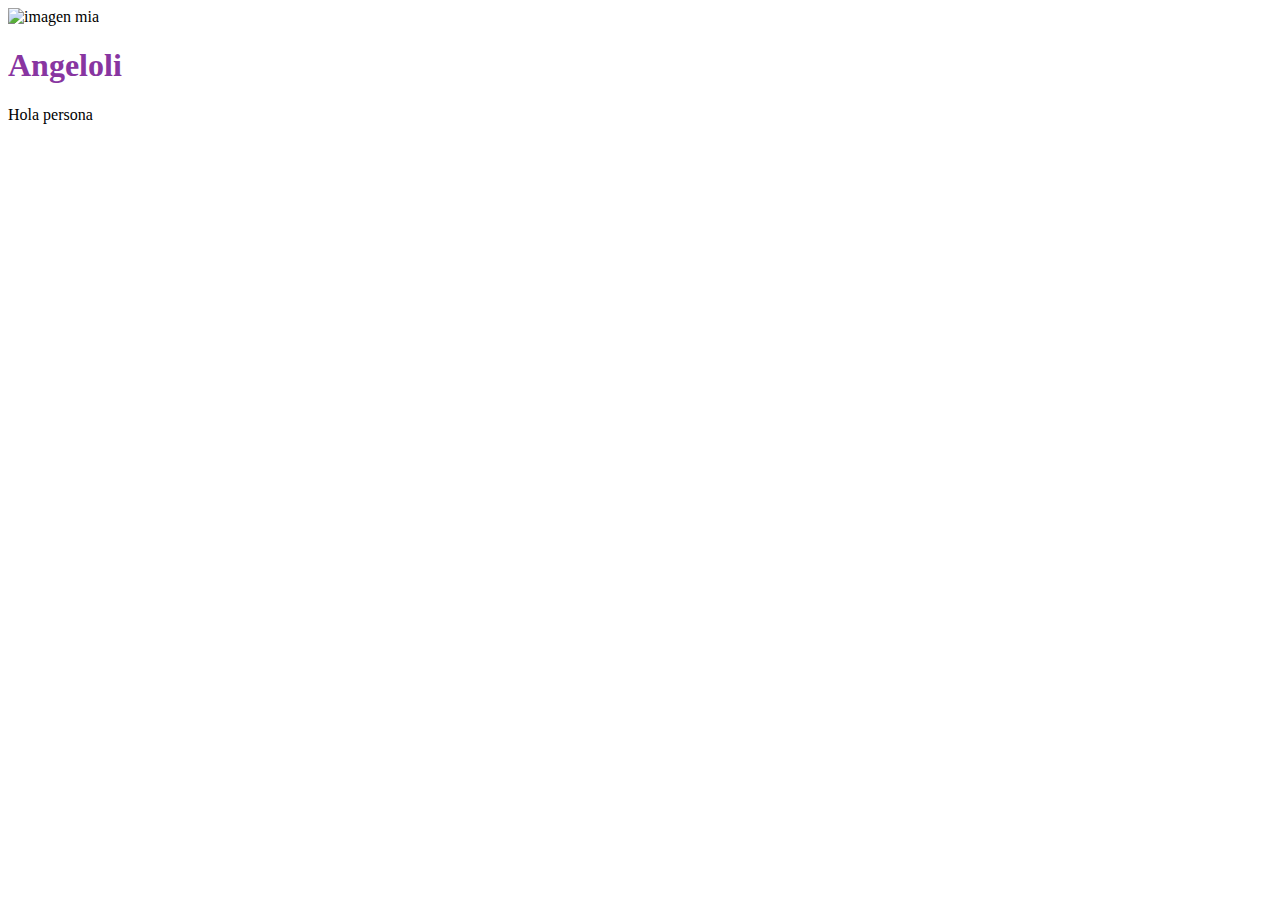
==== index.html @ 4c0efcfb "agregue imagen" ====
<!DOCTYPE html>
<html lang="en">
<head>
  <meta charset="UTF-8">
  <meta name="viewport" content="width=device-width, initial-scale=1.0">
  <title>Angeloli</title>
  <style>
    h1 {
      color: #8835a1;
    }
  </style>
</head>
<body>
  <img src="yo.jfif" alt="imagen mia" width="80">
  <h1>
    Angeloli 
  </h1>
  <p>
    Hola persona
  </p>   
</body>
</html>
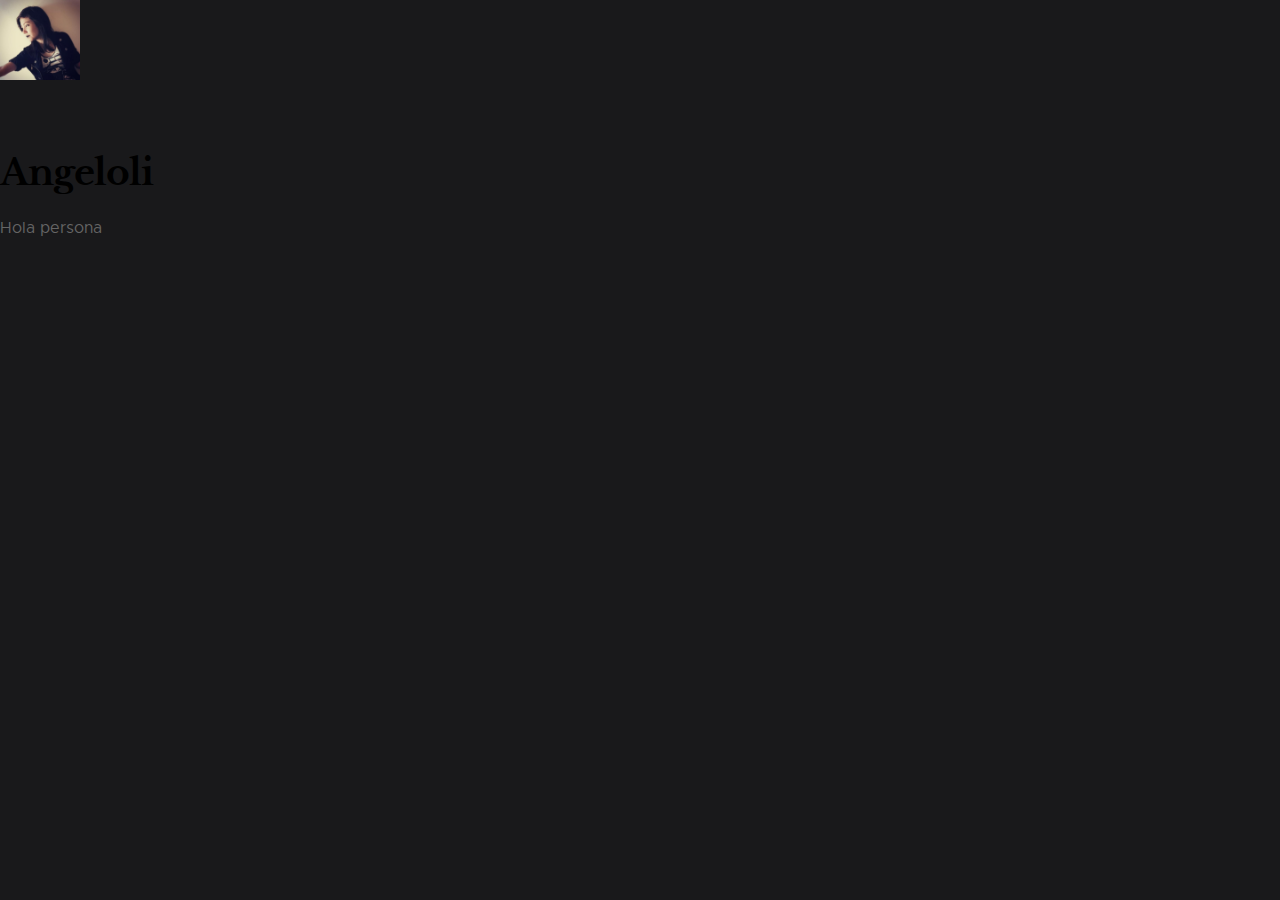
==== commit 607fc6e7: "agregue css de base.css,fonts.css,main.css,verdor.css" ====
--- a/index.html
+++ b/index.html
@@ -9,6 +9,10 @@
       color: #8835a1;
     }
   </style>
+  <link rel="stylesheet" type="text/css" href="css/base.css">
+  <link rel="stylesheet" type="text/css" href="css/fonts.css">
+  <link rel="stylesheet" type="text/css" href="css/main.css">
+  <link rel="stylesheet" type="text/css" href="css/vendor.css">
 </head>
 <body>
   <img src="yo.jfif" alt="imagen mia" width="80">
--- a/css/base.css
+++ b/css/base.css
@@ -0,0 +1,944 @@
+/* =================================================================== 
+ *
+ *  Philosophy v1.0 Base Stylesheet
+ *  12-30-2017
+ *  ------------------------------------------------------------------
+ *
+ *  TOC:
+ *  # imports
+ *  # normalize
+ *  # basic/base setup styles
+ *    ## Media
+ *    ## Typography resets
+ *    ## links
+ *    ## inputs
+ *  # grid
+ *    ## medium size devices
+ *    ## tablets
+ *    ## mobile devices
+ *    ## small mobile devices
+ *  # block grids
+ *    ## medium size devices
+ *    ## tablets
+ *    ## mobile devices
+ *    ## small mobile devices
+ *  # MISC
+ *
+ * =================================================================== */
+
+
+/* ===================================================================
+ *  # imports 
+ *
+ * ------------------------------------------------------------------- */
+@import url("font-awesome/css/font-awesome.min.css");
+@import url("fonts.css");
+
+
+/* ===================================================================
+ *  # normalize
+ *  normalize.css v5.0.0 | MIT License | 
+ *  github.com/necolas/normalize.css
+ *
+ * ------------------------------------------------------------------- */
+html {
+   font-family: sans-serif;
+   line-height: 1.15;
+   -ms-text-size-adjust: 100%;
+   -webkit-text-size-adjust: 100%;
+}
+
+body {
+   margin: 0;
+}
+
+article,
+aside,
+footer,
+header,
+nav,
+section {
+   display: block;
+}
+
+h1 {
+   font-size: 2em;
+   margin: 0.67em 0;
+}
+
+figcaption,
+figure,
+main {
+   display: block;
+}
+
+figure {
+   margin: 1em 40px;
+}
+
+hr {
+   box-sizing: content-box;
+   height: 0;
+   overflow: visible;
+}
+
+pre {
+   font-family: monospace, monospace;
+   font-size: 1em;
+}
+
+a {
+   background-color: transparent;
+   -webkit-text-decoration-skip: objects;
+}
+
+a:active,
+a:hover {
+   outline-width: 0;
+}
+
+abbr[title] {
+   border-bottom: none;
+   text-decoration: underline;
+   text-decoration: underline dotted;
+}
+
+b,
+strong {
+   font-weight: inherit;
+}
+
+b,
+strong {
+   font-weight: bolder;
+}
+
+code,
+kbd,
+samp {
+   font-family: monospace, monospace;
+   font-size: 1em;
+}
+
+dfn {
+   font-style: italic;
+}
+
+mark {
+   background-color: #ff0;
+   color: #000;
+}
+
+small {
+   font-size: 80%;
+}
+
+sub,
+sup {
+   font-size: 75%;
+   line-height: 0;
+   position: relative;
+   vertical-align: baseline;
+}
+
+sub {
+   bottom: -0.25em;
+}
+
+sup {
+   top: -0.5em;
+}
+
+audio,
+video {
+   display: inline-block;
+}
+
+audio:not([controls]) {
+   display: none;
+   height: 0;
+}
+
+img {
+   border-style: none;
+}
+
+svg:not(:root) {
+   overflow: hidden;
+}
+
+button,
+input,
+optgroup,
+select,
+textarea {
+   font-family: sans-serif;
+   font-size: 100%;
+   line-height: 1.15;
+   margin: 0;
+}
+
+button,
+input {
+   overflow: visible;
+}
+
+button,
+select {
+   text-transform: none;
+}
+
+button,
+html [type="button"],
+[type="reset"],
+[type="submit"] {
+   -webkit-appearance: button;
+}
+
+button::-moz-focus-inner,
+[type="button"]::-moz-focus-inner,
+[type="reset"]::-moz-focus-inner,
+[type="submit"]::-moz-focus-inner {
+   border-style: none;
+   padding: 0;
+}
+
+button:-moz-focusring,
+[type="button"]:-moz-focusring,
+[type="reset"]:-moz-focusring,
+[type="submit"]:-moz-focusring {
+   outline: 1px dotted ButtonText;
+}
+
+fieldset {
+   border: 1px solid #c0c0c0;
+   margin: 0 2px;
+   padding: 0.35em 0.625em 0.75em;
+}
+
+legend {
+   box-sizing: border-box;
+   color: inherit;
+   display: table;
+   max-width: 100%;
+   padding: 0;
+   white-space: normal;
+}
+
+progress {
+   display: inline-block;
+   vertical-align: baseline;
+}
+
+textarea {
+   overflow: auto;
+}
+
+[type="checkbox"],
+[type="radio"] {
+   box-sizing: border-box;
+   padding: 0;
+}
+
+[type="number"]::-webkit-inner-spin-button,
+[type="number"]::-webkit-outer-spin-button {
+   height: auto;
+}
+
+[type="search"] {
+   -webkit-appearance: textfield;
+   outline-offset: -2px;
+}
+
+[type="search"]::-webkit-search-cancel-button,
+[type="search"]::-webkit-search-decoration {
+   -webkit-appearance: none;
+}
+
+::-webkit-file-upload-button {
+   -webkit-appearance: button;
+   font: inherit;
+}
+
+details,
+menu {
+   display: block;
+}
+
+summary {
+   display: list-item;
+}
+
+canvas {
+   display: inline-block;
+}
+
+template {
+   display: none;
+}
+
+[hidden] {
+   display: none;
+}
+
+
+/* ===================================================================
+*  # basic/base setup styles
+*
+* ------------------------------------------------------------------- */
+html {
+   font-size: 62.5%;
+   box-sizing: border-box;
+}
+
+*,
+*::before,
+*::after {
+   box-sizing: inherit;
+}
+
+body {
+   font-weight: normal;
+   line-height: 1;
+   word-wrap: break-word;
+   text-rendering: optimizeLegibility;
+   -webkit-overflow-scrolling: touch;
+   -webkit-text-size-adjust: none;
+}
+
+body,
+input,
+button {
+   -moz-osx-font-smoothing: grayscale;
+   -webkit-font-smoothing: antialiased;
+}
+
+/* ------------------------------------------------------------------- 
+ * ## Media
+ * ------------------------------------------------------------------- */
+img,
+video {
+   max-width: 100%;
+   height: auto;
+}
+
+/* ------------------------------------------------------------------- 
+ * ## Typography resets 
+ * ------------------------------------------------------------------- */
+div, dl, dt, dd, ul, ol, li, h1, h2, h3, h4, h5, h6, pre, form, p, blockquote, th, td {
+   margin: 0;
+   padding: 0;
+}
+
+h1, h2, h3, h4, h5, h6 {
+   -webkit-font-smoothing: auto;
+   -webkit-font-smoothing: antialiased;
+   -webkit-font-variant-ligatures: common-ligatures;
+   -moz-font-variant-ligatures: common-ligatures;
+   font-variant-ligatures: common-ligatures;
+   text-rendering: optimizeLegibility;
+}
+
+em,
+i {
+   font-style: italic;
+   line-height: inherit;
+}
+
+strong,
+b {
+   font-weight: bold;
+   line-height: inherit;
+}
+
+small {
+   font-size: 60%;
+   line-height: inherit;
+}
+
+ol,
+ul {
+   list-style: none;
+}
+
+li {
+   display: block;
+}
+
+/* ------------------------------------------------------------------- 
+ * ## links
+ * ------------------------------------------------------------------- */
+a {
+   text-decoration: none;
+   line-height: inherit;
+}
+
+a img {
+   border: none;
+}
+
+/* ------------------------------------------------------------------- 
+ *  ## inputs
+ * ------------------------------------------------------------------- */
+fieldset {
+   margin: 0;
+   padding: 0;
+}
+
+input[type="email"],
+input[type="number"],
+input[type="search"],
+input[type="text"],
+input[type="tel"],
+input[type="url"],
+input[type="password"],
+textarea {
+   -webkit-appearance: none;
+   -moz-appearance: none;
+   -ms-appearance: none;
+   -o-appearance: none;
+   appearance: none;
+}
+
+
+/* ===================================================================
+ * # grid
+ *
+ * ------------------------------------------------------------------- */
+.row {
+   width: 94%;
+   max-width: 1200px;
+   margin: 0 auto;
+}
+
+.row:after {
+   content: "";
+   display: table;
+   clear: both;
+}
+
+.row .row {
+   width: auto;
+   max-width: none;
+   margin-left: -20px;
+   margin-right: -20px;
+}
+
+/* column blocks
+ * -------------------------------------- */
+[class*="col-"] {
+   float: left;
+   padding: 0 20px;
+}
+
+[class*="col-"] + [class*="col-"].end {
+   float: right;
+}
+
+/* column width classes 
+ * -------------------------------------- */
+.col-one {
+   width: 8.33333%;
+}
+
+.col-two,
+.col-1-6 {
+   width: 16.66667%;
+}
+
+.col-three,
+.col-1-4 {
+   width: 25%;
+}
+
+.col-four,
+.col-1-3 {
+   width: 33.33333%;
+}
+
+.col-five {
+   width: 41.66667%;
+}
+
+.col-six,
+.col-1-2 {
+   width: 50%;
+}
+
+.col-seven {
+   width: 58.33333%;
+}
+
+.col-eight,
+.col-2-3 {
+   width: 66.66667%;
+}
+
+.col-nine,
+.col-3-4 {
+  width: 75%;
+}
+
+.col-ten,
+.col-5-6 {
+   width: 83.33333%;
+}
+
+.col-eleven {
+   width: 91.66667%;
+}
+
+.col-twelve,
+.col-full {
+   width: 100%;
+}
+
+
+/* ------------------------------------------------------------------- 
+ * ## medium size devices
+ * ------------------------------------------------------------------- */
+@media only screen and (max-width: 1200px) {
+   .row .row {
+      margin-left: -15px;
+      margin-right: -15px;
+   }
+
+   [class*="col-"] {
+      padding: 0 15px;
+   }
+
+   .md-two,
+   .md-1-6 {
+      width: 16.66667%;
+   }
+
+   .md-one {
+      width: 8.33333%;
+   }
+
+   .md-three,
+   .md-1-4 {
+      width: 25%;
+   }
+
+   .md-four,
+   .md-1-3 {
+      width: 33.33333%;
+   }
+
+   .md-five {
+      width: 41.66667%;
+   }
+
+   .md-six,
+   .md-1-2 {
+      width: 50%;
+   }
+
+   .md-seven {
+      width: 58.33333%;
+   }
+
+   .md-eight,
+   .md-2-3 {
+      width: 66.66667%;
+   }
+
+   .md-nine,
+   .md-3-4 {
+      width: 75%;
+   }
+
+   .md-ten,
+   .md-5-6 {
+      width: 83.33333%;
+   }
+
+   .md-eleven {
+      width: 91.66667%;
+   }
+
+   .md-twelve,
+   .md-full {
+      width: 100%;
+   }
+}
+
+/* ------------------------------------------------------------------- 
+ * ## tablets
+ * ------------------------------------------------------------------- */
+@media only screen and (max-width: 800px) {
+   .row {
+      width: 90%;
+   }
+
+   .tab-1-4 {
+      width: 25%;
+   }
+
+   .tab-1-3 {
+      width: 33.33333%;
+   }
+
+   .tab-1-2 {
+      width: 50%;
+   }
+
+   .tab-2-3 {
+      width: 66.66667%;
+   }
+
+   .tab-3-4 {
+      width: 75%;
+   }
+
+   .tab-full {
+      width: 100%;
+   }
+
+   .hide-on-tablet {
+      display: none;
+   }
+}
+
+/* ------------------------------------------------------------------- 
+ * ## mobile devices
+ * ------------------------------------------------------------------- */
+@media only screen and (max-width: 600px) {
+   .row {
+      width: auto;
+      padding-left: 25px;
+      padding-right: 25px;
+   }
+
+   .row .row {
+      margin-left: -10px;
+      margin-right: -10px;
+      padding-left: 0;
+      padding-right: 0;
+   }
+
+   [class*="col-"] {
+      padding: 0 10px;
+   }
+
+   .mob-1-4 {
+      width: 25%;
+   }
+
+   .mob-1-3 {
+      width: 33.33333%;
+   }
+
+   .mob-1-2 {
+      width: 50%;
+   }
+
+   .mob-2-3 {
+      width: 66.66667%;
+   }
+
+   .mob-3-4 {
+      width: 75%;
+   }
+
+   .mob-full {
+      width: 100%;
+   }
+
+   .hide-on-mobile {
+      display: none;
+   }
+}
+
+/* ------------------------------------------------------------------- 
+ * ## small mobile devices
+ * ------------------------------------------------------------------- */
+
+/* stack columns on small mobile devices
+ * ------------------------------------------------------------------- */
+@media only screen and (max-width: 400px) {
+   .row .row {
+      margin-left: 0;
+      margin-right: 0;
+   }
+
+   [class*="col-"] {
+      width: 100% !important;
+      float: none !important;
+      clear: both !important;
+      margin-left: 0;
+      margin-right: 0;
+      padding: 0;
+   }
+
+   [class*="col-"] + [class*="col-"].end {
+      float: none;
+   }
+}
+
+
+/* ===================================================================
+ * # block grids
+ *
+ * ------------------------------------------------------------------- */
+
+/* Equally-sized columns define at row level
+ * ------------------------------------------------------------------- */
+[class*="block-"]:after {
+   content: "";
+   display: table;
+   clear: both;
+}
+
+.block-1-6 .col-block {
+   width: 16.66667%;
+}
+
+.block-1-5 .col-block {
+   width: 20%;
+}
+
+.block-1-4 .col-block {
+   width: 25%;
+}
+
+.block-1-3 .col-block {
+   width: 33.33333%;
+}
+
+.block-1-2 .col-block {
+   width: 50%;
+}
+
+/**
+ * Clearing for block grid columns. Allow columns with 
+ * different heights to align properly.
+ */
+.block-1-6 .col-block:nth-child(6n + 1),
+.block-1-5 .col-block:nth-child(5n + 1),
+.block-1-4 .col-block:nth-child(4n + 1),
+.block-1-3 .col-block:nth-child(3n + 1),
+.block-1-2 .col-block:nth-child(2n + 1) {
+   clear: both;
+}
+
+/* ------------------------------------------------------------------- 
+ * ## medium size devices
+ * ------------------------------------------------------------------- */
+@media only screen and (max-width: 1200px) {
+   .block-m-1-6 .col-block {
+      width: 16.66667%;
+   }
+
+   .block-m-1-5 .col-block {
+      width: 20%;
+   }
+
+   .block-m-1-4 .col-block {
+      width: 25%;
+   }
+
+   .block-m-1-3 .col-block {
+      width: 33.33333%;
+   }
+
+   .block-m-1-2 .col-block {
+      width: 50%;
+   }
+
+   .block-m-full .col-block {
+      width: 100%;
+      clear: both;
+   }
+
+   [class*="block-m-"] .col-block:nth-child(n) {
+      clear: none;
+   }
+
+   .block-m-1-6 .col-block:nth-child(6n + 1),
+   .block-m-1-5 .col-block:nth-child(5n + 1),
+   .block-m-1-4 .col-block:nth-child(4n + 1),
+   .block-m-1-3 .col-block:nth-child(3n + 1),
+   .block-m-1-2 .col-block:nth-child(2n + 1) {
+      clear: both;
+   }
+}
+
+/* ------------------------------------------------------------------- 
+ * ## tablets
+ * ------------------------------------------------------------------- */
+@media only screen and (max-width: 800px) {
+   .block-tab-1-6 .col-block {
+      width: 16.66667%;
+   }
+
+   .block-tab-1-5 .col-block {
+      width: 20%;
+   }
+
+   .block-tab-1-4 .col-block {
+      width: 25%;
+   }
+
+   .block-tab-1-3 .col-block {
+      width: 33.33333%;
+   }
+
+   .block-tab-1-2 .col-block {
+      width: 50%;
+   }
+
+   .block-tab-full .col-block {
+      width: 100%;
+      clear: both;
+   }
+
+   [class*="block-tab-"] .col-block:nth-child(n) {
+      clear: none;
+   }
+
+   .block-tab-1-6 .col-block:nth-child(6n + 1),
+   .block-tab-1-6 .col-block:nth-child(5n + 1),
+   .block-tab-1-4 .col-block:nth-child(4n + 1),
+   .block-tab-1-3 .col-block:nth-child(3n + 1),
+   .block-tab-1-2 .col-block:nth-child(2n + 1) {
+      clear: both;
+   }
+}
+
+/* ------------------------------------------------------------------- 
+ * ## mobile devices
+ * ------------------------------------------------------------------- */
+@media only screen and (max-width: 600px) {
+   .block-mob-1-6 .col-block {
+      width: 16.66667%;
+   }
+
+   .block-mob-1-5 .col-block {
+      width: 20%;
+   }
+
+   .block-mob-1-4 .col-block {
+      width: 25%;
+   }
+
+   .block-mob-1-3 .col-block {
+      width: 33.33333%;
+   }
+
+   .block-mob-1-2 .col-block {
+      width: 50%;
+   }
+
+   .block-mob-full .col-block {
+      width: 100%;
+      clear: both;
+   }
+
+   [class*="block-mob-"] .col-block:nth-child(n) {
+      clear: none;
+   }
+
+   .block-mob-1-6 .col-block:nth-child(6n + 1),
+   .block-mob-1-5 .col-block:nth-child(5n + 1),
+   .block-mob-1-4 .col-block:nth-child(4n + 1),
+   .block-mob-1-3 .col-block:nth-child(3n + 1),
+   .block-mob-1-2 .col-block:nth-child(2n + 1) {
+      clear: both;
+   }
+}
+
+/* ------------------------------------------------------------------- 
+ * ## small mobile devices
+ * ------------------------------------------------------------------- */
+
+/* stack columns on small mobile devices
+ * ------------------------------------------------------------------- */
+@media only screen and (max-width: 400px) {
+   .stack .col-block {
+      width: 100% !important;
+      float: none !important;
+      clear: both !important;
+      margin-left: 0;
+      margin-right: 0;
+   }
+}
+
+
+/* ===================================================================
+ * # MISC
+ *
+ * ------------------------------------------------------------------- */
+.group:after {
+   content: "";
+   display: table;
+   clear: both;
+}
+
+/* Misc Helper Styles
+ * -------------------------------------- */
+.is-hidden {
+   display: none;
+}
+
+.is-invisible {
+   visibility: hidden;
+}
+
+.antialiased {
+   -webkit-font-smoothing: antialiased;
+   -moz-osx-font-smoothing: grayscale;
+}
+
+.overflow-hidden {
+   overflow: hidden;
+}
+
+.remove-bottom {
+   margin-bottom: 0;
+}
+
+.half-bottom {
+   margin-bottom: 1.5rem !important;
+}
+
+.add-bottom {
+   margin-bottom: 3rem !important;
+}
+
+.no-border {
+   border: none;
+}
+
+.full-width {
+   width: 100%;
+}
+
+.text-center {
+   text-align: center;
+}
+
+.text-left {
+   text-align: left;
+}
+
+.text-right {
+   text-align: right;
+}
+
+.pull-left {
+   float: left;
+}
+
+.pull-right {
+   float: right;
+}
+
+.align-center {
+   margin-left: auto;
+   margin-right: auto;
+   text-align: center;
+}
+
+/*# sourceMappingURL=base.css.map */
--- a/css/fonts.css
+++ b/css/fonts.css
@@ -0,0 +1,159 @@
+/* ===================================================================
+ * fonts.scss
+ *
+ * ------------------------------------------------------------------- */
+
+/*
+ * libre baskerville
+================================================================================ */
+@font-face {
+   font-family: "librebaskerville-regular";
+   src: url("../fonts/librebaskerville/librebaskerville-regular-webfont.woff2") format("woff2"), url("../fonts/librebaskerville/librebaskerville-regular-webfont.woff") format("woff");
+   font-style: normal;
+   font-weight: normal;
+}
+
+@font-face {
+   font-family: "librebaskerville-italic";
+   src: url("../fonts/librebaskerville/librebaskerville-italic-webfont.woff2") format("woff2"), url("../fonts/librebaskerville/librebaskerville-italic-webfont.woff") format("woff");
+   font-style: normal;
+   font-weight: normal;
+}
+
+@font-face {
+   font-family: "librebaskerville-bold";
+   src: url("../fonts/librebaskerville/librebaskerville-bold-webfont.woff2") format("woff2"), url("../fonts/librebaskerville/librebaskerville-bold-webfont.woff") format("woff");
+   font-style: normal;
+   font-weight: normal;
+}
+
+/*
+ * metropolis
+================================================================================ */
+@font-face {
+   font-family: "metropolis-black";
+   src: url("../fonts/metropolis/metropolis-black-webfont.woff2") format("woff2"), url("../fonts/metropolis/metropolis-black-webfont.woff") format("woff");
+   font-style: normal;
+   font-weight: normal;
+}
+
+@font-face {
+   font-family: "metropolis-black-italic";
+   src: url("../fonts/metropolis/metropolis-blackitalic-webfont.woff2") format("woff2"), url("../fonts/metropolis/metropolis-blackitalic-webfont.woff") format("woff");
+   font-style: normal;
+   font-weight: normal;
+}
+
+@font-face {
+   font-family: "metropolis-extrabold";
+   src: url("../fonts/metropolis/metropolis-extrabold-webfont.woff2") format("woff2"), url("../fonts/metropolis/metropolis-extrabold-webfont.woff") format("woff");
+   font-style: normal;
+   font-weight: normal;
+}
+
+@font-face {
+   font-family: "metropolis-extrabold-italic";
+   src: url("../fonts/metropolis/metropolis-extrabolditalic-webfont.woff2") format("woff2"), url("../fonts/metropolis/metropolis-extrabolditalic-webfont.woff") format("woff");
+   font-style: normal;
+   font-weight: normal;
+}
+
+@font-face {
+   font-family: "metropolis-bold";
+   src: url("../fonts/metropolis/metropolis-bold-webfont.woff2") format("woff2"), url("../fonts/metropolis/metropolis-bold-webfont.woff") format("woff");
+   font-style: normal;
+   font-weight: normal;
+}
+
+@font-face {
+   font-family: "metropolis-bold-italic";
+   src: url("../fonts/metropolis/metropolis-bolditalic-webfont.woff2") format("woff2"), url("../fonts/metropolis/metropolis-bolditalic-webfont.woff") format("woff");
+   font-style: normal;
+   font-weight: normal;
+}
+
+@font-face {
+   font-family: "metropolis-semibold";
+   src: url("../fonts/metropolis/metropolis-semibold-webfont.woff2") format("woff2"), url("../fonts/metropolis/metropolis-semibold-webfont.woff") format("woff");
+   font-style: normal;
+   font-weight: normal;
+}
+
+@font-face {
+   font-family: "metropolis-semibold-italic";
+   src: url("../fonts/metropolis/metropolis-semibolditalic-webfont.woff2") format("woff2"), url("../fonts/metropolis/metropolis-semibolditalic-webfont.woff") format("woff");
+   font-style: normal;
+   font-weight: normal;
+}
+
+@font-face {
+   font-family: "metropolis-medium";
+   src: url("../fonts/metropolis/metropolis-medium-webfont.woff2") format("woff2"), url("../fonts/metropolis/metropolis-medium-webfont.woff") format("woff");
+   font-style: normal;
+   font-weight: normal;
+}
+
+@font-face {
+   font-family: "metropolis-medium-italic";
+   src: url("../fonts/metropolis/metropolis-mediumitalic-webfont.woff2") format("woff2"), url("../fonts/metropolis/metropolis-mediumitalic-webfont.woff") format("woff");
+   font-style: normal;
+   font-weight: normal;
+}
+
+@font-face {
+   font-family: "metropolis-regular";
+   src: url("../fonts/metropolis/metropolis-regular-webfont.woff2") format("woff2"), url("../fonts/metropolis/metropolis-regular-webfont.woff") format("woff");
+   font-style: normal;
+   font-weight: normal;
+}
+
+@font-face {
+   font-family: "metropolis-italic";
+   src: url("../fonts/metropolis/metropolis-regularitalic-webfont.woff2") format("woff2"), url("../fonts/metropolis/metropolis-regularitalic-webfont.woff") format("woff");
+   font-style: normal;
+   font-weight: normal;
+}
+
+@font-face {
+   font-family: "metropolis-light";
+   src: url("../fonts/metropolis/metropolis-light-webfont.woff2") format("woff2"), url("../fonts/metropolis/metropolis-light-webfont.woff") format("woff");
+   font-style: normal;
+   font-weight: normal;
+}
+
+@font-face {
+   font-family: "metropolis-light-italic";
+   src: url("../fonts/metropolis/metropolis-lightitalic-webfont.woff2") format("woff2"), url("../fonts/metropolis/metropolis-lightitalic-webfont.woff") format("woff");
+   font-style: normal;
+   font-weight: normal;
+}
+
+@font-face {
+   font-family: "metropolis-extralight";
+   src: url("../fonts/metropolis/metropolis-extralight-webfont.woff2") format("woff2"), url("../fonts/metropolis/metropolis-extralight-webfont.woff") format("woff");
+   font-style: normal;
+   font-weight: normal;
+}
+
+@font-face {
+   font-family: "metropolis-extralight-italic";
+   src: url("../fonts/metropolis/metropolis-extralightitalic-webfont.woff2") format("woff2"), url("../fonts/metropolis/metropolis-extralightitalic-webfont.woff") format("woff");
+   font-style: normal;
+   font-weight: normal;
+}
+
+@font-face {
+   font-family: "metropolis-thin";
+   src: url("../fonts/metropolis/metropolis-thin-webfont.woff2") format("woff2"), url("../fonts/metropolis/metropolis-thin-webfont.woff") format("woff");
+   font-style: normal;
+   font-weight: normal;
+}
+
+@font-face {
+   font-family: "metropolis-thin-italic";
+   src: url("../fonts/metropolis/metropolis-thinitalic-webfont.woff2") format("woff2"), url("../fonts/metropolis/metropolis-thinitalic-webfont.woff") format("woff");
+   font-style: normal;
+   font-weight: normal;
+}
+
+/*# sourceMappingURL=fonts.css.map */
--- a/css/main.css
+++ b/css/main.css
@@ -0,0 +1,4216 @@
+/* =================================================================== 
+ *
+ *  Philosophy v1.0 Main Stylesheet
+ *  1-2-2018
+ *  ------------------------------------------------------------------
+ *
+ *  TOC:
+ *  # base style overrides
+ *    ## links
+ *  # typography & general theme styles
+ *    ## Lists
+ *    ## responsive video container
+ *    ## floated image
+ *    ## tables
+ *    ## spacing 
+ *    ## pace.js styles - minimal
+ *  # preloader (line scale)
+ *  # forms
+ *    ## Style Placeholder Text
+ *    ## Change Autocomplete styles in Chrome
+ *  # buttons
+ *  # additional components
+ *    ## alert box
+ *    ## additional typo styles
+ *    ## pagination
+ *  # reusable and common theme styles
+ *    ## mediaelement style overrides
+ *    ## close button for search and mobile navigation
+ *    ## slick slider
+ *    ## masonry entries
+ *    ## post formats - masonry view
+ *  # pageheader
+ *    ## header logo
+ *    ## header social
+ *    ## header-toggle
+ *    ## header-search
+ *    ## header search trigger
+ *    ## main navigation
+ *    ## pageheader content
+ *    ## feature section animation
+ *  # s-content
+ *    ## masonry layout
+ *  # s-extra
+ *    ## popular posts
+ *    ## about
+ *    ## tags
+ *  # footer
+ *    ## footer link list
+ *    ## subscribe form
+ *    ## copyright
+ *    ## go to top
+ *  # blog styles
+ *    ## content main
+ *    ## content media
+ *    ## post tags
+ *    ## author profile
+ *    ## blog single page navigation
+ *    ## format gallery
+ *    ## format video
+ *    ## format audio
+ *    ## comments
+ *  # page styles
+ *    ## contact page
+ *
+ * =================================================================== */
+
+
+/* ===================================================================
+ * # base style overrides
+ *
+ * ------------------------------------------------------------------- */
+html {
+   font-size: 10px;
+}
+
+@media only screen and (max-width:400px) {
+   html {
+      font-size: 9.375px;
+   }
+
+}
+
+html, body {
+   height: 100%;
+}
+
+body {
+   background: #19191b;
+   font-family: "metropolis-regular", sans-serif;
+   font-size: 1.6rem;
+   font-style: normal;
+   font-weight: normal;
+   line-height: 1.875;
+   color: #656565;
+   margin: 0;
+   padding: 0;
+}
+
+
+/* ------------------------------------------------------------------- 
+ * ## links
+ * ------------------------------------------------------------------- */
+a {
+   color: #0054a5;
+   -webkit-transition: all 0.3s ease-in-out;
+   transition: all 0.3s ease-in-out;
+}
+
+a:hover, a:focus, a:active {
+   color: #000000;
+}
+
+a:hover, a:active {
+   outline: 0;
+}
+
+
+
+/* ===================================================================
+ * # typography & general theme styles
+ * 
+ * ------------------------------------------------------------------- */
+h1, h2, h3, h4, h5, h6, .h1, .h2, .h3, .h4, .h5, .h6 {
+   font-family: "librebaskerville-bold", serif;
+   color: #000000;
+   font-style: normal;
+   font-weight: normal;
+   text-rendering: optimizeLegibility;
+}
+
+h1, .h1, h2, .h2, h3, .h3, h4, .h4 {
+   margin-top: 6rem;
+   margin-bottom: 1.8rem;
+}
+
+@media only screen and (max-width:600px) {
+   h1, .h1, h2, .h2, h3, .h3, h4, .h4 {
+      margin-top: 5.1rem;
+   }
+
+}
+
+h5, .h5, h6, .h6 {
+   margin-top: 4.2rem;
+   margin-bottom: 1.5rem;
+}
+
+@media only screen and (max-width:600px) {
+   h5, .h5, h6, .h6 {
+      margin-top: 3.6rem;
+      margin-bottom: 0.9rem;
+   }
+
+}
+
+h1, .h1 {
+   font-size: 3.6rem;
+   line-height: 1.25;
+   letter-spacing: -.1rem;
+}
+
+@media only screen and (max-width:600px) {
+   h1, .h1 {
+      font-size: 3.3rem;
+      letter-spacing: -.07rem;
+   }
+
+}
+
+h2, .h2 {
+   font-size: 3rem;
+   line-height: 1.3;
+}
+
+@media only screen and (max-width:600px) {
+   h2, .h2 {
+      font-size: 2.8rem;
+   }
+
+}
+
+h3, .h3 {
+   font-size: 2.4rem;
+   line-height: 1.25;
+}
+
+h4, .h4 {
+   font-size: 2.1rem;
+   line-height: 1.286;
+}
+
+h5, .h5 {
+   font-size: 1.6rem;
+   line-height: 1.313;
+}
+
+h6, .h6 {
+   font-size: 1.3rem;
+   line-height: 1.385;
+   text-transform: uppercase;
+   letter-spacing: .16rem;
+}
+
+p img {
+   margin: 0;
+}
+
+p.lead {
+   font-family: "metropolis-medium", sans-serif;
+   font-size: 2rem;
+   line-height: 1.8;
+   margin-bottom: 3.6rem;
+   color: #000000;
+}
+
+@media only screen and (max-width:800px) {
+   p.lead {
+      font-size: 1.8rem;
+   }
+
+}
+
+em, i, strong, b {
+   font-size: inherit;
+   line-height: inherit;
+   font-style: normal;
+   font-weight: normal;
+}
+
+em, i {
+   font-family: "metropolis-italic", sans-serif;
+}
+
+strong, b {
+   font-family: "metropolis-bold", sans-serif;
+}
+
+small {
+   font-size: 1.2rem;
+   line-height: inherit;
+}
+
+blockquote {
+   margin: 3.9rem 0;
+   padding-left: 4.5rem;
+   position: relative;
+}
+
+blockquote:before {
+   content: "\201C";
+   font-size: 10rem;
+   line-height: 0px;
+   margin: 0;
+   color: rgba(0, 0, 0, 0.25);
+   font-family: arial, sans-serif;
+   position: absolute;
+   top: 3.6rem;
+   left: 0;
+}
+
+blockquote p {
+   font-family: "metropolis-medium", sans-serif;
+   padding: 0;
+   font-size: 2.1rem;
+   line-height: 1.857;
+   color: #000000;
+}
+
+blockquote cite {
+   display: block;
+   font-family: "metropolis-medium", sans-serif;
+   font-size: 1.5rem;
+   font-style: normal;
+   line-height: 1.4;
+}
+
+blockquote cite:before {
+   content: "\2014 \0020";
+}
+
+blockquote cite a, blockquote cite a:visited {
+   color: #727272;
+   border: none;
+}
+
+abbr {
+   font-family: "metropolis-bold", sans-serif;
+   font-variant: small-caps;
+   text-transform: lowercase;
+   letter-spacing: .05rem;
+   color: #727272;
+}
+
+var, kbd, samp, code, pre {
+   font-family: Consolas, "Andale Mono", Courier, "Courier New", monospace;
+}
+
+pre {
+   padding: 2.4rem 3rem 3rem;
+   background: #F1F1F1;
+   overflow-x: auto;
+}
+
+code {
+   font-size: 1.4rem;
+   margin: 0 .2rem;
+   padding: .3rem .6rem;
+   white-space: nowrap;
+   background: #e5e5e5;
+   border: 1px solid #d8d8d8;
+   border-radius: 3px;
+}
+
+pre > code {
+   display: block;
+   white-space: pre;
+   line-height: 2;
+   padding: 0;
+   margin: 0;
+}
+
+pre.prettyprint > code {
+   border: none;
+}
+
+del {
+   text-decoration: line-through;
+}
+
+abbr[title], dfn[title] {
+   border-bottom: 1px dotted;
+   cursor: help;
+   text-decoration: none;
+}
+
+mark {
+   background: #ffd900;
+   color: #000000;
+}
+
+hr {
+   border: solid rgba(0, 0, 0, 0.1);
+   border-width: 1px 0 0;
+   clear: both;
+   margin: 2.4rem 0 1.5rem;
+   height: 0;
+}
+
+
+/* ------------------------------------------------------------------- 
+ * ## Lists
+ * ------------------------------------------------------------------- */
+ol {
+   list-style: decimal;
+}
+
+ul {
+   list-style: disc;
+}
+
+li {
+   display: list-item;
+}
+
+ol, ul {
+   margin-left: 1.7rem;
+}
+
+ul li {
+   padding-left: .4rem;
+}
+
+ul ul, ul ol, ol ol, ol ul {
+   margin: .6rem 0 .6rem 1.7rem;
+}
+
+ul.disc li {
+   display: list-item;
+   list-style: none;
+   padding: 0 0 0 .8rem;
+   position: relative;
+}
+
+ul.disc li::before {
+   content: "";
+   display: inline-block;
+   width: 8px;
+   height: 8px;
+   border-radius: 50%;
+   background: #0054a5;
+   position: absolute;
+   left: -17px;
+   top: 11px;
+   vertical-align: middle;
+}
+
+dt {
+   margin: 0;
+   color: #0054a5;
+}
+
+dd {
+   margin: 0 0 0 2rem;
+}
+
+
+/* ------------------------------------------------------------------- 
+ * ## responsive video container
+ * ------------------------------------------------------------------- */
+.video-container {
+   position: relative;
+   padding-bottom: 56.25%;
+   height: 0;
+   overflow: hidden;
+}
+
+.video-container iframe,
+.video-container object,
+.video-container embed,
+.video-container video {
+   position: absolute;
+   top: 0;
+   left: 0;
+   width: 100%;
+   height: 100%;
+}
+
+
+/* ------------------------------------------------------------------- 
+ * ## floated image
+ * ------------------------------------------------------------------- */
+img.pull-right {
+   margin: 1.5rem 0 0 3rem;
+}
+
+img.pull-left {
+   margin: 1.5rem 3rem 0 0;
+}
+
+
+/* ------------------------------------------------------------------- 
+ * ## tables
+ * ------------------------------------------------------------------- */
+table {
+   border-width: 0;
+   width: 100%;
+   max-width: 100%;
+   font-family: "metropolis-regular", sans-serif;
+}
+
+th, td {
+   padding: 1.5rem 3rem;
+   text-align: left;
+   border-bottom: 1px solid rgba(0, 0, 0, 0.1);
+}
+
+th {
+   color: #000000;
+   font-family: "metropolis-bold", sans-serif;
+}
+
+td {
+   line-height: 1.5;
+}
+
+th:first-child, td:first-child {
+   padding-left: 0;
+}
+
+th:last-child, td:last-child {
+   padding-right: 0;
+}
+
+.table-responsive {
+   overflow-x: auto;
+   -webkit-overflow-scrolling: touch;
+}
+
+
+/* ------------------------------------------------------------------- 
+ * ## spacing 
+ * ------------------------------------------------------------------- */
+button, .btn {
+   margin-bottom: 1.2rem;
+}
+
+fieldset {
+   margin-bottom: 1.5rem;
+}
+
+input,
+textarea,
+select,
+pre,
+blockquote,
+figure,
+table,
+p,
+ul,
+ol,
+dl,
+form,
+.video-container,
+.cl-custom-select {
+   margin-bottom: 3rem;
+}
+
+
+/* ------------------------------------------------------------------- 
+ * ## pace.js styles - minimal
+ * ------------------------------------------------------------------- */
+.pace {
+   -webkit-pointer-events: none;
+   pointer-events: none;
+   -webkit-user-select: none;
+   -moz-user-select: none;
+   user-select: none;
+}
+
+.pace-inactive {
+   display: none;
+}
+
+.pace .pace-progress {
+   background: #FFFFFF;
+   position: fixed;
+   z-index: 900;
+   top: 0;
+   right: 100%;
+   width: 100%;
+   height: 4px;
+}
+
+.oldie .pace {
+   display: none;
+}
+
+
+
+/* ===================================================================
+ * # preloader (line scale)
+ *
+ * ------------------------------------------------------------------- */
+#preloader {
+   position: fixed;
+   top: 0;
+   left: 0;
+   right: 0;
+   bottom: 0;
+   background: #050505;
+   z-index: 800;
+   height: 100%;
+   width: 100%;
+   display: table;
+}
+
+.no-js #preloader, .oldie #preloader {
+   display: none;
+}
+
+#loader {
+   display: table-cell;
+   text-align: center;
+   vertical-align: middle;
+}
+
+.line-scale > div:nth-child(1) {
+   -webkit-animation: line-scale 1s -0.4s infinite cubic-bezier(0.2, 0.68, 0.18, 1.08);
+   animation: line-scale 1s -0.4s infinite cubic-bezier(0.2, 0.68, 0.18, 1.08);
+}
+
+.line-scale > div:nth-child(2) {
+   -webkit-animation: line-scale 1s -0.3s infinite cubic-bezier(0.2, 0.68, 0.18, 1.08);
+   animation: line-scale 1s -0.3s infinite cubic-bezier(0.2, 0.68, 0.18, 1.08);
+}
+
+.line-scale > div:nth-child(3) {
+   -webkit-animation: line-scale 1s -0.2s infinite cubic-bezier(0.2, 0.68, 0.18, 1.08);
+   animation: line-scale 1s -0.2s infinite cubic-bezier(0.2, 0.68, 0.18, 1.08);
+}
+
+.line-scale > div:nth-child(4) {
+   -webkit-animation: line-scale 1s -0.1s infinite cubic-bezier(0.2, 0.68, 0.18, 1.08);
+   animation: line-scale 1s -0.1s infinite cubic-bezier(0.2, 0.68, 0.18, 1.08);
+}
+
+.line-scale > div:nth-child(5) {
+   -webkit-animation: line-scale 1s 0s infinite cubic-bezier(0.2, 0.68, 0.18, 1.08);
+   animation: line-scale 1s 0s infinite cubic-bezier(0.2, 0.68, 0.18, 1.08);
+}
+
+.line-scale > div {
+   background-color: #fff;
+   width: 4px;
+   height: 35px;
+   border-radius: 2px;
+   margin: 2px;
+   -webkit-animation-fill-mode: both;
+   animation-fill-mode: both;
+   display: inline-block;
+}
+
+@-webkit-keyframes line-scale {
+   0% {
+      -webkit-transform: scaley(1);
+      transform: scaley(1);
+   }
+
+   50% {
+      -webkit-transform: scaley(0.4);
+      transform: scaley(0.4);
+   }
+
+   100% {
+      -webkit-transform: scaley(1);
+      transform: scaley(1);
+   }
+
+}
+
+@keyframes line-scale {
+   0% {
+      -webkit-transform: scaley(1);
+      transform: scaley(1);
+   }
+
+   50% {
+      -webkit-transform: scaley(0.4);
+      transform: scaley(0.4);
+   }
+
+   100% {
+      -webkit-transform: scaley(1);
+      transform: scaley(1);
+   }
+
+}
+
+
+
+/* ===================================================================
+ * # forms
+ *
+ * ------------------------------------------------------------------- */
+fieldset {
+   border: none;
+}
+
+input[type="email"],
+input[type="number"],
+input[type="search"],
+input[type="text"],
+input[type="tel"],
+input[type="url"],
+input[type="password"],
+textarea,
+select {
+   display: block;
+   height: 6rem;
+   padding: 1.5rem 0;
+   border: 0;
+   outline: none;
+   color: #151515;
+   font-family: "metropolis-regular", sans-serif;
+   font-size: 1.6rem;
+   line-height: 3rem;
+   max-width: 100%;
+   background: transparent;
+   border-bottom: 2px solid rgba(0, 0, 0, 0.5);
+   -webkit-transition: all 0.3s ease-in-out;
+   transition: all 0.3s ease-in-out;
+}
+
+.cl-custom-select {
+   position: relative;
+   padding: 0;
+}
+
+.cl-custom-select select {
+   -webkit-appearance: none;
+   -moz-appearance: none;
+   -ms-appearance: none;
+   -o-appearance: none;
+   appearance: none;
+   text-indent: 0.01px;
+   text-overflow: '';
+   margin: 0;
+   line-height: 3rem;
+   vertical-align: middle;
+}
+
+.cl-custom-select select option {
+   padding-left: 2rem;
+   padding-right: 2rem;
+}
+
+.cl-custom-select select::-ms-expand {
+   display: none;
+}
+
+.cl-custom-select::after {
+   border-bottom: 2px solid rgba(0, 0, 0, 0.5);
+   border-right: 2px solid rgba(0, 0, 0, 0.5);
+   content: '';
+   display: block;
+   height: 8px;
+   width: 8px;
+   margin-top: -7px;
+   pointer-events: none;
+   position: absolute;
+   right: 2.4rem;
+   top: 50%;
+   -webkit-transform-origin: 66% 66%;
+   -ms-transform-origin: 66% 66%;
+   transform-origin: 66% 66%;
+   -webkit-transform: rotate(45deg);
+   -ms-transform: rotate(45deg);
+   transform: rotate(45deg);
+   -webkit-transition: all 0.15s ease-in-out;
+   transition: all 0.15s ease-in-out;
+}
+
+/* IE9 and below */
+.oldie .cl-custom-select::after {
+   display: none;
+}
+
+textarea {
+   min-height: 25rem;
+}
+
+input[type="email"]:focus,
+input[type="number"]:focus,
+input[type="search"]:focus,
+input[type="text"]:focus,
+input[type="tel"]:focus,
+input[type="url"]:focus,
+input[type="password"]:focus,
+textarea:focus,
+select:focus {
+   color: #0054a5;
+   border-bottom: 2px solid #0054a5;
+}
+
+label, legend {
+   font-family: "metropolis-regular", sans-serif;
+   font-size: 1.4rem;
+   font-weight: bold;
+   margin-bottom: .9rem;
+   line-height: 1.714;
+   color: #000000;
+   display: block;
+}
+
+input[type="checkbox"], input[type="radio"] {
+   display: inline;
+}
+
+label > .label-text {
+   display: inline-block;
+   margin-left: 1rem;
+   font-family: "librebaskerville-regular", serif;
+   font-weight: normal;
+   line-height: inherit;
+}
+
+label > input[type="checkbox"], label > input[type="radio"] {
+   margin: 0;
+   position: relative;
+   top: .15rem;
+}
+
+
+/* ------------------------------------------------------------------- 
+ * ## Style Placeholder Text
+ * ------------------------------------------------------------------- */
+::-webkit-input-placeholder {
+   color: #6d6d6d;
+}
+
+:-moz-placeholder {
+   color: #6d6d6d;  /* Firefox 18- */
+}
+
+::-moz-placeholder {
+   color: #6d6d6d;  /* Firefox 19+ */
+}
+
+:-ms-input-placeholder {
+   color: #6d6d6d;
+}
+
+.placeholder {
+   color: #6d6d6d !important;
+}
+
+
+/* ------------------------------------------------------------------- 
+ * ## Change Autocomplete styles in Chrome
+ * ------------------------------------------------------------------- */
+input:-webkit-autofill, input:-webkit-autofill:hover, input:-webkit-autofill:focus
+input:-webkit-autofill, textarea:-webkit-autofill, textarea:-webkit-autofill:hover
+textarea:-webkit-autofill:focus, select:-webkit-autofill, select:-webkit-autofill:hover, select:-webkit-autofill:focus {
+   -webkit-text-fill-color: #0054a5;
+   transition: background-color 5000s ease-in-out 0s;
+}
+
+
+
+/* ===================================================================
+ * # buttons
+ *
+ * ------------------------------------------------------------------- */
+.btn,
+button,
+input[type="submit"],
+input[type="reset"],
+input[type="button"] {
+   display: inline-block;
+   font-family: "metropolis-bold", sans-serif;
+   font-size: 1.2rem;
+   text-transform: uppercase;
+   letter-spacing: .3rem;
+   height: 5.4rem;
+   line-height: 5rem;
+   padding: 0 3rem;
+   margin: 0 .3rem 1.2rem 0;
+   color: #000000;
+   text-decoration: none;
+   text-align: center;
+   white-space: nowrap;
+   border-radius: 3px;
+   cursor: pointer;
+   -webkit-transition: all 0.3s ease-in-out;
+   transition: all 0.3s ease-in-out;
+   background-color: #c5c5c5;
+   border: .2rem solid #c5c5c5;
+}
+
+.btn:hover,
+button:hover,
+input[type="submit"]:hover,
+input[type="reset"]:hover,
+input[type="button"]:hover,
+.btn:focus,
+button:focus,
+input[type="submit"]:focus,
+input[type="reset"]:focus,
+input[type="button"]:focus {
+   background-color: #b8b8b8;
+   border-color: #b8b8b8;
+   color: #000000;
+   outline: 0;
+}
+
+/* button primary
+ * ------------------------------------------------- */
+.btn.btn--primary,
+button.btn--primary,
+input[type="submit"].btn--primary,
+input[type="reset"].btn--primary,
+input[type="button"].btn--primary {
+   background: #000000;
+   border-color: #000000;
+   color: #FFFFFF;
+}
+
+.btn.btn--primary:hover,
+button.btn--primary:hover,
+input[type="submit"].btn--primary:hover,
+input[type="reset"].btn--primary:hover,
+input[type="button"].btn--primary:hover,
+.btn.btn--primary:focus,
+button.btn--primary:focus,
+input[type="submit"].btn--primary:focus,
+input[type="reset"].btn--primary:focus,
+input[type="button"].btn--primary:focus {
+   background: #0054a5;
+   border-color: #0054a5;
+}
+
+/* button modifiers
+ * ------------------------------------------------- */
+.btn.full-width, button.full-width {
+   width: 100%;
+   margin-right: 0;
+}
+
+.btn--medium, button.btn--medium {
+   height: 5.7rem !important;
+   line-height: 5.3rem !important;
+}
+
+.btn--large, button.btn--large {
+   height: 6rem !important;
+   line-height: 5.6rem !important;
+}
+
+.btn--stroke, button.btn--stroke {
+   background: transparent !important;
+   border: 0.2rem solid #000000;
+   color: #000000;
+}
+
+.btn--stroke:hover, button.btn--stroke:hover {
+   border: 0.2rem solid #0054a5;
+   color: #0054a5;
+}
+
+.btn--pill, button.btn--pill {
+   padding-left: 3rem !important;
+   padding-right: 3rem !important;
+   border-radius: 1000px !important;
+}
+
+button::-moz-focus-inner, input::-moz-focus-inner {
+   border: 0;
+   padding: 0;
+}
+
+
+
+/* =================================================================== 
+ * # additional components
+ *
+ * ------------------------------------------------------------------- */
+
+/* ------------------------------------------------------------------- 
+ * ## alert box
+ * ------------------------------------------------------------------- */
+.alert-box {
+   padding: 2.1rem 4rem 2.1rem 3rem;
+   position: relative;
+   margin-bottom: 3rem;
+   border-radius: 3px;
+   font-family: "metropolis-semibold", sans-serif;
+   font-size: 1.5rem;
+   line-height: 1.6;
+}
+
+.alert-box__close {
+   position: absolute;
+   right: 1.8rem;
+   top: 1.8rem;
+   cursor: pointer;
+}
+
+.alert-box__close.fa {
+   font-size: 12px;
+}
+
+.alert-box--error {
+   background-color: #ffd1d2;
+   color: #e65153;
+}
+
+.alert-box--success {
+   background-color: #c8e675;
+   color: #758c36;
+}
+
+.alert-box--info {
+   background-color: #d7ecfb;
+   color: #4a95cc;
+}
+
+.alert-box--notice {
+   background-color: #fff099;
+   color: #bba31b;
+}
+
+
+/* ------------------------------------------------------------------- 
+ * ## additional typo styles
+ * ------------------------------------------------------------------- */
+
+/* drop cap 
+ * ----------------------------------------------- */
+.drop-cap::first-letter {
+   float: left;
+   margin: 0;
+   padding: 1.5rem .6rem 0 0;
+   font-size: 8.4rem;
+   font-family: "metropolis-extrabold", sans-serif;
+   font-weight: bold;
+   line-height: 6rem;
+   text-indent: 0;
+   background: transparent;
+   color: #000000;
+}
+
+/* line definition style 
+ * ----------------------------------------------- */
+.lining dt, .lining dd {
+   display: inline;
+   margin: 0;
+}
+
+.lining dt + dt::before, .lining dd + dt::before {
+   content: "\A";
+   white-space: pre;
+}
+
+.lining dd + dd::before {
+   content: ", ";
+}
+
+.lining dd + dd::before {
+   content: ", ";
+}
+
+.lining dd::before {
+   content: ": ";
+   margin-left: -0.2em;
+}
+
+/* dictionary definition style 
+ * ----------------------------------------------- */
+.dictionary-style dt {
+   display: inline;
+   counter-reset: definitions;
+}
+
+.dictionary-style dt + dt::before {
+   content: ", ";
+   margin-left: -0.2em;
+}
+
+.dictionary-style dd {
+   display: block;
+   counter-increment: definitions;
+}
+
+.dictionary-style dd::before {
+   content: counter(definitions, decimal) ". ";
+}
+
+/** 
+ * Pull Quotes
+ * -----------
+ * markup:
+ *
+ * <aside class="pull-quote">
+ *    <blockquote>
+ *       <p></p>
+ *    </blockquote>
+ * </aside>
+ *
+ * --------------------------------------------------------------------- */
+.pull-quote {
+   position: relative;
+   padding: 2.1rem 3rem 2.1rem 0px;
+}
+
+.pull-quote::before, .pull-quote::after {
+   height: 1em;
+   position: absolute;
+   font-size: 10rem;
+   font-family: Arial, Sans-Serif;
+   color: rgba(0, 0, 0, 0.25);
+}
+
+.pull-quote::before {
+   content: "\201C";
+   top: -3.6rem;
+   left: 0;
+}
+
+.pull-quote::after {
+   content: '\201D';
+   bottom: 3.6rem;
+   right: 0;
+}
+
+.pull-quote blockquote {
+   margin: 0;
+}
+
+.pull-quote blockquote::before {
+   content: none;
+}
+
+/** 
+ * Stats Tab
+ * ---------
+ * markup:
+ *
+ * <ul class="stats-tabs">
+ *    <li><a href="#">[value]<em>[name]</em></a></li>
+ * </ul>
+ *
+ * Extend this object into your markup.
+ *
+ * --------------------------------------------------------------------- */
+.stats-tabs {
+   padding: 0;
+   margin: 3rem 0;
+}
+
+.stats-tabs li {
+   display: inline-block;
+   margin: 0 1.5rem 3rem 0;
+   padding: 0 1.5rem 0 0;
+   border-right: 1px solid rgba(0, 0, 0, 0.1);
+}
+
+.stats-tabs li:last-child {
+   margin: 0;
+   padding: 0;
+   border: none;
+}
+
+.stats-tabs li a {
+   display: inline-block;
+   font-size: 2.5rem;
+   font-family: "metropolis-bold", sans-serif;
+   font-weight: bold;
+   border: none;
+   color: #000000;
+}
+
+.stats-tabs li a:hover {
+   color: #0054a5;
+}
+
+.stats-tabs li a em {
+   display: block;
+   margin: .6rem 0 0 0;
+   font-size: 1.5rem;
+   font-family: "metropolis-regular", sans-serif;
+   color: #727272;
+}
+
+
+/* -------------------------------------------------------------------
+ * ## pagination 
+ * ------------------------------------------------------------------- */
+.pgn {
+   margin: 3rem auto;
+   text-align: center;
+}
+
+.pgn ul {
+   display: inline-block;
+   list-style: none;
+   margin-left: 0;
+   position: relative;
+   padding: 0 6rem;
+}
+
+.pgn ul li {
+   display: inline-block;
+   margin: 0;
+   padding: 0;
+}
+
+.pgn__num {
+   font-family: "metropolis-bold", sans-serif;
+   font-size: 1.5rem;
+   line-height: 2.4rem;
+   display: inline-block;
+   padding: .6rem 1.2rem;
+   height: 3.6rem;
+   margin: .3rem .15rem;
+   color: #151515;
+   border-radius: 3px;
+   -webkit-transition: all 0.3s ease-in-out;
+   transition: all 0.3s ease-in-out;
+}
+
+.pgn__num:hover {
+   background: #c4c4c4;
+   color: #151515;
+}
+
+.pgn .current, .pgn .current:hover {
+   background-color: #151515;
+   color: #FFFFFF;
+}
+
+.pgn .inactive, .pgn .inactive:hover {
+   color: #888888;
+   cursor: default;
+}
+
+.pgn__prev, .pgn__next {
+   display: block;
+   background-color: #FFFFFF;
+   background-repeat: no-repeat;
+   background-size: 18px 12px;
+   background-position: center;
+   height: 4.8rem;
+   width: 4.8rem;
+   line-height: 4.8rem;
+   padding: 0;
+   margin: 0;
+   border-radius: 50%;
+   box-shadow: 0 2px 3px rgba(0, 0, 0, 0.15);
+   font: 0/0 a;
+   text-shadow: none;
+   color: transparent;
+   -webkit-transition: all 0.2s ease-in-out;
+   transition: all 0.2s ease-in-out;
+   position: absolute;
+   top: 50%;
+   -webkit-transform: translateY(-50%);
+   -ms-transform: translateY(-50%);
+   transform: translateY(-50%);
+}
+
+.pgn__prev:hover, .pgn__next:hover {
+   background-color: #151515;
+   color: #FFFFFF;
+   text-decoration: none;
+   background-repeat: no-repeat;
+   background-position: center;
+}
+
+.pgn__prev {
+   background-image: url("../images/icons/icon-arrow-left.svg");
+   left: 0;
+}
+
+.pgn__prev:hover {
+   background-image: url("../images/icons/icon-arrow-left-w.svg");
+}
+
+.pgn__next {
+   background-image: url("../images/icons/icon-arrow-right.svg");
+   right: 0;
+}
+
+.pgn__next:hover {
+   background-image: url("../images/icons/icon-arrow-right-w.svg");
+}
+
+.pgn__prev.inactive, .pgn__next.inactive {
+   background-color: #ffffff;
+   opacity: 0.5;
+   cursor: default;
+}
+
+.pgn__prev.inactive:hover {
+   background-image: url("../images/icons/icon-arrow-left.svg");
+}
+
+.pgn__next.inactive:hover {
+   background-image: url("../images/icons/icon-arrow-right.svg");
+}
+
+/* ------------------------------------------------------------------- 
+ * responsive:
+ * pagination
+ * ------------------------------------------------------------------- */
+@media only screen and (max-width:600px) {
+   .pgn ul {
+      padding: 0 5rem;
+   }
+
+   .pgn__prev, .pgn__next {
+      height: 3.6rem;
+      width: 3.6rem;
+      line-height: 3.6rem;
+      background-size: 12px 8px;
+   }
+
+}
+
+
+
+/* ===================================================================
+ * # reusable and common theme styles
+ *
+ * ------------------------------------------------------------------- */
+.wide {
+   max-width: 1400px;
+}
+
+.narrow {
+   max-width: 800px;
+}
+
+
+/* ------------------------------------------------------------------- 
+ * ## mediaelement style overrides
+ * ------------------------------------------------------------------- */
+.mejs__overlay-button {
+   background-image: url("../images/mejs/mejs-controls.svg");
+}
+
+.mejs__overlay-loading-bg-img {
+   background-image: url("../images/mejs/mejs-controls.svg");
+}
+
+.mejs__button > button {
+   background-image: url("../images/mejs/mejs-controls.svg");
+   background-color: transparent;
+   outline: none !important;
+}
+
+.audio-wrap .mejs__container {
+   background-color: rgba(0, 0, 0, 0.8) !important;
+   font-family: "metropolis-light", sans-serif;
+}
+
+.audio-wrap .mejs__time-buffering,
+.audio-wrap .mejs__time-current,
+.audio-wrap .mejs__time-handle,
+.audio-wrap .mejs__time-loaded,
+.audio-wrap .mejs__time-marker,
+.audio-wrap .mejs__time-total,
+.audio-wrap .mejs__time-hovered {
+   height: 2px;
+}
+
+.audio-wrap .mejs__time-total {
+   margin-top: 9px;
+}
+
+.audio-wrap .mejs__time-handle {
+   left: -5px;
+   width: 12px;
+   height: 12px;
+   border-radius: 50%;
+   background: #FFFFFF;
+   top: -5px;
+   cursor: pointer;
+   display: block;
+   position: absolute;
+   z-index: 2;
+   border: none;
+}
+
+.audio-wrap .mejs__time-handle-content {
+   top: 0;
+   left: 0;
+   width: 12px;
+   height: 12px;
+}
+
+.audio-wrap .mejs__horizontal-volume-total,
+.audio-wrap .mejs__horizontal-volume-current {
+   border-radius: 0;
+}
+
+
+/* ------------------------------------------------------------------- 
+ * ## close button for search and mobile navigation 
+ * ------------------------------------------------------------------- */
+.header__overlay-close {
+   position: absolute;
+   display: block;
+   width: 45px;
+   height: 45px;
+   top: 21px;
+   left: 50%;
+   margin-left: -23px;
+   font: 0/0 a;
+   text-shadow: none;
+   color: transparent;
+}
+
+.header__overlay-close::before, .header__overlay-close::after {
+   content: '';
+   position: absolute;
+   display: inline-block;
+   width: 2px;
+   height: 20px;
+   top: 12px;
+   left: 22px;
+   background-color: #FFFFFF;
+}
+
+.header__overlay-close::before {
+   -webkit-transform: rotate(45deg);
+   -ms-transform: rotate(45deg);
+   transform: rotate(45deg);
+}
+
+.header__overlay-close::after {
+   -webkit-transform: rotate(-45deg);
+   -ms-transform: rotate(-45deg);
+   transform: rotate(-45deg);
+}
+
+
+/* ------------------------------------------------------------------- 
+ * ## slick slider 
+ * ------------------------------------------------------------------- */
+.slick-slider .slick-slide {
+   outline: none;
+}
+
+.slick-slider .slick-dots {
+   display: block;
+   list-style: none;
+   width: 100%;
+   padding: 0;
+   margin: 3rem 0 0 0;
+   text-align: center;
+   position: absolute;
+   top: 100%;
+   left: 0;
+}
+
+.slick-slider .slick-dots li {
+   display: inline-block;
+   width: 18px;
+   height: 18px;
+   margin: 0;
+   padding: 4px;
+   cursor: pointer;
+}
+
+.slick-slider .slick-dots li button {
+   display: block;
+   width: 10px;
+   height: 10px;
+   border-radius: 50%;
+   background: rgba(255, 255, 255, 0.6);
+   border: none;
+   line-height: 10px;
+   padding: 0;
+   margin: 0;
+   cursor: pointer;
+   font: 0/0 a;
+   text-shadow: none;
+   color: transparent;
+}
+
+.slick-slider .slick-dots li button:hover,
+.slick-slider .slick-dots li button:focus {
+   outline: none;
+}
+
+.slick-slider .slick-dots li.slick-active button,
+.slick-slider .slick-dots li:hover button {
+   background: #FFFFFF;
+}
+
+
+/* ------------------------------------------------------------------- 
+ * ## masonry entries 
+ * ------------------------------------------------------------------- */
+.masonry .entry {
+   margin-bottom: 40px;
+}
+
+.masonry .entry__thumb, .masonry .entry__text {
+   box-shadow: 0 2px 3px rgba(0, 0, 0, 0.05);
+}
+
+.masonry .entry__thumb {
+   position: relative;
+   overflow: hidden;
+}
+
+.masonry .entry__thumb-link img {
+   vertical-align: bottom;
+   -webkit-transition: all 0.3s ease-in-out;
+   transition: all 0.3s ease-in-out;
+}
+
+.masonry .entry__thumb-link::before {
+   content: "";
+   display: block;
+   background: rgba(0, 0, 0, 0.8);
+   opacity: 0;
+   visibility: hidden;
+   position: absolute;
+   top: 0;
+   left: 0;
+   width: 100%;
+   height: 100%;
+   -webkit-transition: all 0.3s ease-in-out;
+   transition: all 0.3s ease-in-out;
+   z-index: 1;
+}
+
+.masonry .entry__thumb-link::after {
+   content: "...";
+   font-family: georgia, serif;
+   font-size: 2.7rem;
+   z-index: 1;
+   display: block;
+   height: 90px;
+   width: 90px;
+   letter-spacing: -1px;
+   line-height: 90px;
+   margin-left: -45px;
+   margin-top: -45px;
+   position: absolute;
+   left: 50%;
+   top: 50%;
+   text-align: center;
+   color: #FFFFFF;
+   opacity: 0;
+   visibility: hidden;
+   -webkit-transition: all 0.3s ease-in-out;
+   transition: all 0.3s ease-in-out;
+   -webkit-transform: scale(0.5);
+   -ms-transform: scale(0.5);
+   transform: scale(0.5);
+}
+
+.masonry .entry__thumb:hover .entry__thumb-link::before {
+   opacity: 1;
+   visibility: visible;
+}
+
+.masonry .entry__thumb:hover .entry__thumb-link::after {
+   opacity: 1;
+   visibility: visible;
+   -webkit-transform: scale(1);
+   -ms-transform: scale(1);
+   transform: scale(1);
+}
+
+.masonry .entry__thumb:hover .entry__thumb-link img {
+   -webkit-transform: scale(1.05);
+   -ms-transform: scale(1.05);
+   transform: scale(1.05);
+}
+
+.masonry .entry__text {
+   padding: 3rem 2.8rem 3.6rem;
+   background-color: #FFFFFF;
+}
+
+.masonry .entry__title {
+   font-size: 2.4rem;
+   line-height: 1.375;
+   margin-top: 0;
+   margin-bottom: 2.1rem;
+}
+
+.masonry .entry__title a {
+   color: #000000;
+   border-bottom: 1px solid transparent;
+}
+
+.masonry .entry__title a:hover, .masonry .entry__title a:focus {
+   border-bottom: 1px solid rgba(0, 0, 0, 0.15);
+}
+
+.masonry .entry__date {
+   font-family: "metropolis-medium", sans-serif;
+   font-size: 1.4rem;
+   line-height: 1.714;
+   margin-bottom: .6rem;
+}
+
+.masonry .entry__date a {
+   color: #858585;
+}
+
+.masonry .entry__excerpt {
+   font-size: 1.5rem;
+   line-height: 1.8;
+}
+
+.masonry .entry__meta {
+   font-family: "metropolis-semibold", sans-serif;
+   font-size: 1.5rem;
+   margin-bottom: 0;
+}
+
+.masonry .entry__meta a {
+   color: #0054a5;
+}
+
+.masonry .entry__meta a:hover, .masonry .entry__meta a:focus {
+   color: #000000;
+}
+
+.masonry .entry__meta-links a::after {
+   content: ", ";
+}
+
+.masonry .entry__meta-links a:last-child::after {
+   display: none;
+}
+
+
+/* ------------------------------------------------------------------- 
+ *  ## post formats - masonry view
+ * ------------------------------------------------------------------- */
+
+/* format quote & format link
+ * --------------------------------------- */
+.format-quote, .format-link {
+   text-align: center;
+}
+
+.format-quote .entry__thumb,
+.format-link .entry__thumb {
+   display: table;
+   background: #FFFFFF;
+   padding: 2.4rem 3rem 4.8rem;
+   min-height: 324px;
+   width: 100%;
+   position: relative;
+}
+
+.format-quote .entry__thumb::before,
+.format-link .entry__thumb::before {
+   content: "";
+   display: block;
+   height: 3.6rem;
+   width: 3.6rem;
+   background-position: center center;
+   background-repeat: no-repeat;
+   background-size: contain;
+   opacity: .2;
+   margin-bottom: 1.5rem;
+   position: absolute;
+   top: 3.3rem;
+   left: 50%;
+   -webkit-transform: translateX(-50%);
+   -ms-transform: translateX(-50%);
+   transform: translateX(-50%);
+}
+
+.format-quote blockquote::before {
+   display: none;
+}
+
+.format-quote blockquote, .format-link .link-wrap {
+   display: table-cell;
+   margin: 0;
+   padding-left: 0;
+   vertical-align: middle;
+}
+
+.format-quote blockquote p, .format-link .link-wrap p {
+   font-family: "librebaskerville-bold", serif;
+   color: #000000;
+   padding: 7.8rem 0 0 0;
+   margin-bottom: 3.3rem;
+   font-size: 2.4rem;
+   line-height: 1.625;
+}
+
+.format-quote cite, .format-link cite {
+   display: block;
+   font-family: "metropolis-regular", sans-serif;
+   font-size: 1.5rem;
+   font-style: normal;
+   line-height: 1.6;
+   color: #999999;
+}
+
+.format-quote cite::before,
+.format-link cite::before {
+   display: none;
+}
+
+.format-quote cite a,
+.format-quote cite a:visited {
+   color: #999999;
+   border: none;
+}
+
+.format-quote .entry__thumb::before {
+   background-image: url(../images/icons/icon-quote.svg);
+}
+
+.format-link .entry__thumb::before {
+   background-image: url(../images/icons/icon-link.svg);
+   width: 3.3rem;
+}
+
+.format-link .link-wrap cite:before {
+   display: none;
+}
+
+.format-link .link-wrap cite a,
+.format-link .link-wrap cite a:visited {
+   color: #999999;
+   display: inline-block;
+   padding-bottom: .3rem;
+}
+
+.format-link .link-wrap cite a:hover,
+.format-link .link-wrap cite a:focus {
+   color: #000000;
+   border-bottom: 1px solid rgba(0, 0, 0, 0.2);
+}
+
+/* format video
+ * --------------------------------------- */
+.format-video .entry__thumb a {
+   cursor: zoom-in;
+   display: block;
+   position: relative;
+}
+
+.format-video .entry__thumb a img {
+   vertical-align: bottom;
+}
+
+.format-video .entry__thumb a::before {
+   content: "";
+   display: block;
+   height: 4.5rem;
+   width: 4.5rem;
+   position: absolute;
+   bottom: 3rem;
+   left: 3rem;
+   cursor: zoom-in;
+   background-image: url(../images/icons/icon-video.svg);
+   background-position: center center;
+   background-repeat: no-repeat;
+   background-size: contain;
+}
+
+
+
+/* ===================================================================
+ * # pageheader
+ *
+ * ------------------------------------------------------------------- */
+.s-pageheader {
+   min-height: 174px;
+   background-image: url(../images/hero-bg.jpg);
+   background-repeat: no-repeat;
+   background-position: center center;
+   position: relative;
+}
+
+.s-pageheader::before {
+   display: block;
+   content: "";
+   position: absolute;
+   top: 0;
+   left: 0;
+   width: 100%;
+   height: 100%;
+   background-color: #151515;
+   opacity: .95;
+}
+
+.s-pageheader--home {
+   min-height: 480px;
+   padding-top: 222px;
+}
+
+.header {
+   position: absolute;
+   text-align: center;
+   top: 30px;
+   width: 100%;
+}
+
+.header__content {
+   position: relative;
+   padding: 0 20px;
+}
+
+.pageheader-content {
+   overflow: hidden;
+   padding: 0 75px;
+   max-width: 1350px;
+}
+
+
+/* -------------------------------------------------------------------
+ * ## header logo
+ * ------------------------------------------------------------------- */
+.header__logo {
+   display: inline-block;
+   margin: 0;
+   padding: 0;
+   z-index: 501;
+}
+
+.header__logo a {
+   display: block;
+   margin: 0 0 0 6px;
+   padding: 0;
+   outline: 0;
+   border: none;
+   -webkit-transition: all 0.3s ease-in-out;
+   transition: all 0.3s ease-in-out;
+}
+
+.header__logo img {
+   width: 265px;
+   height: 48px;
+}
+
+
+/* -------------------------------------------------------------------
+ * ## header social
+ * ------------------------------------------------------------------- */
+.header__social {
+   list-style: none;
+   font-size: 23px;
+   line-height: 1;
+   margin: 0;
+   padding: 0;
+   position: absolute;
+   left: 20px;
+   top: 12px;
+}
+
+.header__social a {
+   color: #FFFFFF;
+}
+
+.header__social li {
+   display: inline-block;
+   margin-right: 5px;
+   padding-left: 0;
+}
+
+.header__social li:last-child {
+   margin-right: 0;
+}
+
+
+/* ------------------------------------------------------------------- 
+ * ## header-toggle
+ * ------------------------------------------------------------------- */
+.header__toggle-menu {
+   display: none;
+   width: 40px;
+   height: 40px;
+   position: absolute;
+   left: 20px;
+   top: 6px;
+}
+
+.header__toggle-menu span {
+   display: block;
+   width: 22px;
+   height: 2px;
+   margin-top: -1px;
+   position: absolute;
+   right: 9px;
+   top: 50%;
+   bottom: auto;
+   left: auto;
+   background-color: white;
+   -webkit-transition: background 0.2s ease-in-out;
+   transition: background 0.2s ease-in-out;
+   font: 0/0 a;
+   text-shadow: none;
+   color: transparent;
+}
+
+.header__toggle-menu span::before,
+.header__toggle-menu span::after {
+   content: '';
+   width: 100%;
+   height: 100%;
+   position: absolute;
+   background-color: inherit;
+   left: 0;
+}
+
+.header__toggle-menu span::before {
+   top: -8px;
+}
+
+.header__toggle-menu span::after {
+   bottom: -8px;
+}
+
+
+/* ------------------------------------------------------------------- 
+ * ## header-search
+ * ------------------------------------------------------------------- */
+.header__search {
+   display: block;
+   text-align: center;
+   background: #151515;
+   opacity: 0;
+   visibility: hidden;
+   position: fixed;
+   top: 0;
+   left: 0;
+   width: 100%;
+   height: 100%;
+   -webkit-transition: all 0.3s ease-in-out;
+   transition: all 0.3s ease-in-out;
+   z-index: 900;
+}
+
+.header__search-form {
+   width: 100%;
+   position: absolute;
+   top: 50%;
+   -webkit-transform: translateY(-50%);
+   -ms-transform: translateY(-50%);
+   transform: translateY(-50%);
+}
+
+.header__search-form label {
+   color: #FFFFFF;
+}
+
+.header__search-form::after {
+   content: "Press Enter to begin your search.";
+   display: block;
+   letter-spacing: 0.6px;
+   font-size: 1.6rem;
+   margin-top: 3rem;
+   text-align: center;
+   color: rgba(255, 255, 255, 0.5);
+}
+
+.header__search-form input[type="search"] {
+   background-color: transparent;
+   color: #000000;
+   height: auto;
+   width: 100%;
+   font-family: "metropolis-semibold", sans-serif;
+   font-size: 6rem;
+   line-height: 1.5;
+   border: none;
+   border-bottom: 1px solid rgba(255, 255, 255, 0.1) !important;
+   max-width: 680px;
+   padding-top: .6rem !important;
+   padding-bottom: .6rem !important;
+   margin: 0 auto;
+}
+
+.header__search-form input[type="search"]::-webkit-input-placeholder {
+   color: #FFFFFF;
+   text-align: center !important;
+   opacity: 1;
+}
+
+.header__search-form input[type="search"]:-moz-placeholder {
+   color: #FFFFFF;
+   text-align: center !important;
+   opacity: 1;
+}
+
+.header__search-form input[type="search"]::-moz-placeholder {
+   color: #FFFFFF;
+   text-align: center !important;
+   opacity: 1;
+}
+
+.header__search-form input[type="search"]:-ms-input-placeholder {
+   color: #FFFFFF;
+   text-align: center !important;
+   opacity: 1;
+}
+
+.header__search-form input[type="search"].placeholder {
+   color: #FFFFFF;
+   text-align: center !important;
+   opacity: 1;
+}
+
+.header__search-form input[type="search"]:focus {
+   outline: none;
+}
+
+.header__search-form input[type="submit"] {
+   display: none;
+}
+
+body.search-is-visible {
+   overflow: hidden;
+}
+
+.search-is-visible .header__search {
+   opacity: 1;
+   visibility: visible;
+}
+
+
+/* -------------------------------------------------------------------
+ * ## header search trigger
+ * ------------------------------------------------------------------- */
+.header__search-trigger {
+   height: 21px;
+   min-width: 21px;
+   position: absolute;
+   right: 20px;
+   top: 15px;
+   background-image: url(../images/icons/icon-search.svg);
+   background-repeat: no-repeat;
+   background-position: right center;
+   background-size: contain;
+}
+
+.header__search-trigger::before {
+   font-family: "metropolis-semibold", sans-serif;
+   font-size: 12px;
+   text-transform: uppercase;
+   letter-spacing: 2px;
+   line-height: 21px;
+   content: "Search";
+   display: block;
+   color: #FFFFFF;
+   float: left;
+   padding-right: 33px;
+}
+
+/* ------------------------------------------------------------------- 
+ * responsive:
+ * header components
+ * ------------------------------------------------------------------- */
+@media only screen and (max-width:1000px) {
+   .header__social {
+      font-size: 21px;
+   }
+
+}
+
+@media only screen and (max-width:900px) {
+   .header__logo img {
+      width: 250px;
+      height: 45px;
+   }
+
+}
+
+@media only screen and (max-width:800px) {
+   .s-pageheader {
+      min-height: 90px;
+   }
+
+   .s-pageheader--home {
+      padding-top: 120px;
+   }
+
+   .header {
+      top: 24px;
+   }
+
+   .header__logo img {
+      width: 225px;
+      height: 40px;
+   }
+
+   .header__social {
+      display: none;
+   }
+
+   .header__toggle-menu {
+      top: 0;
+      display: block;
+   }
+
+   .header__search-trigger {
+      top: 9px;
+      right: 28px;
+   }
+
+   .header__search-trigger::before {
+      display: none;
+   }
+
+   .header__search-form::after {
+      font-size: 1.5rem;
+   }
+
+   .header__search-form input[type="search"] {
+      max-width: none;
+      width: 80%;
+      font-size: 4.2rem;
+   }
+
+}
+
+@media only screen and (max-width:600px) {
+   .s-pageheader {
+      min-height: 84px;
+   }
+
+   .header__logo img {
+      width: 200px;
+      height: 36px;
+   }
+
+   .header__toggle-menu {
+      top: -3px;
+   }
+
+   .header__search-trigger {
+      top: 6px;
+   }
+
+   .header__search-form input[type="search"] {
+      font-size: 3.4rem;
+   }
+
+}
+
+@media only screen and (max-width:400px) {
+   .s-pageheader {
+      min-height: 78px;
+   }
+
+   .s-pageheader--home {
+      padding-top: 96px;
+   }
+
+   .header__logo img {
+      width: 160px;
+      height: 29px;
+   }
+
+   .header__toggle-menu {
+      top: -7px;
+   }
+
+   .header__search-trigger {
+      top: 3px;
+   }
+
+   .header__search-form input[type="search"] {
+      font-size: 2.6rem;
+   }
+
+}
+
+
+/* -------------------------------------------------------------------
+ * ## main navigation
+ * ------------------------------------------------------------------- */
+.header__nav-wrap {
+   margin-top: 15px;
+   border-top: 1px solid rgba(255, 255, 255, 0.04);
+   padding-top: 15px;
+}
+
+.header__nav-wrap a {
+   color: rgba(255, 255, 255, 0.6);
+}
+
+.header__nav-wrap .header__nav-heading {
+   text-align: center;
+   font-family: "metropolis-semibold", sans-serif;
+   font-size: 1.4rem;
+   color: #FFFFFF;
+   text-transform: uppercase;
+   letter-spacing: .3rem;
+   margin-top: 6rem;
+}
+
+.header__nav-wrap .header__nav-heading,
+.header__nav-wrap .close-mobile-menu {
+   display: none;
+}
+
+.header__nav {
+   list-style: none;
+   margin: 0;
+   padding: 0;
+   font-family: "metropolis-medium", sans-serif;
+   font-size: 15px;
+}
+
+.header__nav li {
+   display: inline-block;
+   position: relative;
+   padding: 0 2rem;
+}
+
+.header__nav li.has-children {
+   padding-right: 3.3rem;
+}
+
+.header__nav li a {
+   display: block;
+   color: rgba(255, 255, 255, 0.6);
+   line-height: 39px;
+}
+
+.header__nav li.has-children > a::after {
+   border-bottom: 1px solid rgba(255, 255, 255, 0.3);
+   border-right: 1px solid rgba(255, 255, 255, 0.3);
+   content: '';
+   display: block;
+   height: 5px;
+   width: 5px;
+   margin-top: -4px;
+   pointer-events: none;
+   position: absolute;
+   right: 1.8rem;
+   top: 21px;
+   -webkit-transform-origin: 66% 66%;
+   -ms-transform-origin: 66% 66%;
+   transform-origin: 66% 66%;
+   -webkit-transform: rotate(45deg);
+   -ms-transform: rotate(45deg);
+   transform: rotate(45deg);
+   -webkit-transition: all 0.3s ease-in-out;
+   transition: all 0.3s ease-in-out;
+}
+
+.header__nav li:hover > a, .header__nav li:focus > a {
+   color: #FFFFFF;
+}
+
+.header__nav li:hover li, .header__nav li:focus li {
+   background: transparent;
+}
+
+.header__nav li.current > a {
+   color: #FFFFFF;
+}
+
+.header__nav li ul {
+   position: absolute;
+   top: 45px;
+   left: 0;
+   font-size: 14px;
+   margin: 0;
+   padding: 1.8rem 0;
+   background: #050505;
+   border-radius: 0 0 3px 3px;
+   z-index: 500;
+   -webkit-transform: translate3d(0, 15px, 0);
+   -ms-transform: translate3d(0, 15px, 0);
+   transform: translate3d(0, 15px, 0);
+   -webkit-transition: all 0.5s ease-in-out;
+   transition: all 0.5s ease-in-out;
+   opacity: 0;
+   visibility: hidden;
+}
+
+.header__nav li ul ul {
+   position: absolute;
+   top: 0;
+   left: 100%;
+   left: calc(100% + 1px);
+   border-radius: 0 0 3px 3px;
+   padding-top: 1.2rem;
+}
+
+.header__nav li ul li {
+   display: block;
+   text-align: left;
+   padding: 0;
+   margin: 0;
+   min-height: 33px;
+   width: 100%;
+}
+
+.header__nav li ul li a {
+   display: block;
+   white-space: nowrap;
+   padding: 7.5px 3rem 7.5px 2rem;
+   font-family: "metropolis-regular", sans-serif;
+   line-height: 18px;
+   color: rgba(255, 255, 255, 0.6);
+}
+
+.header__nav li ul li a:hover, .header__nav li ul li a:focus {
+   color: #FFFFFF;
+}
+
+.header__nav li:hover > ul {
+   opacity: 1;
+   visibility: visible;
+   -webkit-transform: translate3d(0, 0, 0);
+   -ms-transform: translate3d(0, 0, 0);
+   transform: translate3d(0, 0, 0);
+}
+
+/* ------------------------------------------------------------------- 
+ * responsive:
+ * main navigation
+ * ------------------------------------------------------------------- */
+@media only screen and (min-width:801px) {
+   .header__nav li.has-children:hover > a::after, 
+   .header__nav li.has-children:focus > a::after {
+      -webkit-transform: rotate(225deg);
+      -ms-transform: rotate(225deg);
+      transform: rotate(225deg);
+   }
+
+   .header__nav li ul {
+      display: block !important;
+   }
+
+}
+
+@media only screen and (max-width:800px) {
+   .header__nav-wrap {
+      background-color: #151515;
+      opacity: 0;
+      visibility: hidden;
+      position: fixed;
+      top: 0;
+      left: 0;
+      width: 100%;
+      height: 100%;
+      -webkit-transition: all 0.3s ease-in-out;
+      transition: all 0.3s ease-in-out;
+      margin: 0;
+      border: none;
+      z-index: 600;
+      overflow-y: auto;
+   }
+
+   .header__nav-wrap .header__nav-heading, 
+   .header__nav-wrap .close-mobile-menu {
+      display: block;
+   }
+
+   .header__nav {
+      margin: 4.8rem 6rem 3rem 6rem;
+      border-bottom: 1px solid rgba(255, 255, 255, 0.03);
+      font-family: "metropolis-semibold", sans-serif;
+      font-size: 16px;
+   }
+
+   .header__nav li {
+      display: block;
+      padding: 0;
+      text-align: left;
+   }
+
+   .header__nav li ul {
+      display: none;
+      position: static;
+      -webkit-transform: translate3d(0, 0, 0);
+      -ms-transform: translate3d(0, 0, 0);
+      transform: translate3d(0, 0, 0);
+      opacity: 1;
+      visibility: visible;
+      background-color: transparent;
+      padding: 0 0 1.8rem 0;
+      -webkit-transition: none !important;
+      transition: none !important;
+   }
+
+   .header__nav li.has-children > a::after {
+      top: 27px;
+   }
+
+   .header__nav li.has-children > a.sub-menu-is-open::after {
+      -webkit-transform: rotate(225deg);
+      -ms-transform: rotate(225deg);
+      transform: rotate(225deg);
+   }
+
+   .header__nav li ul li a {
+      padding: 7.5px 1.5rem 7.5px 1.5rem;
+   }
+
+   .header__nav > li {
+      border-top: 1px solid rgba(255, 255, 255, 0.03);
+   }
+
+   .header__nav > li a {
+      line-height: 54px;
+   }
+
+   body.nav-wrap-is-visible {
+      overflow: hidden;
+   }
+
+   .nav-wrap-is-visible .header__nav-wrap {
+      opacity: 1;
+      visibility: visible;
+   }
+
+}
+
+@media only screen and (max-width:400px) {
+   .header__nav {
+      margin: 4.2rem 4.2rem 3rem 4.2rem;
+   }
+
+}
+
+
+/* -------------------------------------------------------------------
+ * ## pageheader content
+ * ------------------------------------------------------------------- */
+.featured {
+   background-color: #151515;
+   height: 564px;
+   position: relative;
+}
+
+.featured::before, .featured::after {
+   content: "";
+   display: block;
+   height: 1px;
+   width: 60px;
+   background-color: rgba(255, 255, 255, 0.15);
+   position: absolute;
+   top: 50%;
+}
+
+.featured::before {
+   left: -75px;
+}
+
+.featured::after {
+   right: -75px;
+}
+
+.featured__column {
+   float: left;
+}
+
+.featured .entry {
+   display: block;
+   background-size: cover;
+   background-position: center;
+   background-repeat: no-repeat;
+   overflow: hidden;
+   position: relative;
+}
+
+.featured .entry h1 {
+   font-size: 3.6rem;
+   line-height: 1.333;
+   margin-top: 0;
+   margin-bottom: 3rem;
+}
+
+.featured .entry h1 a {
+   color: #FFFFFF;
+   border-bottom: 1px solid transparent;
+   -webkit-transition: all 0.5s ease-in-out;
+   transition: all 0.5s ease-in-out;
+}
+
+.featured .entry h1 a:focus, .featured .entry h1 a:hover {
+   border-bottom: 1px solid rgba(255, 255, 255, 0.1);
+}
+
+.featured .entry::before {
+   display: block;
+   content: "";
+   position: absolute;
+   top: 0;
+   left: 0;
+   width: 100%;
+   height: 100%;
+   -webkit-transition: all 0.4s ease-in-out;
+   transition: all 0.4s ease-in-out;
+   opacity: .5;
+   background-color: #151515;
+}
+
+.featured .entry:hover::before {
+   opacity: .8;
+}
+
+.featured .entry__content {
+   position: absolute;
+   left: 0;
+   bottom: 6rem;
+   width: 100%;
+   padding: 0 20% 0 6rem;
+   display: block;
+}
+
+.featured .entry__category {
+   display: inline-block;
+   font-family: "metropolis-bold", sans-serif;
+   font-size: 1.1rem;
+   line-height: 2.4rem;
+   text-transform: uppercase;
+   letter-spacing: .2rem;
+   margin-bottom: 2.4rem;
+}
+
+.featured .entry__category a {
+   display: inline-block;
+   color: #FFFFFF;
+   padding: 0 1.5rem;
+}
+
+.featured .entry__info {
+   position: relative;
+}
+
+.featured .entry__profile-pic {
+   float: left;
+   height: 4.2rem;
+   width: 4.2rem;
+   margin-top: -.9rem;
+}
+
+.featured .entry__profile-pic img {
+   border-radius: 50%;
+}
+
+.featured .entry__meta {
+   list-style: none;
+   margin: 0 0 0 6rem;
+   padding: 0;
+   font-family: "metropolis-semibold", sans-serif;
+   color: rgba(255, 255, 255, 0.5);
+   line-height: 1.5;
+}
+
+.featured .entry__meta li {
+   display: inline-block;
+   padding-left: 0;
+}
+
+.featured .entry__meta li::after {
+   content: '\2022';
+   margin-left: 9px;
+   margin-right: 6px;
+}
+
+.featured .entry__meta li:last-child::after {
+   display: none;
+}
+
+.featured .entry__meta a {
+   color: rgba(255, 255, 255, 0.5);
+}
+
+.featured .entry__meta a:focus, .featured .entry__meta a:hover {
+   color: #FFFFFF;
+}
+
+.featured__column--big {
+   width: 66.66666%;
+   position: relative;
+}
+
+.featured__column--big .entry {
+   height: 564px;
+}
+
+.featured__column--big .entry__category a {
+   background-color: #01aef0;
+}
+
+.featured__column--small {
+   width: 33.333333333%;
+   position: relative;
+}
+
+.featured__column--small .entry {
+   height: 282px;
+}
+
+.featured__column--small .entry h1 {
+   font-size: 2rem;
+   margin-bottom: 1.2rem;
+}
+
+.featured__column--small .entry__content {
+   bottom: 2.4rem;
+   padding: 0 10% 0 3rem;
+}
+
+.featured__column--small .entry__category {
+   font-size: 1rem;
+   line-height: 2.1rem;
+   margin-bottom: 1.5rem;
+}
+
+.featured__column--small .entry__category a {
+   background-color: #679a23;
+}
+
+.featured__column--small .entry__profile-pic {
+   display: none;
+}
+
+.featured__column--small .entry__meta {
+   margin: 0;
+   font-size: 1.4rem;
+}
+
+/* animate .featured
+ * ------------------------------------------------------------------- */
+html.cl-preload .featured {
+   opacity: 0;
+}
+
+html.cl-loaded .featured {
+   animation-duration: 2s;
+   -webkit-animation-name: fadeIn;
+   animation-name: fadeIn;
+}
+
+html.no-csstransitions .featured {
+   opacity: 1;
+}
+
+
+/* ------------------------------------------------------------------- 
+ * ## feature section animation
+ * ------------------------------------------------------------------- */
+
+/* fade in */
+@-webkit-keyframes fadeIn {
+   from {
+      opacity: 0;
+      -webkit-transform: translate3d(0, 150%, 0);
+      -ms-transform: translate3d(0, 150%, 0);
+      transform: translate3d(0, 150%, 0);
+   }
+
+   to {
+      opacity: 1;
+      -webkit-transform: translate3d(0, 0, 0);
+      -ms-transform: translate3d(0, 0, 0);
+      transform: translate3d(0, 0, 0);
+   }
+
+}
+
+@keyframes fadeIn {
+   from {
+      opacity: 0;
+      -webkit-transform: translate3d(0, 150%, 0);
+      -ms-transform: translate3d(0, 150%, 0);
+      transform: translate3d(0, 150%, 0);
+   }
+
+   to {
+      opacity: 1;
+      -webkit-transform: translate3d(0, 0, 0);
+      -ms-transform: translate3d(0, 0, 0);
+      transform: translate3d(0, 0, 0);
+   }
+
+}
+
+/* fade out */
+@-webkit-keyframes fadeOut {
+   from {
+      opacity: 1;
+   }
+
+   to {
+      opacity: 0;
+      -webkit-transform: translate3d(0, -150%, 0);
+      -ms-transform: translate3d(0, -150%, 0);
+      transform: translate3d(0, -150%, 0);
+   }
+
+}
+
+@keyframes fadeOut {
+   from {
+      opacity: 1;
+   }
+
+   to {
+      opacity: 0;
+      -webkit-transform: translate3d(0, -150%, 0);
+      -ms-transform: translate3d(0, -150%, 0);
+      transform: translate3d(0, -150%, 0);
+   }
+
+}
+
+/* ------------------------------------------------------------------- 
+ * responsive:
+ * pageheader content
+ * ------------------------------------------------------------------- */
+@media only screen and (max-width:1400px) {
+   .pageheader-content {
+      padding: 0;
+   }
+   .featured::before, .featured::after {
+      display: none;
+   }
+
+}
+
+@media only screen and (max-width:1200px) {
+   .featured {
+      height: auto;
+   }
+
+   .featured__column--big .entry {
+      height: 522px;
+   }
+
+   .featured__column--big .entry h1 {
+      font-size: 3.2rem;
+   }
+
+   .featured__column--small .entry {
+      height: 261px;
+   }
+
+}
+
+@media only screen and (max-width:1000px) {
+   .featured__column--big {
+      width: 60%;
+   }
+
+   .featured__column--big .entry {
+      height: 504px;
+   }
+
+   .featured__column--big .entry h1 {
+      font-size: 3rem;
+   }
+
+   .featured__column--big .entry__content {
+      padding: 0 10% 0 4.2rem;
+   }
+
+   .featured__column--small {
+      width: 40%;
+   }
+
+   .featured__column--small .entry {
+      height: 252px;
+   }
+
+}
+
+@media only screen and (max-width:900px) {
+   .pageheader-content {
+      max-width: 780px;
+   }
+
+   .featured__column {
+      float: none;
+      width: 100%;
+   }
+
+   .featured__column--big .entry {
+      height: 468px;
+   }
+
+   .featured__column--small:after {
+      content: "";
+      display: table;
+      clear: both;
+   }
+
+   .featured__column--small .entry {
+      height: 300px;
+      float: left;
+      width: 50%;
+   }
+
+}
+
+@media only screen and (max-width:800px) {
+   .featured__column .entry {
+      height: 360px;
+   }
+
+   .featured__column .entry h1 {
+      font-size: 2.8rem;
+      margin-bottom: 3rem;
+   }
+
+   .featured__column .entry__content {
+      bottom: 5.4rem;
+      padding: 0 10% 0 4.2rem;
+   }
+
+   .featured__column--small .entry {
+      float: none;
+      width: 100%;
+   }
+
+   .featured__column--small .entry:last-child {
+      display: none;
+   }
+
+   .featured__column--small .entry__category {
+      font-size: 1.1rem;
+      line-height: 2.4rem;
+      margin-bottom: 2.4rem;
+   }
+
+   .featured__column--small .entry__profile-pic {
+      display: block;
+   }
+
+   .featured__column--small .entry__meta {
+      margin: 0 0 0 6rem;
+      font-size: 1.6rem;
+   }
+
+}
+
+@media only screen and (max-width:700px) {
+   .pageheader-content {
+      max-width: 540px;
+   }
+
+}
+
+@media only screen and (max-width:600px) {
+   .pageheader-content {
+      max-width: 500px;
+      width: auto;
+      padding-left: 25px;
+      padding-right: 25px;
+   }
+
+   .featured__column .entry {
+      height: 330px;
+   }
+
+   .featured__column .entry h1 {
+      font-size: 2.6rem;
+      margin-bottom: 1.5rem;
+   }
+
+   .featured__column .entry__content {
+      bottom: 4.2rem;
+      padding: 0 3rem 0;
+   }
+
+   .featured__column .entry__category {
+      font-size: 1rem;
+      line-height: 2.1rem;
+      margin-bottom: 1.5rem;
+   }
+
+   .featured__column .entry__profile-pic {
+      display: none;
+   }
+
+   .featured__column .entry__meta {
+      margin: 0rem;
+      font-size: 1.5rem;
+   }
+
+}
+
+@media only screen and (max-width:500px) {
+   .featured__column .entry h1 {
+      font-size: 2.4rem;
+   }
+
+   .featured .entry__content {
+      bottom: 3.6rem;
+   }
+
+   .featured .entry__meta {
+      font-size: 1.4rem;
+   }
+
+}
+
+@media only screen and (max-width:400px) {
+   .featured__column .entry {
+      height: 288px;
+   }
+
+   .featured__column .entry h1 {
+      font-size: 2rem;
+   }
+
+   .featured .entry__content {
+      bottom: 3rem;
+      padding: 0 2.4rem 0;
+   }
+
+}
+
+
+
+/* ===================================================================
+ * # s-content
+ *
+ * ------------------------------------------------------------------- */
+.s-content {
+   background-color: #f2f2f2;
+   padding-top: 8.4rem;
+   padding-bottom: 7.2rem;
+}
+
+.s-content--no-padding-bottom {
+   padding-bottom: 0;
+}
+
+.s-content--narrow .row {
+   max-width: 960px;
+}
+
+.s-content__header {
+   padding-bottom: 3rem;
+   text-align: center;
+}
+
+.s-content__header h1 {
+   font-size: 4.8rem;
+   line-height: 1.25;
+   margin-top: 0;
+   letter-spacing: -.15rem;
+}
+
+.s-content__header .lead {
+   color: rgba(0, 0, 0, 0.5);
+}
+
+/* ------------------------------------------------------------------- 
+ * responsive:
+ * s-content
+ * ------------------------------------------------------------------- */
+@media only screen and (max-width:1200px) {
+   .s-content--narrow .row {
+      max-width: 900px;
+   }
+
+}
+
+@media only screen and (max-width:1000px) {
+   .s-content--narrow .row {
+      max-width: 800px;
+   }
+
+   .s-content__header h1 {
+      font-size: 4.5rem;
+   }
+
+}
+
+@media only screen and (max-width:800px) {
+   .s-content {
+      padding-top: 6rem;
+   }
+
+   .s-content__header h1 {
+      font-size: 4rem;
+   }
+
+}
+
+@media only screen and (max-width:600px) {
+   .s-content__header h1 {
+      font-size: 3.6rem;
+   }
+
+}
+
+/* -------------------------------------------------------------------
+ * ## masonry layout
+ * ------------------------------------------------------------------- */
+.masonry-wrap {
+   max-width: none;
+   width: 1440px;
+   overflow: hidden;
+}
+
+.masonry {
+   margin-bottom: 3rem;
+}
+
+.masonry:after {
+   content: "";
+   display: table;
+   clear: both;
+}
+
+.masonry .grid-sizer, .masonry__brick {
+   width: 360px;
+}
+
+.masonry__brick {
+   float: left;
+   padding: 0 20px;
+}
+
+/* ------------------------------------------------------------------- 
+ * responsive:
+ * masonry layout
+ * ------------------------------------------------------------------- */
+@media only screen and (max-width:1480px) {
+   .masonry-wrap {
+      width: 1080px;
+   }
+
+}
+
+@media only screen and (max-width:1140px) {
+   .masonry-wrap {
+      width: 1020px;
+   }
+
+   .masonry .grid-sizer, .masonry .masonry__brick {
+      width: 340px;
+   }
+
+}
+
+@media only screen and (max-width:1060px) {
+   .masonry-wrap {
+      width: 740px;
+   }
+
+   .masonry .grid-sizer, .masonry .masonry__brick {
+      width: 370px;
+   }
+
+}
+
+@media only screen and (max-width:800px) {
+   .masonry-wrap {
+      max-width: 700px;
+      width: 90%;
+   }
+
+   .masonry .grid-sizer, .masonry .masonry__brick {
+      width: 50%;
+      padding: 0 15px;
+   }
+
+}
+
+@media only screen and (max-width:700px) {
+   .masonry-wrap {
+      max-width: 400px;
+   }
+
+   .masonry .grid-sizer, .masonry .masonry__brick {
+      width: 100%;
+      clear: both;
+   }
+
+}
+
+@media only screen and (max-width:600px) {
+   .masonry-wrap {
+      width: auto;
+   }
+
+   .masonry .grid-sizer, .masonry .masonry__brick {
+      padding: 0 10px;
+   }
+
+}
+
+@media only screen and (max-width:400px) {
+   .masonry .masonry__brick {
+      width: 100% !important;
+      float: none !important;
+      clear: both !important;
+      margin-left: 0;
+      margin-right: 0;
+      padding: 0;
+   }
+
+}
+
+
+/* ===================================================================
+ * # s-extra
+ *
+ * ------------------------------------------------------------------- */
+.s-extra {
+   background-color: #FFFFFF;
+   padding-top: 7.8rem;
+   padding-bottom: 9rem;
+   font-family: "metropolis-regular", sans-serif;
+   font-size: 1.5rem;
+   line-height: 1.8;
+}
+
+.s-extra a {
+   color: #000000;
+}
+
+.s-extra a:hover, .s-extra a:focus {
+   color: #0054a5;
+}
+
+.s-extra h3, .s-extra h5 {
+   margin-top: 0;
+}
+
+.s-extra h3 {
+   font-size: 2.4rem;
+   line-height: 1.375;
+   margin-bottom: 3rem;
+}
+
+.s-extra h5 {
+   font-family: "metropolis-extrabold", sans-serif;
+   font-size: 1.6rem;
+   line-height: 1.3125;
+   margin-bottom: .6rem;
+}
+
+.s-extra .top [class*="col-"] {
+   margin-bottom: 4.8rem;
+}
+
+
+/* -------------------------------------------------------------------
+ * ## popular posts
+ * ------------------------------------------------------------------- */
+.s-extra .popular__post {
+   position: relative;
+   padding-left: 9.5rem;
+   margin-bottom: 3.3rem;
+   min-height: 5.4rem;
+}
+
+.s-extra .popular__thumb {
+   position: absolute;
+   top: .3rem;
+   left: 0;
+}
+
+.s-extra .popular__thumb img {
+   height: 6.9rem;
+   width: 6.9rem;
+}
+
+.s-extra .popular__meta {
+   font-size: 1.3rem;
+   line-height: 1.615;
+}
+
+
+/* -------------------------------------------------------------------
+ * ## about
+ * ------------------------------------------------------------------- */
+.s-extra .about {
+   padding: 0 40px;
+}
+
+.s-extra .about p {
+   margin-bottom: 1.5rem;
+}
+
+.s-extra .about__social {
+   list-style: none;
+   margin: 0;
+   padding: 0;
+   font-size: 2.4rem;
+}
+
+.s-extra .about__social li {
+   display: inline-block;
+   padding-left: 0;
+   margin-right: 9px;
+}
+
+
+/* -------------------------------------------------------------------
+ * ## tags
+ * ------------------------------------------------------------------- */
+.s-extra .tags-wrap {
+   max-width: 900px;
+}
+
+.s-extra .tags {
+   text-align: center;
+}
+
+.s-extra .tagcloud {
+   padding-top: .6rem;
+}
+
+.s-extra .tagcloud a {
+   display: inline-block;
+   font-family: "metropolis-extrabold", sans-serif;
+   font-size: 1.3rem;
+   line-height: 3.6rem;
+   text-transform: uppercase;
+   letter-spacing: .2rem;
+   padding: 0 2rem;
+   margin: 0 1.2rem 1.5rem 0;
+   border-radius: 3px;
+   background: #e2e2e2;
+   text-decoration: none;
+   color: #333333;
+   position: relative;
+}
+
+.s-extra .tagcloud a:hover, .s-extra .tagcloud a:focus {
+   color: #FFFFFF;
+   background: #151515;
+}
+
+/* ------------------------------------------------------------------- 
+ * responsive:
+ * s-extra
+ * ------------------------------------------------------------------- */
+@media only screen and (max-width:1200px) {
+   .s-extra .top {
+      max-width: 900px;
+   }
+
+   .s-extra .popular__posts article:nth-child(n+5) {
+      display: none;
+   }
+
+}
+
+@media only screen and (max-width:1000px) {
+   .s-extra .top, .s-extra .tags-wrap {
+      max-width: 800px;
+   }
+
+}
+
+@media only screen and (max-width:800px) {
+   .s-extra .top, .s-extra .tags-wrap {
+      max-width: 550px;
+   }
+
+   .s-extra .about {
+      padding: 0 15px;
+   }
+
+   .s-extra .tags {
+      text-align: left;
+   }
+
+}
+
+@media only screen and (max-width:600px) {
+   .s-extra h3, .s-extra .about, .s-extra .tags {
+      text-align: center;
+   }
+
+   .s-extra .popular__thumb {
+      left: .6rem;
+   }
+
+   .s-extra .popular__thumb img {
+      height: 6.6rem;
+      width: 6.6rem;
+   }
+
+   .s-extra .about {
+      padding: 0 10px;
+   }
+
+}
+
+@media only screen and (max-width:400px) {
+   .s-extra .popular__post {
+      padding-left: 8.5rem;
+   }
+
+   .s-extra .popular__thumb {
+      left: .6rem;
+   }
+
+   .s-extra .popular__thumb img {
+      height: 6.3rem;
+      width: 6.3rem;
+   }
+
+   .s-extra .about {
+      padding: 0;
+   }
+
+}
+
+
+
+/* ===================================================================
+ * # footer
+ *
+ * ------------------------------------------------------------------- */
+footer {
+   padding-top: 10.2rem;
+   padding-bottom: 6rem;
+   font-size: 1.5rem;
+   line-height: 2;
+   color: rgba(255, 255, 255, 0.4);
+}
+
+footer a {
+   color: #FFFFFF;
+}
+
+footer h4 {
+   font-family: "metropolis-bold", sans-serif;
+   font-size: 1.4rem;
+   line-height: 1.286;
+   text-transform: uppercase;
+   letter-spacing: .25rem;
+   padding-bottom: 4.2rem;
+   color: #FFFFFF;
+   margin-top: 0;
+   position: relative;
+}
+
+footer h4::after {
+   content: "";
+   display: block;
+   height: 1px;
+   width: 120px;
+   background-color: rgba(255, 255, 255, 0.1);
+   position: absolute;
+   left: 0;
+   bottom: 0;
+}
+
+.s-footer__main {
+   margin-bottom: 3.6rem;
+}
+
+
+/* -------------------------------------------------------------------
+ * ## footer link list
+ * ------------------------------------------------------------------- */
+.s-footer__linklist {
+   list-style: none;
+   margin-left: 0;
+}
+
+.s-footer__linklist a {
+   color: rgba(255, 255, 255, 0.4);
+}
+
+.s-footer__linklist li {
+   padding-left: 0;
+}
+
+
+/* -------------------------------------------------------------------
+ * ## subscribe form
+ * ------------------------------------------------------------------- */
+.s-footer__subscribe .subscribe-form {
+   margin: 0;
+   padding: 0;
+   position: relative;
+}
+
+.s-footer__subscribe #mc-form {
+   width: 100%;
+}
+
+.s-footer__subscribe #mc-form input[type="email"] {
+   width: 100%;
+   height: 5.4rem;
+   font-size: 1.5rem;
+   padding: 1.2rem 100px 1.2rem 60px;
+   background: url(../images/icons/icon-mail.svg) 20px center no-repeat, rgba(0, 0, 0, 0.1);
+   background-size: 24px 16px, auto;
+   margin-bottom: 1.8rem;
+   color: rgba(255, 255, 255, 0.5);
+   border-radius: 3px;
+   border: none;
+}
+
+.s-footer__subscribe #mc-form input[type="email"]:hover, 
+.s-footer__subscribe #mc-form input[type="email"]:focus {
+   color: #FFFFFF;
+}
+
+.s-footer__subscribe #mc-form input[type="email"]::-webkit-input-placeholder {
+   color: rgba(255, 255, 255, 0.2);
+}
+
+.s-footer__subscribe #mc-form input[type="email"]:-moz-placeholder {
+   color: rgba(255, 255, 255, 0.2);  /* Firefox 18- */
+}
+
+.s-footer__subscribe #mc-form input[type="email"]::-moz-placeholder {
+   color: rgba(255, 255, 255, 0.2);  /* Firefox 19+ */
+}
+
+.s-footer__subscribe #mc-form input[type="email"]:-ms-input-placeholder {
+   color: rgba(255, 255, 255, 0.2);
+}
+
+.s-footer__subscribe #mc-form input[type="email"].placeholder {
+   color: rgba(255, 255, 255, 0.2) !important;
+}
+
+.s-footer__subscribe #mc-form input[type=submit] {
+   position: absolute;
+   top: 0;
+   right: 0;
+   color: #FFFFFF;
+   background: #0054a5;
+   border-color: #0054a5;
+   padding: 0 15px;
+   border-radius: 0 3px 3px 0;
+}
+
+.s-footer__subscribe #mc-form label {
+   color: #FFFFFF;
+   font-family: "metropolis-regular", sans-serif, sans-serif;
+   font-size: 1.3rem;
+   padding: 0 2rem;
+}
+
+.s-footer__subscribe #mc-form label i {
+   padding-right: 6px;
+}
+
+
+/* -------------------------------------------------------------------
+ * ## copyright
+ * ------------------------------------------------------------------- */
+.s-footer__bottom .s-footer__copyright span {
+   display: inline-block;
+}
+
+.s-footer__bottom .s-footer__copyright span::after {
+   content: "|";
+   display: inline-block;
+   padding: 0 1rem 0 1.2rem;
+   color: rgba(255, 255, 255, 0.1);
+}
+
+.s-footer__bottom .s-footer__copyright span:last-child::after {
+   display: none;
+}
+
+
+/* ------------------------------------------------------------------- 
+ * ## go to top
+ * ------------------------------------------------------------------- */
+.go-top {
+   position: fixed;
+   bottom: 30px;
+   right: 30px;
+   z-index: 600;
+   opacity: 0;
+   visibility: hidden;
+   -webkit-transition: all 0.8s ease-in-out;
+   transition: all 0.8s ease-in-out;
+   -webkit-transform: translate3d(0, 200%, 0);
+   -ms-transform: translate3d(0, 200%, 0);
+   transform: translate3d(0, 200%, 0);
+}
+
+.go-top a, .go-top a:visited {
+   text-decoration: none;
+   border: 0 none;
+   display: block;
+   height: 5.4rem;
+   width: 5.4rem;
+   line-height: 5.4rem;
+   text-align: center;
+   background-image: url(../images/icons/icon-arrow-up.svg);
+   background-color: #000000;
+   background-repeat: no-repeat;
+   background-position: center center;
+   background-size: 10px 16px;
+   color: rgba(255, 255, 255, 0.5);
+   text-align: center;
+   text-transform: uppercase;
+   border-radius: 50%;
+   -webkit-transition: all 0.3s ease-in-out;
+   transition: all 0.3s ease-in-out;
+}
+
+.go-top a:hover, .go-top a:focus {
+   color: #FFFFFF;
+   background-color: #0054a5;
+}
+
+.go-top.link-is-visible {
+   opacity: 1;
+   visibility: visible;
+   -webkit-transform: translate3d(0, 0, 0);
+   -ms-transform: translate3d(0, 0, 0);
+   transform: translate3d(0, 0, 0);
+}
+
+/* ------------------------------------------------------------------- 
+ * responsive:
+ * footer components
+ * ------------------------------------------------------------------- */
+@media only screen and (max-width:1200px) {
+   .s-footer__main > .row {
+      max-width: 800px;
+   }
+
+   .s-footer__sitelinks, .s-footer__archives, .s-footer__social {
+      margin-bottom: 3rem;
+   }
+
+   .s-footer__subscribe {
+      clear: both;
+   }
+
+   .s-footer__bottom {
+      text-align: center;
+   }
+
+}
+
+@media only screen and (max-width:600px) {
+   footer {
+      padding-top: 7.8rem;
+   }
+
+   .s-footer__main .row {
+      max-width: 480px;
+   }
+
+   .s-footer__main h4 {
+      padding-bottom: 0;
+      margin-bottom: 2.4rem;
+   }
+
+   .s-footer__main h4::after {
+      display: none;
+   }
+
+   .s-footer__main .s-footer__linklist {
+      width: 80%;
+      margin: 0 auto;
+   }
+
+   .s-footer__main .s-footer__linklist li a {
+      display: block;
+      border-bottom: 1px solid rgba(255, 255, 255, 0.03);
+      padding: .6rem 0;
+   }
+
+   .s-footer__main .s-footer__linklist li:first-child a {
+      border-top: 1px solid rgba(255, 255, 255, 0.03);
+   }
+
+   .s-footer__sitelinks, .s-footer__archives, .s-footer__social, .s-footer__subscribe {
+      text-align: center;
+   }
+
+   .s-footer__sitelinks, .s-footer__archives, .s-footer__social {
+      margin-bottom: 4.2rem;
+   }
+
+   .s-footer__main .row [class*="col-"]:nth-child(2) {
+      display: none;
+   }
+
+   .s-footer__bottom {
+      padding-bottom: .6rem;
+   }
+
+   .s-footer__bottom .s-footer__copyright span {
+      display: block;
+   }
+
+   .s-footer__bottom .s-footer__copyright span::after {
+      display: none;
+   }
+
+}
+
+/* ===================================================================
+ * # blog styles
+ *
+ * ------------------------------------------------------------------- */
+.s-content--narrow .s-content__header {
+   padding: 0 8rem;
+}
+
+.s-content--narrow h3.remove-top-margin {
+   margin-top: 0;
+}
+
+.s-content--narrow h3.quarter-top-margin {
+   margin-top: 1.5rem;
+}
+
+.s-content--narrow h3.half-top-margin {
+   margin-top: 3rem;
+}
+
+.s-content__header-title {
+   font-size: 4.2rem;
+   line-height: 1.214;
+   margin-bottom: .9rem;
+}
+
+.s-content__header-meta {
+   list-style: none;
+   margin-left: 0;
+   margin-bottom: 1.2rem;
+   font-family: "metropolis-medium", sans-serif;
+   font-size: 1.5rem;
+   line-height: 1.8;
+   position: relative;
+}
+
+.s-content__header-meta li {
+   display: inline-block;
+   padding-left: 0;
+   margin: 0 1rem;
+}
+
+.s-content__header-meta span, .s-content__header-meta a {
+   color: #000000;
+}
+
+.s-content__header-meta .cat a::after {
+   content: ",";
+}
+
+.s-content__header-meta .cat a:last-child::after {
+   content: none;
+}
+
+
+/* -------------------------------------------------------------------
+ * ## content main
+ * ------------------------------------------------------------------- */
+.s-content__main {
+   margin-top: 6rem;
+   padding-left: 6rem;
+   padding-right: 6rem;
+}
+
+.s-content__main img {
+   max-width: 960px;
+   margin: 3rem 0 3rem -6rem;
+}
+
+
+/* -------------------------------------------------------------------
+ * ## content media
+ * ------------------------------------------------------------------- */
+.s-content__media {
+   padding: 0;
+   margin-top: 4.8rem;
+}
+
+.s-content__media img {
+   vertical-align: bottom;
+}
+
+.s-content__media, .s-content__post-thumb {
+   position: relative;
+}
+
+
+/* -------------------------------------------------------------------
+ * ## post tags
+ * ------------------------------------------------------------------- */
+.s-content__tags {
+   margin-top: 6rem;
+   font-family: "metropolis-regular", sans-serif;
+}
+
+.s-content__tags span {
+   font-family: "metropolis-bold", sans-serif;
+   color: #151515;
+   position: relative;
+   padding-right: 55px;
+   margin-right: 1.5rem;
+   margin-top: 1.2rem;
+}
+
+.s-content__tags span::after {
+   display: inline-block;
+   content: "";
+   height: 1px;
+   width: 40px;
+   background-color: rgba(0, 0, 0, 0.2);
+   position: absolute;
+   top: 50%;
+   right: 0;
+}
+
+.s-content__tags .s-content__tag-list {
+   display: inline-block;
+   padding-right: 0;
+   margin-right: 0;
+}
+
+.s-content__tags .s-content__tag-list::after {
+   display: none;
+}
+
+.s-content__tags .s-content__tag-list a {
+   display: inline-block;
+   font-family: "metropolis-regular", sans-serif;
+   font-size: 1.3rem;
+   line-height: inherit;
+   color: #7f7f7f;
+   border: 1px solid rgba(0, 0, 0, 0.3);
+   border-radius: 3px;
+   margin-right: 6px;
+   margin-bottom: 6px;
+   padding: 0 10px;
+}
+
+.s-content__tags .s-content__tag-list a:hover, 
+.s-content__tags .s-content__tag-list a:focus {
+   background-color: #000000;
+   border-color: #000000;
+   color: #ffffff;
+}
+
+.s-content__tags .s-content__tag-list a:last-child {
+   margin-right: 0;
+}
+
+
+/* -------------------------------------------------------------------
+ * ## author profile
+ * ------------------------------------------------------------------- */
+.s-content__author {
+   margin-top: 10.2rem;
+   padding-left: 9rem;
+   position: relative;
+}
+
+.s-content__author img {
+   margin: 0 !important;
+   width: 6.6rem;
+   height: 6.6rem;
+   border-radius: 50%;
+   position: absolute;
+   left: 0;
+   top: 0;
+}
+
+.s-content__author p {
+   margin-bottom: 1.2rem;
+}
+
+.s-content__author-name {
+   margin-top: 0;
+}
+
+.s-content__author-name a {
+   color: #151515;
+}
+
+.s-content__author-social {
+   list-style: none;
+   margin-left: 0;
+   font-family: "metropolis-bold", sans-serif;
+   font-size: 12px;
+   text-transform: uppercase;
+   letter-spacing: 1px;
+}
+
+.s-content__author-social li {
+   display: inline-block;
+   margin-right: 1rem;
+   padding-left: 0;
+}
+
+.s-content__author-social a {
+   color: #151515;
+}
+
+
+/* -------------------------------------------------------------------
+ * ## blog single page navigation
+ * ------------------------------------------------------------------- */
+.s-content__pagenav {
+   margin-top: 10.2rem;
+   padding-top: 1.8rem;
+   border-top: 1px solid rgba(0, 0, 0, 0.1);
+   position: relative;
+}
+
+.s-content__nav:after {
+   content: "";
+   display: table;
+   clear: both;
+}
+
+.s-content__nav span {
+   display: block;
+   font-family: "metropolis-medium", sans-serif;
+   font-size: 12px;
+   text-transform: uppercase;
+   letter-spacing: 2.5px;
+   color: #7f7f7f;
+   margin-bottom: 1.2rem;
+   -webkit-transition: all 0.3s ease-in-out;
+   transition: all 0.3s ease-in-out;
+}
+
+.s-content__nav a {
+   font-family: "librebaskerville-bold", serif;
+   font-size: 2.2rem;
+   line-height: 1.5;
+   color: #19191b;
+}
+
+.s-content__nav a:hover span, .s-content__nav a:focus span {
+   color: #19191b;
+}
+
+.s-content__prev, .s-content__next {
+   width: 50%;
+   float: left;
+   padding-right: 2rem;
+}
+
+
+/* -------------------------------------------------------------------
+ * ## format gallery
+ * ------------------------------------------------------------------- */
+.format-gallery .entry__thumb {
+   overflow: hidden;
+}
+
+.format-gallery .slider {
+   overflow: hidden;
+}
+
+.format-gallery .slick-dots {
+   text-align: left;
+   margin: 0;
+   padding: 0 2rem 0 2.4rem;
+   position: absolute;
+   top: auto;
+   bottom: 2.4rem;
+   left: 0;
+}
+
+.format-gallery .slider__slides {
+   cursor: pointer;
+   overflow: hidden;
+   opacity: 0;
+   visibility: hidden;
+}
+
+.format-gallery .slider__slides.slick-initialized {
+   opacity: 1;
+   visibility: visible;
+}
+
+
+/* -------------------------------------------------------------------
+ * ## format video
+ * ------------------------------------------------------------------- */
+.format-video .video-container {
+   margin-bottom: 0;
+}
+
+
+/* -------------------------------------------------------------------
+ * ## format audio
+ * ------------------------------------------------------------------- */
+.format-audio .audio-wrap {
+   position: absolute !important;
+   bottom: 0;
+   left: 0;
+   width: 100%;
+}
+
+/* ------------------------------------------------------------------- 
+ * responsive:
+ * blog styles
+ * ------------------------------------------------------------------- */
+@media only screen and (max-width:1200px) {
+   .s-content--narrow .s-content__header {
+      padding: 0 6rem;
+   }
+
+   .s-content__main {
+      padding-left: 5rem;
+      padding-right: 5rem;
+   }
+
+   .s-content__main img {
+      max-width: 900px;
+      margin: 3rem 0 3rem -5rem;
+   }
+
+}
+
+@media only screen and (max-width:1000px) {
+   .s-content--narrow .s-content__header {
+      padding: 0 6rem;
+   }
+
+   .s-content__header-title {
+      font-size: 3.8rem;
+   }
+
+   .s-content__main {
+      padding-left: 4rem;
+      padding-right: 4rem;
+   }
+
+   .s-content__main img {
+      max-width: 800px;
+      margin: 3rem 0 3rem -4rem;
+   }
+
+}
+
+@media only screen and (max-width:900px) {
+   .s-content__main, .s-content__media {
+      padding-left: 15px;
+      padding-right: 15px;
+   }
+
+   .s-content--narrow .s-content__header {
+      padding: 0 5rem;
+   }
+
+   .s-content__main img {
+      max-width: 100%;
+      margin: 3rem 0 3rem;
+   }
+
+}
+
+@media only screen and (max-width:800px) {
+   .s-content__header-title {
+      font-size: 3.6rem;
+   }
+
+   .s-content__prev, .s-content__next {
+      width: 100%;
+      float: none;
+      padding: 0;
+      text-align: left;
+      margin-bottom: 1.8rem;
+   }
+
+   .s-content__author {
+      text-align: center;
+      padding-left: 0;
+   }
+
+   .s-content__author img {
+      position: static;
+   }
+
+   .s-content__author-name {
+      margin-top: 1.2rem;
+   }
+
+}
+
+@media only screen and (max-width:600px) {
+   .s-content--narrow .s-content__header, .s-content__main, .s-content__media {
+      padding-left: 10px;
+      padding-right: 10px;
+   }
+
+   .s-content__prev, .s-content__next {
+      text-align: center;
+   }
+
+}
+
+@media only screen and (max-width:500px) {
+   .s-content__header-title {
+      font-size: 3.4rem;
+   }
+
+}
+
+@media only screen and (max-width:400px) {
+   .s-content--narrow .s-content__header, .s-content__main, .s-content__media {
+      padding-left: 0;
+      padding-right: 0;
+   }
+
+   .s-content--narrow .s-content__header {
+      margin-top: 0;
+   }
+
+   .s-content__header-title {
+      font-size: 3.3rem;
+   }
+
+}
+
+
+/* -------------------------------------------------------------------
+ * ## comments 
+ * ------------------------------------------------------------------- */
+.comments-wrap {
+   background-color: #e5e5e5;
+   padding: 8.4rem 0 9rem;
+   margin-top: 10.2rem;
+}
+
+/* comments
+ * -------------------------------------------------- */
+#comments {
+   padding-top: 1.2rem;
+   padding-bottom: 1.2rem;
+   max-width: 880px;
+   color: #4c4c4c;
+}
+
+#comments h3 {
+   margin-top: 0;
+   margin-bottom: 1.5rem;
+}
+
+#comments ol, #comments ul {
+   list-style: none;
+}
+
+.commentlist {
+   margin: 6rem 0 5.4rem;
+   padding: 0;
+}
+
+.commentlist > .comment {
+   position: relative;
+   list-style: none;
+   margin: 0;
+   padding: 1.8rem 0;
+   padding-left: 14%;
+}
+
+.comment__avatar {
+   position: absolute;
+   left: 0;
+   display: block;
+   height: 6rem;
+   width: 6rem;
+}
+
+.comment__avatar img {
+   margin-top: 0.6rem;
+   height: 6rem;
+   width: 6rem;
+   border-radius: 100%;
+}
+
+.comment__info cite {
+   font-family: "metropolis-bold", sans-serif;
+   font-size: 1.9rem;
+   line-height: 1.263;
+   font-style: normal;
+   color: #151515;
+}
+
+.comment__meta {
+   font-family: "metropolis-regular", sans-serif;
+   font-size: 1.45rem;
+   line-height: 3rem;
+   font-style: normal;
+   display: block;
+   color: rgba(0, 0, 0, 0.7);
+}
+
+.comment__meta time {
+   margin-right: 12px;
+}
+
+.comment__meta .reply {
+   font-family: "metropolis-semibold", sans-serif;
+}
+
+.comment__text {
+   clear: both;
+   margin: 1.8rem 0 0 0;
+   padding: 0;
+}
+
+.comment ul.children {
+   margin: 0;
+   padding: 1.8rem 0 0 0;
+}
+
+.comment ul.children li {
+   padding-left: 5%;
+   padding-top: 1.8rem;
+}
+
+/* comments form
+ * ---------------------------- */
+#comments .respond {
+   padding-top: 4.2rem;
+}
+
+#comments form {
+   padding-top: 3rem;
+}
+
+#comments form .form-field {
+   margin-bottom: 3.9rem;
+}
+
+/* ------------------------------------------------------------------- 
+ * responsive:
+ * comments
+ * ------------------------------------------------------------------- */
+@media only screen and (max-width:1200px) {
+   #comments {
+      max-width: 830px;
+   }
+
+}
+
+@media only screen and (max-width:1000px) {
+   #comments {
+      max-width: 750px;
+   }
+
+}
+
+@media only screen and (max-width:800px) {
+   #comments form button {
+      width: 100%;
+   }
+
+   .comment__avatar {
+      height: 5.1rem;
+      width: 5.1rem;
+   }
+
+   .comment__avatar img {
+      margin-top: 0;
+      height: 5.1rem;
+      width: 5.1rem;
+   }
+
+}
+
+@media only screen and (max-width:600px) {
+   #comments h3 {
+      text-align: center;
+   }
+
+   .commentlist > .comment {
+      padding-left: 0;
+   }
+
+   .commentlist .comment__avatar {
+      display: none;
+   }
+
+}
+
+
+
+/* ===================================================================
+ * # page styles
+ *
+ * ------------------------------------------------------------------- */
+
+/* ------------------------------------------------------------------- 
+ * ## contact page
+ * ------------------------------------------------------------------- */
+
+/* map
+ * ----------------------------------------------- */
+#map-wrap {
+   background: #FFFFFF;
+   z-index: 500;
+   height: 420px;
+}
+
+#map-wrap .gm-style img {
+   max-width: none;
+}
+
+#map-wrap .gm-style label {
+   width: auto;
+   display: inline;
+}
+
+#map-wrap #map-container {
+   height: 100%;
+   width: 100%;
+   background: #DDDDDD;
+   position: relative;
+}
+
+#map-wrap #map-zoom-in, #map-wrap #map-zoom-out {
+   height: 3.2rem;
+   width: 3.2rem;
+   cursor: pointer;
+   margin-right: 4rem;
+   color: white;
+   background-color: #000000;
+   display: none;
+}
+
+#map-wrap #map-zoom-in {
+   margin-bottom: 2px;
+   margin-top: 30px;
+}
+
+#map-wrap #map-zoom-in::before, #map-wrap #map-zoom-out::before {
+   display: block;
+   color: white;
+   text-align: center;
+   font-family: 'FontAwesome';
+   font-size: 14px;
+   content: "\f067";
+   height: 32px;
+   width: 32px;
+   line-height: 32px;
+   -webkit-transition: color 0.3s ease-in-out;
+   transition: color 0.3s ease-in-out;
+}
+
+#map-wrap #map-zoom-in::before {
+   content: "\f067";
+}
+
+#map-wrap #map-zoom-out::before {
+   content: "\f068";
+}
+
+#map-wrap #map-zoom-in:hover::before, #map-wrap #map-zoom-out:hover::before {
+   background-color: #0054a5;
+}
+
+/* contact form
+ * ----------------------------------------------- */
+#cForm {
+   margin-top: 3.6rem;
+}
+
+/*# sourceMappingURL=main.css.map */
--- a/css/vendor.css
+++ b/css/vendor.css
@@ -0,0 +1,2480 @@
+/* =================================================================== 
+ *
+ *  Philosophy v1.0 Vendor/Third Party CSS 
+ *  12-30-2017
+ *  ------------------------------------------------------------------
+ *
+ *  TOC:
+ *  # lity - v1.6.6 - 2016-04-22
+ *  # Animate on Scroll
+ *  # Slick Slider
+ *  # MediaElement
+ *  # prettyprint GitHub Theme
+ *
+ * =================================================================== */
+
+
+/* ===================================================================
+ * # lity - v1.6.6 - 2016-04-22
+ *   http://sorgalla.com/lity/
+ *   Copyright (c) 2016 Jan Sorgalla; Licensed MIT 
+ * ------------------------------------------------------------------- */
+.lity {
+   z-index: 9990;
+   position: fixed;
+   top: 0;
+   right: 0;
+   bottom: 0;
+   left: 0;
+   white-space: nowrap;
+   background: #ffffff;
+   background: white;
+   outline: none !important;
+   opacity: 0;
+   -webkit-transition: opacity 0.3s ease;
+   -o-transition: opacity 0.3s ease;
+   transition: opacity 0.3s ease;
+}
+
+.lity.lity-opened {
+   opacity: 1;
+}
+
+.lity.lity-closed {
+   opacity: 0;
+}
+
+.lity * {
+   -webkit-box-sizing: border-box;
+   -moz-box-sizing: border-box;
+   box-sizing: border-box;
+}
+
+.lity-wrap {
+   z-index: 9990;
+   position: fixed;
+   top: 0;
+   right: 0;
+   bottom: 0;
+   left: 0;
+   text-align: center;
+   outline: none !important;
+}
+
+.lity-wrap:before {
+   content: '';
+   display: inline-block;
+   height: 100%;
+   vertical-align: middle;
+   margin-right: -0.25em;
+}
+
+.lity-loader {
+   z-index: 9991;
+   color: #333;
+   position: absolute;
+   top: 50%;
+   margin-top: -0.8em;
+   width: 100%;
+   text-align: center;
+   font-size: 14px;
+   font-family: Arial, Helvetica, sans-serif;
+   opacity: 0;
+   -webkit-transition: opacity 0.3s ease;
+   -o-transition: opacity 0.3s ease;
+   transition: opacity 0.3s ease;
+}
+
+.lity-loading .lity-loader {
+   opacity: 1;
+}
+
+.lity-container {
+   z-index: 9992;
+   position: relative;
+   text-align: left;
+   vertical-align: middle;
+   display: inline-block;
+   white-space: normal;
+   max-width: 100%;
+   max-height: 100%;
+   outline: none !important;
+}
+
+.lity-content {
+   z-index: 9993;
+   width: 100%;
+   -webkit-transform: scale(1);
+   -ms-transform: scale(1);
+   -o-transform: scale(1);
+   transform: scale(1);
+   -webkit-transition: -webkit-transform 0.3s ease;
+   -o-transition: -o-transform 0.3s ease;
+   transition: transform 0.3s ease;
+}
+
+.lity-loading .lity-content,
+.lity-closed .lity-content {
+   -webkit-transform: scale(0.8);
+   -ms-transform: scale(0.8);
+   -o-transform: scale(0.8);
+   transform: scale(0.8);
+}
+
+.lity-content:after {
+   content: '';
+   position: absolute;
+   left: 0;
+   top: 0;
+   bottom: 0;
+   display: block;
+   right: 0;
+   width: auto;
+   height: auto;
+   z-index: -1;
+}
+
+.lity-close {
+   z-index: 9994;
+   width: 42px;
+   height: 42px;
+   position: fixed;
+   text-align: center !important;
+   right: 20px;
+   top: 20px;
+   -webkit-appearance: none;
+   cursor: pointer;
+   text-decoration: none;
+   text-align: center;
+   padding: 0;
+   margin: 0;
+   color: black;
+   font-style: normal;
+   font-size: 30px;
+   font-family: Arial, sans-serif;
+   line-height: 42px;
+   border: 0;
+   background: transparent;
+   outline: none;
+   -webkit-box-shadow: none;
+   box-shadow: none;
+   font: 0/0 a;
+   text-shadow: none;
+   color: transparent;
+   border-radius: 50%;
+}
+
+.lity-close::before,
+.lity-close::after {
+   display: block;
+   content: "";
+   height: 20px;
+   width: 2px;
+   background-color: black;
+   position: absolute;
+   top: 11px;
+   left: 20px;
+}
+
+.lity-close::before {
+   -webkit-transform: rotate(-45deg);
+   -ms-transform: rotate(-45deg);
+   transform: rotate(-45deg);
+}
+
+.lity-close::after {
+   -webkit-transform: rotate(45deg);
+   -ms-transform: rotate(45deg);
+   transform: rotate(45deg);
+}
+
+.lity-close::-moz-focus-inner {
+   border: 0;
+   padding: 0;
+}
+
+.lity-close:hover,
+.lity-close:focus,
+.lity-close:active,
+.lity-close:visited {
+   text-decoration: none;
+   text-align: center;
+   padding: 0;
+   color: #fff;
+   font-style: normal;
+   font-size: 30px;
+   font-family: Arial, sans-serif;
+   line-height: 36px;
+   border: 0;
+   background: transparent;
+   outline: none;
+   -webkit-box-shadow: none;
+   box-shadow: none;
+   font: 0/0 a;
+   text-shadow: none;
+   color: transparent;
+}
+
+.lity-close:hover::before,
+.lity-close:hover::after,
+.lity-close:focus::before,
+.lity-close:focus::after,
+.lity-close:active::before,
+.lity-close:active::after,
+.lity-close:visited::before,
+.lity-close:visited::after {
+   background-color: #0054a5;
+}
+
+/* Image */
+.lity-image img {
+   max-width: 100%;
+   display: block;
+   line-height: 0;
+   border: 0;
+}
+
+/* iFrame */
+.lity-iframe .lity-container {
+   width: 100%;
+   max-width: 964px;
+}
+
+.lity-iframe-container {
+   width: 100%;
+   height: 0;
+   padding-top: 56.25%;
+   overflow: auto;
+   pointer-events: auto;
+   -webkit-transform: translateZ(0);
+   transform: translateZ(0);
+   -webkit-overflow-scrolling: touch;
+}
+
+.lity-iframe-container iframe {
+   position: absolute;
+   display: block;
+   top: 0;
+   left: 0;
+   width: 100%;
+   height: 100%;
+   background: #000;
+}
+
+.lity-hide {
+   display: none;
+}
+
+
+/* ===================================================================
+ * # Animate on Scroll 
+ *   https://michalsnik.github.io/aos/
+ *
+ * ------------------------------------------------------------------- */
+[data-aos][data-aos][data-aos-duration='50'],
+body[data-aos-duration='50'] [data-aos] {
+   transition-duration: 50ms;
+}
+
+[data-aos][data-aos][data-aos-delay='50'],
+body[data-aos-delay='50'] [data-aos] {
+   transition-delay: 0;
+}
+
+[data-aos][data-aos][data-aos-delay='50'].aos-animate,
+body[data-aos-delay='50'] [data-aos].aos-animate {
+   transition-delay: 50ms;
+}
+
+[data-aos][data-aos][data-aos-duration='100'],
+body[data-aos-duration='100'] [data-aos] {
+   transition-duration: .1s;
+}
+
+[data-aos][data-aos][data-aos-delay='100'],
+body[data-aos-delay='100'] [data-aos] {
+   transition-delay: 0;
+}
+
+[data-aos][data-aos][data-aos-delay='100'].aos-animate,
+body[data-aos-delay='100'] [data-aos].aos-animate {
+   transition-delay: .1s;
+}
+
+[data-aos][data-aos][data-aos-duration='150'],
+body[data-aos-duration='150'] [data-aos] {
+   transition-duration: .15s;
+}
+
+[data-aos][data-aos][data-aos-delay='150'],
+body[data-aos-delay='150'] [data-aos] {
+   transition-delay: 0;
+}
+
+[data-aos][data-aos][data-aos-delay='150'].aos-animate,
+body[data-aos-delay='150'] [data-aos].aos-animate {
+   transition-delay: .15s;
+}
+
+[data-aos][data-aos][data-aos-duration='200'],
+body[data-aos-duration='200'] [data-aos] {
+   transition-duration: .2s;
+}
+
+[data-aos][data-aos][data-aos-delay='200'],
+body[data-aos-delay='200'] [data-aos] {
+   transition-delay: 0;
+}
+
+[data-aos][data-aos][data-aos-delay='200'].aos-animate,
+body[data-aos-delay='200'] [data-aos].aos-animate {
+   transition-delay: .2s;
+}
+
+[data-aos][data-aos][data-aos-duration='250'],
+body[data-aos-duration='250'] [data-aos] {
+   transition-duration: .25s;
+}
+
+[data-aos][data-aos][data-aos-delay='250'],
+body[data-aos-delay='250'] [data-aos] {
+   transition-delay: 0;
+}
+
+[data-aos][data-aos][data-aos-delay='250'].aos-animate,
+body[data-aos-delay='250'] [data-aos].aos-animate {
+   transition-delay: .25s;
+}
+
+[data-aos][data-aos][data-aos-duration='300'],
+body[data-aos-duration='300'] [data-aos] {
+   transition-duration: .3s;
+}
+
+[data-aos][data-aos][data-aos-delay='300'],
+body[data-aos-delay='300'] [data-aos] {
+   transition-delay: 0;
+}
+
+[data-aos][data-aos][data-aos-delay='300'].aos-animate,
+body[data-aos-delay='300'] [data-aos].aos-animate {
+   transition-delay: .3s;
+}
+
+[data-aos][data-aos][data-aos-duration='350'],
+body[data-aos-duration='350'] [data-aos] {
+   transition-duration: .35s;
+}
+
+[data-aos][data-aos][data-aos-delay='350'],
+body[data-aos-delay='350'] [data-aos] {
+   transition-delay: 0;
+}
+
+[data-aos][data-aos][data-aos-delay='350'].aos-animate,
+body[data-aos-delay='350'] [data-aos].aos-animate {
+   transition-delay: .35s;
+}
+
+[data-aos][data-aos][data-aos-duration='400'],
+body[data-aos-duration='400'] [data-aos] {
+   transition-duration: .4s;
+}
+
+[data-aos][data-aos][data-aos-delay='400'],
+body[data-aos-delay='400'] [data-aos] {
+   transition-delay: 0;
+}
+
+[data-aos][data-aos][data-aos-delay='400'].aos-animate,
+body[data-aos-delay='400'] [data-aos].aos-animate {
+   transition-delay: .4s;
+}
+
+[data-aos][data-aos][data-aos-duration='450'],
+body[data-aos-duration='450'] [data-aos] {
+   transition-duration: .45s;
+}
+
+[data-aos][data-aos][data-aos-delay='450'],
+body[data-aos-delay='450'] [data-aos] {
+   transition-delay: 0;
+}
+
+[data-aos][data-aos][data-aos-delay='450'].aos-animate,
+body[data-aos-delay='450'] [data-aos].aos-animate {
+   transition-delay: .45s;
+}
+
+[data-aos][data-aos][data-aos-duration='500'],
+body[data-aos-duration='500'] [data-aos] {
+   transition-duration: .5s;
+}
+
+[data-aos][data-aos][data-aos-delay='500'],
+body[data-aos-delay='500'] [data-aos] {
+   transition-delay: 0;
+}
+
+[data-aos][data-aos][data-aos-delay='500'].aos-animate,
+body[data-aos-delay='500'] [data-aos].aos-animate {
+   transition-delay: .5s;
+}
+
+[data-aos][data-aos][data-aos-duration='550'],
+body[data-aos-duration='550'] [data-aos] {
+   transition-duration: .55s;
+}
+
+[data-aos][data-aos][data-aos-delay='550'],
+body[data-aos-delay='550'] [data-aos] {
+   transition-delay: 0;
+}
+
+[data-aos][data-aos][data-aos-delay='550'].aos-animate,
+body[data-aos-delay='550'] [data-aos].aos-animate {
+   transition-delay: .55s;
+}
+
+[data-aos][data-aos][data-aos-duration='600'],
+body[data-aos-duration='600'] [data-aos] {
+   transition-duration: .6s;
+}
+
+[data-aos][data-aos][data-aos-delay='600'],
+body[data-aos-delay='600'] [data-aos] {
+   transition-delay: 0;
+}
+
+[data-aos][data-aos][data-aos-delay='600'].aos-animate,
+body[data-aos-delay='600'] [data-aos].aos-animate {
+   transition-delay: .6s;
+}
+
+[data-aos][data-aos][data-aos-duration='650'],
+body[data-aos-duration='650'] [data-aos] {
+   transition-duration: .65s;
+}
+
+[data-aos][data-aos][data-aos-delay='650'],
+body[data-aos-delay='650'] [data-aos] {
+   transition-delay: 0;
+}
+
+[data-aos][data-aos][data-aos-delay='650'].aos-animate,
+body[data-aos-delay='650'] [data-aos].aos-animate {
+   transition-delay: .65s;
+}
+
+[data-aos][data-aos][data-aos-duration='700'],
+body[data-aos-duration='700'] [data-aos] {
+   transition-duration: .7s;
+}
+
+[data-aos][data-aos][data-aos-delay='700'],
+body[data-aos-delay='700'] [data-aos] {
+   transition-delay: 0;
+}
+
+[data-aos][data-aos][data-aos-delay='700'].aos-animate,
+body[data-aos-delay='700'] [data-aos].aos-animate {
+   transition-delay: .7s;
+}
+
+[data-aos][data-aos][data-aos-duration='750'],
+body[data-aos-duration='750'] [data-aos] {
+   transition-duration: .75s;
+}
+
+[data-aos][data-aos][data-aos-delay='750'],
+body[data-aos-delay='750'] [data-aos] {
+   transition-delay: 0;
+}
+
+[data-aos][data-aos][data-aos-delay='750'].aos-animate,
+body[data-aos-delay='750'] [data-aos].aos-animate {
+   transition-delay: .75s;
+}
+
+[data-aos][data-aos][data-aos-duration='800'],
+body[data-aos-duration='800'] [data-aos] {
+   transition-duration: .8s;
+}
+
+[data-aos][data-aos][data-aos-delay='800'],
+body[data-aos-delay='800'] [data-aos] {
+   transition-delay: 0;
+}
+
+[data-aos][data-aos][data-aos-delay='800'].aos-animate,
+body[data-aos-delay='800'] [data-aos].aos-animate {
+   transition-delay: .8s;
+}
+
+[data-aos][data-aos][data-aos-duration='850'],
+body[data-aos-duration='850'] [data-aos] {
+   transition-duration: .85s;
+}
+
+[data-aos][data-aos][data-aos-delay='850'],
+body[data-aos-delay='850'] [data-aos] {
+   transition-delay: 0;
+}
+
+[data-aos][data-aos][data-aos-delay='850'].aos-animate,
+body[data-aos-delay='850'] [data-aos].aos-animate {
+   transition-delay: .85s;
+}
+
+[data-aos][data-aos][data-aos-duration='900'],
+body[data-aos-duration='900'] [data-aos] {
+   transition-duration: .9s;
+}
+
+[data-aos][data-aos][data-aos-delay='900'],
+body[data-aos-delay='900'] [data-aos] {
+   transition-delay: 0;
+}
+
+[data-aos][data-aos][data-aos-delay='900'].aos-animate,
+body[data-aos-delay='900'] [data-aos].aos-animate {
+   transition-delay: .9s;
+}
+
+[data-aos][data-aos][data-aos-duration='950'],
+body[data-aos-duration='950'] [data-aos] {
+   transition-duration: .95s;
+}
+
+[data-aos][data-aos][data-aos-delay='950'],
+body[data-aos-delay='950'] [data-aos] {
+   transition-delay: 0;
+}
+
+[data-aos][data-aos][data-aos-delay='950'].aos-animate,
+body[data-aos-delay='950'] [data-aos].aos-animate {
+   transition-delay: .95s;
+}
+
+[data-aos][data-aos][data-aos-duration='1000'],
+body[data-aos-duration='1000'] [data-aos] {
+   transition-duration: 1s;
+}
+
+[data-aos][data-aos][data-aos-delay='1000'],
+body[data-aos-delay='1000'] [data-aos] {
+   transition-delay: 0;
+}
+
+[data-aos][data-aos][data-aos-delay='1000'].aos-animate,
+body[data-aos-delay='1000'] [data-aos].aos-animate {
+   transition-delay: 1s;
+}
+
+[data-aos][data-aos][data-aos-duration='1050'],
+body[data-aos-duration='1050'] [data-aos] {
+   transition-duration: 1.05s;
+}
+
+[data-aos][data-aos][data-aos-delay='1050'],
+body[data-aos-delay='1050'] [data-aos] {
+   transition-delay: 0;
+}
+
+[data-aos][data-aos][data-aos-delay='1050'].aos-animate,
+body[data-aos-delay='1050'] [data-aos].aos-animate {
+   transition-delay: 1.05s;
+}
+
+[data-aos][data-aos][data-aos-duration='1100'],
+body[data-aos-duration='1100'] [data-aos] {
+   transition-duration: 1.1s;
+}
+
+[data-aos][data-aos][data-aos-delay='1100'],
+body[data-aos-delay='1100'] [data-aos] {
+   transition-delay: 0;
+}
+
+[data-aos][data-aos][data-aos-delay='1100'].aos-animate,
+body[data-aos-delay='1100'] [data-aos].aos-animate {
+   transition-delay: 1.1s;
+}
+
+[data-aos][data-aos][data-aos-duration='1150'],
+body[data-aos-duration='1150'] [data-aos] {
+   transition-duration: 1.15s;
+}
+
+[data-aos][data-aos][data-aos-delay='1150'],
+body[data-aos-delay='1150'] [data-aos] {
+   transition-delay: 0;
+}
+
+[data-aos][data-aos][data-aos-delay='1150'].aos-animate,
+body[data-aos-delay='1150'] [data-aos].aos-animate {
+   transition-delay: 1.15s;
+}
+
+[data-aos][data-aos][data-aos-duration='1200'],
+body[data-aos-duration='1200'] [data-aos] {
+   transition-duration: 1.2s;
+}
+
+[data-aos][data-aos][data-aos-delay='1200'],
+body[data-aos-delay='1200'] [data-aos] {
+   transition-delay: 0;
+}
+
+[data-aos][data-aos][data-aos-delay='1200'].aos-animate,
+body[data-aos-delay='1200'] [data-aos].aos-animate {
+   transition-delay: 1.2s;
+}
+
+[data-aos][data-aos][data-aos-duration='1250'],
+body[data-aos-duration='1250'] [data-aos] {
+   transition-duration: 1.25s;
+}
+
+[data-aos][data-aos][data-aos-delay='1250'],
+body[data-aos-delay='1250'] [data-aos] {
+   transition-delay: 0;
+}
+
+[data-aos][data-aos][data-aos-delay='1250'].aos-animate,
+body[data-aos-delay='1250'] [data-aos].aos-animate {
+   transition-delay: 1.25s;
+}
+
+[data-aos][data-aos][data-aos-duration='1300'],
+body[data-aos-duration='1300'] [data-aos] {
+   transition-duration: 1.3s;
+}
+
+[data-aos][data-aos][data-aos-delay='1300'],
+body[data-aos-delay='1300'] [data-aos] {
+   transition-delay: 0;
+}
+
+[data-aos][data-aos][data-aos-delay='1300'].aos-animate,
+body[data-aos-delay='1300'] [data-aos].aos-animate {
+   transition-delay: 1.3s;
+}
+
+[data-aos][data-aos][data-aos-duration='1350'],
+body[data-aos-duration='1350'] [data-aos] {
+   transition-duration: 1.35s;
+}
+
+[data-aos][data-aos][data-aos-delay='1350'],
+body[data-aos-delay='1350'] [data-aos] {
+   transition-delay: 0;
+}
+
+[data-aos][data-aos][data-aos-delay='1350'].aos-animate,
+body[data-aos-delay='1350'] [data-aos].aos-animate {
+   transition-delay: 1.35s;
+}
+
+[data-aos][data-aos][data-aos-duration='1400'],
+body[data-aos-duration='1400'] [data-aos] {
+   transition-duration: 1.4s;
+}
+
+[data-aos][data-aos][data-aos-delay='1400'],
+body[data-aos-delay='1400'] [data-aos] {
+   transition-delay: 0;
+}
+
+[data-aos][data-aos][data-aos-delay='1400'].aos-animate,
+body[data-aos-delay='1400'] [data-aos].aos-animate {
+   transition-delay: 1.4s;
+}
+
+[data-aos][data-aos][data-aos-duration='1450'],
+body[data-aos-duration='1450'] [data-aos] {
+   transition-duration: 1.45s;
+}
+
+[data-aos][data-aos][data-aos-delay='1450'],
+body[data-aos-delay='1450'] [data-aos] {
+   transition-delay: 0;
+}
+
+[data-aos][data-aos][data-aos-delay='1450'].aos-animate,
+body[data-aos-delay='1450'] [data-aos].aos-animate {
+   transition-delay: 1.45s;
+}
+
+[data-aos][data-aos][data-aos-duration='1500'],
+body[data-aos-duration='1500'] [data-aos] {
+   transition-duration: 1.5s;
+}
+
+[data-aos][data-aos][data-aos-delay='1500'],
+body[data-aos-delay='1500'] [data-aos] {
+   transition-delay: 0;
+}
+
+[data-aos][data-aos][data-aos-delay='1500'].aos-animate,
+body[data-aos-delay='1500'] [data-aos].aos-animate {
+   transition-delay: 1.5s;
+}
+
+[data-aos][data-aos][data-aos-duration='1550'],
+body[data-aos-duration='1550'] [data-aos] {
+   transition-duration: 1.55s;
+}
+
+[data-aos][data-aos][data-aos-delay='1550'],
+body[data-aos-delay='1550'] [data-aos] {
+   transition-delay: 0;
+}
+
+[data-aos][data-aos][data-aos-delay='1550'].aos-animate,
+body[data-aos-delay='1550'] [data-aos].aos-animate {
+   transition-delay: 1.55s;
+}
+
+[data-aos][data-aos][data-aos-duration='1600'],
+body[data-aos-duration='1600'] [data-aos] {
+   transition-duration: 1.6s;
+}
+
+[data-aos][data-aos][data-aos-delay='1600'],
+body[data-aos-delay='1600'] [data-aos] {
+   transition-delay: 0;
+}
+
+[data-aos][data-aos][data-aos-delay='1600'].aos-animate,
+body[data-aos-delay='1600'] [data-aos].aos-animate {
+   transition-delay: 1.6s;
+}
+
+[data-aos][data-aos][data-aos-duration='1650'],
+body[data-aos-duration='1650'] [data-aos] {
+   transition-duration: 1.65s;
+}
+
+[data-aos][data-aos][data-aos-delay='1650'],
+body[data-aos-delay='1650'] [data-aos] {
+   transition-delay: 0;
+}
+
+[data-aos][data-aos][data-aos-delay='1650'].aos-animate,
+body[data-aos-delay='1650'] [data-aos].aos-animate {
+   transition-delay: 1.65s;
+}
+
+[data-aos][data-aos][data-aos-duration='1700'],
+body[data-aos-duration='1700'] [data-aos] {
+   transition-duration: 1.7s;
+}
+
+[data-aos][data-aos][data-aos-delay='1700'],
+body[data-aos-delay='1700'] [data-aos] {
+   transition-delay: 0;
+}
+
+[data-aos][data-aos][data-aos-delay='1700'].aos-animate,
+body[data-aos-delay='1700'] [data-aos].aos-animate {
+   transition-delay: 1.7s;
+}
+
+[data-aos][data-aos][data-aos-duration='1750'],
+body[data-aos-duration='1750'] [data-aos] {
+   transition-duration: 1.75s;
+}
+
+[data-aos][data-aos][data-aos-delay='1750'],
+body[data-aos-delay='1750'] [data-aos] {
+   transition-delay: 0;
+}
+
+[data-aos][data-aos][data-aos-delay='1750'].aos-animate,
+body[data-aos-delay='1750'] [data-aos].aos-animate {
+   transition-delay: 1.75s;
+}
+
+[data-aos][data-aos][data-aos-duration='1800'],
+body[data-aos-duration='1800'] [data-aos] {
+   transition-duration: 1.8s;
+}
+
+[data-aos][data-aos][data-aos-delay='1800'],
+body[data-aos-delay='1800'] [data-aos] {
+   transition-delay: 0;
+}
+
+[data-aos][data-aos][data-aos-delay='1800'].aos-animate,
+body[data-aos-delay='1800'] [data-aos].aos-animate {
+   transition-delay: 1.8s;
+}
+
+[data-aos][data-aos][data-aos-duration='1850'],
+body[data-aos-duration='1850'] [data-aos] {
+   transition-duration: 1.85s;
+}
+
+[data-aos][data-aos][data-aos-delay='1850'],
+body[data-aos-delay='1850'] [data-aos] {
+   transition-delay: 0;
+}
+
+[data-aos][data-aos][data-aos-delay='1850'].aos-animate,
+body[data-aos-delay='1850'] [data-aos].aos-animate {
+   transition-delay: 1.85s;
+}
+
+[data-aos][data-aos][data-aos-duration='1900'],
+body[data-aos-duration='1900'] [data-aos] {
+   transition-duration: 1.9s;
+}
+
+[data-aos][data-aos][data-aos-delay='1900'],
+body[data-aos-delay='1900'] [data-aos] {
+   transition-delay: 0;
+}
+
+[data-aos][data-aos][data-aos-delay='1900'].aos-animate,
+body[data-aos-delay='1900'] [data-aos].aos-animate {
+   transition-delay: 1.9s;
+}
+
+[data-aos][data-aos][data-aos-duration='1950'],
+body[data-aos-duration='1950'] [data-aos] {
+   transition-duration: 1.95s;
+}
+
+[data-aos][data-aos][data-aos-delay='1950'],
+body[data-aos-delay='1950'] [data-aos] {
+   transition-delay: 0;
+}
+
+[data-aos][data-aos][data-aos-delay='1950'].aos-animate,
+body[data-aos-delay='1950'] [data-aos].aos-animate {
+   transition-delay: 1.95s;
+}
+
+[data-aos][data-aos][data-aos-duration='2000'],
+body[data-aos-duration='2000'] [data-aos] {
+   transition-duration: 2s;
+}
+
+[data-aos][data-aos][data-aos-delay='2000'],
+body[data-aos-delay='2000'] [data-aos] {
+   transition-delay: 0;
+}
+
+[data-aos][data-aos][data-aos-delay='2000'].aos-animate,
+body[data-aos-delay='2000'] [data-aos].aos-animate {
+   transition-delay: 2s;
+}
+
+[data-aos][data-aos][data-aos-duration='2050'],
+body[data-aos-duration='2050'] [data-aos] {
+   transition-duration: 2.05s;
+}
+
+[data-aos][data-aos][data-aos-delay='2050'],
+body[data-aos-delay='2050'] [data-aos] {
+   transition-delay: 0;
+}
+
+[data-aos][data-aos][data-aos-delay='2050'].aos-animate,
+body[data-aos-delay='2050'] [data-aos].aos-animate {
+   transition-delay: 2.05s;
+}
+
+[data-aos][data-aos][data-aos-duration='2100'],
+body[data-aos-duration='2100'] [data-aos] {
+   transition-duration: 2.1s;
+}
+
+[data-aos][data-aos][data-aos-delay='2100'],
+body[data-aos-delay='2100'] [data-aos] {
+   transition-delay: 0;
+}
+
+[data-aos][data-aos][data-aos-delay='2100'].aos-animate,
+body[data-aos-delay='2100'] [data-aos].aos-animate {
+   transition-delay: 2.1s;
+}
+
+[data-aos][data-aos][data-aos-duration='2150'],
+body[data-aos-duration='2150'] [data-aos] {
+   transition-duration: 2.15s;
+}
+
+[data-aos][data-aos][data-aos-delay='2150'],
+body[data-aos-delay='2150'] [data-aos] {
+   transition-delay: 0;
+}
+
+[data-aos][data-aos][data-aos-delay='2150'].aos-animate,
+body[data-aos-delay='2150'] [data-aos].aos-animate {
+   transition-delay: 2.15s;
+}
+
+[data-aos][data-aos][data-aos-duration='2200'],
+body[data-aos-duration='2200'] [data-aos] {
+   transition-duration: 2.2s;
+}
+
+[data-aos][data-aos][data-aos-delay='2200'],
+body[data-aos-delay='2200'] [data-aos] {
+   transition-delay: 0;
+}
+
+[data-aos][data-aos][data-aos-delay='2200'].aos-animate,
+body[data-aos-delay='2200'] [data-aos].aos-animate {
+   transition-delay: 2.2s;
+}
+
+[data-aos][data-aos][data-aos-duration='2250'],
+body[data-aos-duration='2250'] [data-aos] {
+   transition-duration: 2.25s;
+}
+
+[data-aos][data-aos][data-aos-delay='2250'],
+body[data-aos-delay='2250'] [data-aos] {
+   transition-delay: 0;
+}
+
+[data-aos][data-aos][data-aos-delay='2250'].aos-animate,
+body[data-aos-delay='2250'] [data-aos].aos-animate {
+   transition-delay: 2.25s;
+}
+
+[data-aos][data-aos][data-aos-duration='2300'],
+body[data-aos-duration='2300'] [data-aos] {
+   transition-duration: 2.3s;
+}
+
+[data-aos][data-aos][data-aos-delay='2300'],
+body[data-aos-delay='2300'] [data-aos] {
+   transition-delay: 0;
+}
+
+[data-aos][data-aos][data-aos-delay='2300'].aos-animate,
+body[data-aos-delay='2300'] [data-aos].aos-animate {
+   transition-delay: 2.3s;
+}
+
+[data-aos][data-aos][data-aos-duration='2350'],
+body[data-aos-duration='2350'] [data-aos] {
+   transition-duration: 2.35s;
+}
+
+[data-aos][data-aos][data-aos-delay='2350'],
+body[data-aos-delay='2350'] [data-aos] {
+   transition-delay: 0;
+}
+
+[data-aos][data-aos][data-aos-delay='2350'].aos-animate,
+body[data-aos-delay='2350'] [data-aos].aos-animate {
+   transition-delay: 2.35s;
+}
+
+[data-aos][data-aos][data-aos-duration='2400'],
+body[data-aos-duration='2400'] [data-aos] {
+   transition-duration: 2.4s;
+}
+
+[data-aos][data-aos][data-aos-delay='2400'],
+body[data-aos-delay='2400'] [data-aos] {
+   transition-delay: 0;
+}
+
+[data-aos][data-aos][data-aos-delay='2400'].aos-animate,
+body[data-aos-delay='2400'] [data-aos].aos-animate {
+   transition-delay: 2.4s;
+}
+
+[data-aos][data-aos][data-aos-duration='2450'],
+body[data-aos-duration='2450'] [data-aos] {
+   transition-duration: 2.45s;
+}
+
+[data-aos][data-aos][data-aos-delay='2450'],
+body[data-aos-delay='2450'] [data-aos] {
+   transition-delay: 0;
+}
+
+[data-aos][data-aos][data-aos-delay='2450'].aos-animate,
+body[data-aos-delay='2450'] [data-aos].aos-animate {
+   transition-delay: 2.45s;
+}
+
+[data-aos][data-aos][data-aos-duration='2500'],
+body[data-aos-duration='2500'] [data-aos] {
+   transition-duration: 2.5s;
+}
+
+[data-aos][data-aos][data-aos-delay='2500'],
+body[data-aos-delay='2500'] [data-aos] {
+   transition-delay: 0;
+}
+
+[data-aos][data-aos][data-aos-delay='2500'].aos-animate,
+body[data-aos-delay='2500'] [data-aos].aos-animate {
+   transition-delay: 2.5s;
+}
+
+[data-aos][data-aos][data-aos-duration='2550'],
+body[data-aos-duration='2550'] [data-aos] {
+   transition-duration: 2.55s;
+}
+
+[data-aos][data-aos][data-aos-delay='2550'],
+body[data-aos-delay='2550'] [data-aos] {
+   transition-delay: 0;
+}
+
+[data-aos][data-aos][data-aos-delay='2550'].aos-animate,
+body[data-aos-delay='2550'] [data-aos].aos-animate {
+   transition-delay: 2.55s;
+}
+
+[data-aos][data-aos][data-aos-duration='2600'],
+body[data-aos-duration='2600'] [data-aos] {
+   transition-duration: 2.6s;
+}
+
+[data-aos][data-aos][data-aos-delay='2600'],
+body[data-aos-delay='2600'] [data-aos] {
+   transition-delay: 0;
+}
+
+[data-aos][data-aos][data-aos-delay='2600'].aos-animate,
+body[data-aos-delay='2600'] [data-aos].aos-animate {
+   transition-delay: 2.6s;
+}
+
+[data-aos][data-aos][data-aos-duration='2650'],
+body[data-aos-duration='2650'] [data-aos] {
+   transition-duration: 2.65s;
+}
+
+[data-aos][data-aos][data-aos-delay='2650'],
+body[data-aos-delay='2650'] [data-aos] {
+   transition-delay: 0;
+}
+
+[data-aos][data-aos][data-aos-delay='2650'].aos-animate,
+body[data-aos-delay='2650'] [data-aos].aos-animate {
+   transition-delay: 2.65s;
+}
+
+[data-aos][data-aos][data-aos-duration='2700'],
+body[data-aos-duration='2700'] [data-aos] {
+   transition-duration: 2.7s;
+}
+
+[data-aos][data-aos][data-aos-delay='2700'],
+body[data-aos-delay='2700'] [data-aos] {
+   transition-delay: 0;
+}
+
+[data-aos][data-aos][data-aos-delay='2700'].aos-animate,
+body[data-aos-delay='2700'] [data-aos].aos-animate {
+   transition-delay: 2.7s;
+}
+
+[data-aos][data-aos][data-aos-duration='2750'],
+body[data-aos-duration='2750'] [data-aos] {
+   transition-duration: 2.75s;
+}
+
+[data-aos][data-aos][data-aos-delay='2750'],
+body[data-aos-delay='2750'] [data-aos] {
+   transition-delay: 0;
+}
+
+[data-aos][data-aos][data-aos-delay='2750'].aos-animate,
+body[data-aos-delay='2750'] [data-aos].aos-animate {
+   transition-delay: 2.75s;
+}
+
+[data-aos][data-aos][data-aos-duration='2800'],
+body[data-aos-duration='2800'] [data-aos] {
+   transition-duration: 2.8s;
+}
+
+[data-aos][data-aos][data-aos-delay='2800'],
+body[data-aos-delay='2800'] [data-aos] {
+   transition-delay: 0;
+}
+
+[data-aos][data-aos][data-aos-delay='2800'].aos-animate,
+body[data-aos-delay='2800'] [data-aos].aos-animate {
+   transition-delay: 2.8s;
+}
+
+[data-aos][data-aos][data-aos-duration='2850'],
+body[data-aos-duration='2850'] [data-aos] {
+   transition-duration: 2.85s;
+}
+
+[data-aos][data-aos][data-aos-delay='2850'],
+body[data-aos-delay='2850'] [data-aos] {
+   transition-delay: 0;
+}
+
+[data-aos][data-aos][data-aos-delay='2850'].aos-animate,
+body[data-aos-delay='2850'] [data-aos].aos-animate {
+   transition-delay: 2.85s;
+}
+
+[data-aos][data-aos][data-aos-duration='2900'],
+body[data-aos-duration='2900'] [data-aos] {
+   transition-duration: 2.9s;
+}
+
+[data-aos][data-aos][data-aos-delay='2900'],
+body[data-aos-delay='2900'] [data-aos] {
+   transition-delay: 0;
+}
+
+[data-aos][data-aos][data-aos-delay='2900'].aos-animate,
+body[data-aos-delay='2900'] [data-aos].aos-animate {
+   transition-delay: 2.9s;
+}
+
+[data-aos][data-aos][data-aos-duration='2950'],
+body[data-aos-duration='2950'] [data-aos] {
+   transition-duration: 2.95s;
+}
+
+[data-aos][data-aos][data-aos-delay='2950'],
+body[data-aos-delay='2950'] [data-aos] {
+   transition-delay: 0;
+}
+
+[data-aos][data-aos][data-aos-delay='2950'].aos-animate,
+body[data-aos-delay='2950'] [data-aos].aos-animate {
+   transition-delay: 2.95s;
+}
+
+[data-aos][data-aos][data-aos-duration='3000'],
+body[data-aos-duration='3000'] [data-aos] {
+   transition-duration: 3s;
+}
+
+[data-aos][data-aos][data-aos-delay='3000'],
+body[data-aos-delay='3000'] [data-aos] {
+   transition-delay: 0;
+}
+
+[data-aos][data-aos][data-aos-delay='3000'].aos-animate,
+body[data-aos-delay='3000'] [data-aos].aos-animate {
+   transition-delay: 3s;
+}
+
+[data-aos][data-aos][data-aos-easing=linear],
+body[data-aos-easing=linear] [data-aos] {
+   transition-timing-function: cubic-bezier(0.25, 0.25, 0.75, 0.75);
+}
+
+[data-aos][data-aos][data-aos-easing=ease],
+body[data-aos-easing=ease] [data-aos] {
+   transition-timing-function: ease;
+}
+
+[data-aos][data-aos][data-aos-easing=ease-in],
+body[data-aos-easing=ease-in] [data-aos] {
+   transition-timing-function: ease-in;
+}
+
+[data-aos][data-aos][data-aos-easing=ease-out],
+body[data-aos-easing=ease-out] [data-aos] {
+   transition-timing-function: ease-out;
+}
+
+[data-aos][data-aos][data-aos-easing=ease-in-out],
+body[data-aos-easing=ease-in-out] [data-aos] {
+   transition-timing-function: ease-in-out;
+}
+
+[data-aos][data-aos][data-aos-easing=ease-in-back],
+body[data-aos-easing=ease-in-back] [data-aos] {
+   transition-timing-function: cubic-bezier(0.6, -0.28, 0.735, 0.045);
+}
+
+[data-aos][data-aos][data-aos-easing=ease-out-back],
+body[data-aos-easing=ease-out-back] [data-aos] {
+   transition-timing-function: cubic-bezier(0.175, 0.885, 0.32, 1.275);
+}
+
+[data-aos][data-aos][data-aos-easing=ease-in-out-back],
+body[data-aos-easing=ease-in-out-back] [data-aos] {
+   transition-timing-function: cubic-bezier(0.68, -0.55, 0.265, 1.55);
+}
+
+[data-aos][data-aos][data-aos-easing=ease-in-sine],
+body[data-aos-easing=ease-in-sine] [data-aos] {
+   transition-timing-function: cubic-bezier(0.47, 0, 0.745, 0.715);
+}
+
+[data-aos][data-aos][data-aos-easing=ease-out-sine],
+body[data-aos-easing=ease-out-sine] [data-aos] {
+   transition-timing-function: cubic-bezier(0.39, 0.575, 0.565, 1);
+}
+
+[data-aos][data-aos][data-aos-easing=ease-in-out-sine],
+body[data-aos-easing=ease-in-out-sine] [data-aos] {
+   transition-timing-function: cubic-bezier(0.445, 0.05, 0.55, 0.95);
+}
+
+[data-aos][data-aos][data-aos-easing=ease-in-quad],
+body[data-aos-easing=ease-in-quad] [data-aos] {
+   transition-timing-function: cubic-bezier(0.55, 0.085, 0.68, 0.53);
+}
+
+[data-aos][data-aos][data-aos-easing=ease-out-quad],
+body[data-aos-easing=ease-out-quad] [data-aos] {
+   transition-timing-function: cubic-bezier(0.25, 0.46, 0.45, 0.94);
+}
+
+[data-aos][data-aos][data-aos-easing=ease-in-out-quad],
+body[data-aos-easing=ease-in-out-quad] [data-aos] {
+   transition-timing-function: cubic-bezier(0.455, 0.03, 0.515, 0.955);
+}
+
+[data-aos][data-aos][data-aos-easing=ease-in-cubic],
+body[data-aos-easing=ease-in-cubic] [data-aos] {
+   transition-timing-function: cubic-bezier(0.55, 0.085, 0.68, 0.53);
+}
+
+[data-aos][data-aos][data-aos-easing=ease-out-cubic],
+body[data-aos-easing=ease-out-cubic] [data-aos] {
+   transition-timing-function: cubic-bezier(0.25, 0.46, 0.45, 0.94);
+}
+
+[data-aos][data-aos][data-aos-easing=ease-in-out-cubic],
+body[data-aos-easing=ease-in-out-cubic] [data-aos] {
+   transition-timing-function: cubic-bezier(0.455, 0.03, 0.515, 0.955);
+}
+
+[data-aos][data-aos][data-aos-easing=ease-in-quart],
+body[data-aos-easing=ease-in-quart] [data-aos] {
+   transition-timing-function: cubic-bezier(0.55, 0.085, 0.68, 0.53);
+}
+
+[data-aos][data-aos][data-aos-easing=ease-out-quart],
+body[data-aos-easing=ease-out-quart] [data-aos] {
+   transition-timing-function: cubic-bezier(0.25, 0.46, 0.45, 0.94);
+}
+
+[data-aos][data-aos][data-aos-easing=ease-in-out-quart],
+body[data-aos-easing=ease-in-out-quart] [data-aos] {
+   transition-timing-function: cubic-bezier(0.455, 0.03, 0.515, 0.955);
+}
+
+[data-aos^=fade][data-aos^=fade] {
+   opacity: 0;
+   transition-property: opacity, transform;
+}
+
+[data-aos^=fade][data-aos^=fade].aos-animate {
+   opacity: 1;
+   transform: translate(0);
+}
+
+[data-aos=fade-up] {
+   transform: translateY(100px);
+}
+
+[data-aos=fade-down] {
+   transform: translateY(-100px);
+}
+
+[data-aos=fade-right] {
+   transform: translate(-100px);
+}
+
+[data-aos=fade-left] {
+   transform: translate(100px);
+}
+
+[data-aos=fade-up-right] {
+   transform: translate(-100px, 100px);
+}
+
+[data-aos=fade-up-left] {
+   transform: translate(100px, 100px);
+}
+
+[data-aos=fade-down-right] {
+   transform: translate(-100px, -100px);
+}
+
+[data-aos=fade-down-left] {
+   transform: translate(100px, -100px);
+}
+
+[data-aos^=zoom][data-aos^=zoom] {
+   opacity: 0;
+   transition-property: opacity, transform;
+}
+
+[data-aos^=zoom][data-aos^=zoom].aos-animate {
+   opacity: 1;
+   transform: translate(0) scale(1);
+}
+
+[data-aos=zoom-in] {
+   transform: scale(0.6);
+}
+
+[data-aos=zoom-in-up] {
+   transform: translateY(100px) scale(0.6);
+}
+
+[data-aos=zoom-in-down] {
+   transform: translateY(-100px) scale(0.6);
+}
+
+[data-aos=zoom-in-right] {
+   transform: translate(-100px) scale(0.6);
+}
+
+[data-aos=zoom-in-left] {
+   transform: translate(100px) scale(0.6);
+}
+
+[data-aos=zoom-out] {
+   transform: scale(1.2);
+}
+
+[data-aos=zoom-out-up] {
+   transform: translateY(100px) scale(1.2);
+}
+
+[data-aos=zoom-out-down] {
+   transform: translateY(-100px) scale(1.2);
+}
+
+[data-aos=zoom-out-right] {
+   transform: translate(-100px) scale(1.2);
+}
+
+[data-aos=zoom-out-left] {
+   transform: translate(100px) scale(1.2);
+}
+
+[data-aos^=slide][data-aos^=slide] {
+   transition-property: transform;
+}
+
+[data-aos^=slide][data-aos^=slide].aos-animate {
+   transform: translate(0);
+}
+
+[data-aos=slide-up] {
+   transform: translateY(100%);
+}
+
+[data-aos=slide-down] {
+   transform: translateY(-100%);
+}
+
+[data-aos=slide-right] {
+   transform: translateX(-100%);
+}
+
+[data-aos=slide-left] {
+   transform: translateX(100%);
+}
+
+[data-aos^=flip][data-aos^=flip] {
+   backface-visibility: hidden;
+   transition-property: transform;
+}
+
+[data-aos=flip-left] {
+   transform: perspective(2500px) rotateY(-100deg);
+}
+
+[data-aos=flip-left].aos-animate {
+   transform: perspective(2500px) rotateY(0);
+}
+
+[data-aos=flip-right] {
+   transform: perspective(2500px) rotateY(100deg);
+}
+
+[data-aos=flip-right].aos-animate {
+   transform: perspective(2500px) rotateY(0);
+}
+
+[data-aos=flip-up] {
+   transform: perspective(2500px) rotateX(-100deg);
+}
+
+[data-aos=flip-up].aos-animate {
+   transform: perspective(2500px) rotateX(0);
+}
+
+[data-aos=flip-down] {
+   transform: perspective(2500px) rotateX(100deg);
+}
+
+[data-aos=flip-down].aos-animate {
+   transform: perspective(2500px) rotateX(0);
+}
+
+/*# sourceMappingURL=aos.css.map*/
+
+
+/* ===================================================================
+ * # Slick Slider
+ *
+ * ------------------------------------------------------------------- */
+.slick-slider {
+   position: relative;
+   display: block;
+   box-sizing: border-box;
+   -webkit-touch-callout: none;
+   -webkit-user-select: none;
+   -khtml-user-select: none;
+   -moz-user-select: none;
+   -ms-user-select: none;
+   user-select: none;
+   -ms-touch-action: pan-y;
+   touch-action: pan-y;
+   -webkit-tap-highlight-color: transparent;
+}
+
+.slick-list {
+   position: relative;
+   overflow: hidden;
+   display: block;
+   margin: 0;
+   padding: 0;
+}
+
+.slick-list:focus {
+   outline: none;
+}
+
+.slick-list.dragging {
+   cursor: pointer;
+   cursor: hand;
+}
+
+.slick-slider .slick-track,
+.slick-slider .slick-list {
+   -webkit-transform: translate3d(0, 0, 0);
+   -moz-transform: translate3d(0, 0, 0);
+   -ms-transform: translate3d(0, 0, 0);
+   -o-transform: translate3d(0, 0, 0);
+   transform: translate3d(0, 0, 0);
+}
+
+.slick-track {
+   position: relative;
+   left: 0;
+   top: 0;
+   display: block;
+}
+
+.slick-track:before,
+.slick-track:after {
+   content: "";
+   display: table;
+}
+
+.slick-track:after {
+   clear: both;
+}
+
+.slick-loading .slick-track {
+   visibility: hidden;
+}
+
+.slick-slide {
+   float: left;
+   height: 100%;
+   min-height: 1px;
+   display: none;
+}
+
+[dir="rtl"] .slick-slide {
+   float: right;
+}
+
+.slick-slide img {
+   display: block;
+}
+
+.slick-slide.slick-loading img {
+   display: none;
+}
+
+.slick-slide.dragging img {
+   pointer-events: none;
+}
+
+.slick-initialized .slick-slide {
+   display: block;
+}
+
+.slick-loading .slick-slide {
+   visibility: hidden;
+}
+
+.slick-vertical .slick-slide {
+   display: block;
+   height: auto;
+   border: 1px solid transparent;
+}
+
+.slick-arrow.slick-hidden {
+   display: none;
+}
+
+
+/* ===================================================================
+ * # MediaElement
+ *
+ * ------------------------------------------------------------------- */
+
+/* Accessibility: hide screen reader texts (and prefer "top" for RTL languages).
+Reference: http://blog.rrwd.nl/2015/04/04/the-screen-reader-text-class-why-and-how/ */
+.mejs__offscreen {
+   border: 0;
+   clip: rect(1px, 1px, 1px, 1px);
+   -webkit-clip-path: inset(50%);
+   clip-path: inset(50%);
+   height: 1px;
+   margin: -1px;
+   overflow: hidden;
+   padding: 0;
+   position: absolute;
+   width: 1px;
+   word-wrap: normal;
+}
+
+.mejs__container {
+   background: #000;
+   box-sizing: border-box;
+   font-family: 'Helvetica', Arial, serif;
+   position: relative;
+   text-align: left;
+   text-indent: 0;
+   vertical-align: top;
+}
+
+.mejs__container * {
+   box-sizing: border-box;
+}
+
+/* Hide native play button and control bar from iOS to favor plugin button */
+.mejs__container video::-webkit-media-controls,
+.mejs__container video::-webkit-media-controls-panel,
+.mejs__container video::-webkit-media-controls-panel-container,
+.mejs__container video::-webkit-media-controls-start-playback-button {
+   -webkit-appearance: none;
+   display: none !important;
+}
+
+.mejs__fill-container,
+.mejs__fill-container .mejs__container {
+   height: 100%;
+   width: 100%;
+}
+
+.mejs__fill-container {
+   background: transparent;
+   margin: 0 auto;
+   overflow: hidden;
+   position: relative;
+}
+
+.mejs__container:focus {
+   outline: none;
+}
+
+.mejs__iframe-overlay {
+   height: 100%;
+   position: absolute;
+   width: 100%;
+}
+
+.mejs__embed,
+.mejs__embed body {
+   background: #000;
+   height: 100%;
+   margin: 0;
+   overflow: hidden;
+   padding: 0;
+   width: 100%;
+}
+
+.mejs__fullscreen {
+   overflow: hidden !important;
+}
+
+.mejs__container-fullscreen {
+   bottom: 0;
+   left: 0;
+   overflow: hidden;
+   position: fixed;
+   right: 0;
+   top: 0;
+   z-index: 1000;
+}
+
+.mejs__container-fullscreen .mejs__mediaelement,
+.mejs__container-fullscreen video {
+   height: 100% !important;
+   width: 100% !important;
+}
+
+/* Start: LAYERS */
+.mejs__background {
+   left: 0;
+   position: absolute;
+   top: 0;
+}
+
+.mejs__mediaelement {
+   height: 100%;
+   left: 0;
+   position: absolute;
+   top: 0;
+   width: 100%;
+   z-index: 0;
+}
+
+.mejs__poster {
+   background-position: 50% 50%;
+   background-repeat: no-repeat;
+   background-size: cover;
+   left: 0;
+   position: absolute;
+   top: 0;
+   z-index: 1;
+}
+
+:root .mejs__poster-img {
+   display: none;
+}
+
+.mejs__poster-img {
+   border: 0;
+   padding: 0;
+}
+
+.mejs__overlay {
+   -webkit-box-align: center;
+   -webkit-align-items: center;
+   -ms-flex-align: center;
+   align-items: center;
+   display: -webkit-box;
+   display: -webkit-flex;
+   display: -ms-flexbox;
+   display: flex;
+   -webkit-box-pack: center;
+   -webkit-justify-content: center;
+   -ms-flex-pack: center;
+   justify-content: center;
+   left: 0;
+   position: absolute;
+   top: 0;
+}
+
+.mejs__layer {
+   z-index: 1;
+}
+
+.mejs__overlay-play {
+   cursor: pointer;
+}
+
+.mejs__overlay-button {
+   background: url("mejs-controls.svg") no-repeat;
+   background-position: 0 -39px;
+   height: 80px;
+   width: 80px;
+}
+
+.mejs__overlay:hover > .mejs__overlay-button {
+   background-position: -80px -39px;
+}
+
+.mejs__overlay-loading {
+   height: 80px;
+   width: 80px;
+}
+
+.mejs__overlay-loading-bg-img {
+   -webkit-animation: mejs__loading-spinner 1s linear infinite;
+   animation: mejs__loading-spinner 1s linear infinite;
+   background: transparent url("mejs-controls.svg") -160px -40px no-repeat;
+   display: block;
+   height: 80px;
+   width: 80px;
+   z-index: 1;
+}
+
+@-webkit-keyframes mejs__loading-spinner {
+   100% {
+      -webkit-transform: rotate(360deg);
+      transform: rotate(360deg);
+   }
+
+}
+
+@keyframes mejs__loading-spinner {
+   100% {
+      -webkit-transform: rotate(360deg);
+      transform: rotate(360deg);
+   }
+
+}
+
+/* End: LAYERS */
+
+/* Start: CONTROL BAR */
+.mejs__controls {
+   bottom: 0;
+   display: -webkit-box;
+   display: -webkit-flex;
+   display: -ms-flexbox;
+   display: flex;
+   height: 40px;
+   left: 0;
+   list-style-type: none;
+   margin: 0;
+   padding: 0 10px;
+   position: absolute;
+   width: 100%;
+   z-index: 3;
+}
+
+.mejs__controls:not([style*='display:none']) {
+   background: rgba(255, 0, 0, 0.7);
+   background: -webkit-linear-gradient(transparent, rgba(0, 0, 0, 0.35));
+   background: linear-gradient(transparent, rgba(0, 0, 0, 0.35));
+}
+
+.mejs__button,
+.mejs__time,
+.mejs__time-rail {
+   font-size: 10px;
+   height: 40px;
+   line-height: 10px;
+   margin: 0;
+   width: 32px;
+}
+
+.mejs__button > button {
+   background: transparent url("mejs-controls.svg");
+   border: 0;
+   cursor: pointer;
+   display: block;
+   font-size: 0;
+   height: 20px;
+   line-height: 0;
+   margin: 10px 6px;
+   overflow: hidden;
+   padding: 0;
+   position: absolute;
+   text-decoration: none;
+   width: 20px;
+}
+
+/* :focus for accessibility */
+.mejs__button > button:focus {
+   outline: dotted 1px #999;
+}
+
+.mejs__container-keyboard-inactive a,
+.mejs__container-keyboard-inactive a:focus,
+.mejs__container-keyboard-inactive button,
+.mejs__container-keyboard-inactive button:focus,
+.mejs__container-keyboard-inactive [role=slider],
+.mejs__container-keyboard-inactive [role=slider]:focus {
+   outline: 0;
+}
+
+/* End: CONTROL BAR */
+
+/* Start: Time (Current / Duration) */
+.mejs__time {
+   box-sizing: content-box;
+   color: #fff;
+   font-size: 11px;
+   font-weight: bold;
+   height: 24px;
+   overflow: hidden;
+   padding: 16px 6px 0;
+   text-align: center;
+   width: auto;
+}
+
+/* End: Time (Current / Duration) */
+
+/* Start: Play/Pause/Stop */
+.mejs__play > button {
+   background-position: 0 0;
+}
+
+.mejs__pause > button {
+   background-position: -20px 0;
+}
+
+.mejs__replay > button {
+   background-position: -160px 0;
+}
+
+/* End: Play/Pause/Stop */
+
+/* Start: Progress Bar */
+.mejs__time-rail {
+   direction: ltr;
+   -webkit-box-flex: 1;
+   -webkit-flex-grow: 1;
+   -ms-flex-positive: 1;
+   flex-grow: 1;
+   height: 40px;
+   margin: 0 10px;
+   padding-top: 10px;
+   position: relative;
+}
+
+.mejs__time-total,
+.mejs__time-buffering,
+.mejs__time-loaded,
+.mejs__time-current,
+.mejs__time-float,
+.mejs__time-hovered,
+.mejs__time-float-current,
+.mejs__time-float-corner,
+.mejs__time-marker {
+   border-radius: 2px;
+   cursor: pointer;
+   display: block;
+   height: 10px;
+   position: absolute;
+}
+
+.mejs__time-total {
+   background: rgba(255, 255, 255, 0.3);
+   margin: 5px 0 0;
+   width: 100%;
+}
+
+.mejs__time-buffering {
+   -webkit-animation: buffering-stripes 2s linear infinite;
+   animation: buffering-stripes 2s linear infinite;
+   background: -webkit-linear-gradient(135deg, rgba(255, 255, 255, 0.4) 25%, transparent 25%, transparent 50%, rgba(255, 255, 255, 0.4) 50%, rgba(255, 255, 255, 0.4) 75%, transparent 75%, transparent);
+   background: linear-gradient(-45deg, rgba(255, 255, 255, 0.4) 25%, transparent 25%, transparent 50%, rgba(255, 255, 255, 0.4) 50%, rgba(255, 255, 255, 0.4) 75%, transparent 75%, transparent);
+   background-size: 15px 15px;
+   width: 100%;
+}
+
+@-webkit-keyframes buffering-stripes {
+   from {
+      background-position: 0 0;
+   }
+
+   to {
+      background-position: 30px 0;
+   }
+
+}
+
+@keyframes buffering-stripes {
+   from {
+      background-position: 0 0;
+   }
+
+   to {
+      background-position: 30px 0;
+   }
+
+}
+
+.mejs__time-loaded {
+   background: rgba(255, 255, 255, 0.3);
+}
+
+.mejs__time-current,
+.mejs__time-handle-content {
+   background: rgba(255, 255, 255, 0.9);
+}
+
+.mejs__time-hovered {
+   background: rgba(255, 255, 255, 0.5);
+   z-index: 10;
+}
+
+.mejs__time-hovered.negative {
+   background: rgba(0, 0, 0, 0.2);
+}
+
+.mejs__time-current,
+.mejs__time-buffering,
+.mejs__time-loaded,
+.mejs__time-hovered {
+   left: 0;
+   -webkit-transform: scaleX(0);
+   -ms-transform: scaleX(0);
+   transform: scaleX(0);
+   -webkit-transform-origin: 0 0;
+   -ms-transform-origin: 0 0;
+   transform-origin: 0 0;
+   -webkit-transition: 0.15s ease-in all;
+   transition: 0.15s ease-in all;
+   width: 100%;
+}
+
+.mejs__time-buffering {
+   -webkit-transform: scaleX(1);
+   -ms-transform: scaleX(1);
+   transform: scaleX(1);
+}
+
+.mejs__time-hovered {
+   -webkit-transition: height 0.1s cubic-bezier(0.44, 0, 1, 1);
+   transition: height 0.1s cubic-bezier(0.44, 0, 1, 1);
+}
+
+.mejs__time-hovered.no-hover {
+   -webkit-transform: scaleX(0) !important;
+   -ms-transform: scaleX(0) !important;
+   transform: scaleX(0) !important;
+}
+
+.mejs__time-handle,
+.mejs__time-handle-content {
+   border: 4px solid transparent;
+   cursor: pointer;
+   left: 0;
+   position: absolute;
+   -webkit-transform: translateX(0);
+   -ms-transform: translateX(0);
+   transform: translateX(0);
+   z-index: 11;
+}
+
+.mejs__time-handle-content {
+   border: 4px solid rgba(255, 255, 255, 0.9);
+   border-radius: 50%;
+   height: 10px;
+   left: -7px;
+   top: -4px;
+   -webkit-transform: scale(0);
+   -ms-transform: scale(0);
+   transform: scale(0);
+   width: 10px;
+}
+
+.mejs__time-rail:hover .mejs__time-handle-content,
+.mejs__time-rail .mejs__time-handle-content:focus,
+.mejs__time-rail .mejs__time-handle-content:active {
+   -webkit-transform: scale(1);
+   -ms-transform: scale(1);
+   transform: scale(1);
+}
+
+.mejs__time-float {
+   background: #eee;
+   border: solid 1px #333;
+   bottom: 100%;
+   color: #111;
+   display: none;
+   height: 17px;
+   margin-bottom: 9px;
+   position: absolute;
+   text-align: center;
+   -webkit-transform: translateX(-50%);
+   -ms-transform: translateX(-50%);
+   transform: translateX(-50%);
+   width: 36px;
+}
+
+.mejs__time-float-current {
+   display: block;
+   left: 0;
+   margin: 2px;
+   text-align: center;
+   width: 30px;
+}
+
+.mejs__time-float-corner {
+   border: solid 5px #eee;
+   border-color: #eee transparent transparent;
+   border-radius: 0;
+   display: block;
+   height: 0;
+   left: 50%;
+   line-height: 0;
+   position: absolute;
+   top: 100%;
+   -webkit-transform: translateX(-50%);
+   -ms-transform: translateX(-50%);
+   transform: translateX(-50%);
+   width: 0;
+}
+
+.mejs__long-video .mejs__time-float {
+   margin-left: -23px;
+   width: 64px;
+}
+
+.mejs__long-video .mejs__time-float-current {
+   width: 60px;
+}
+
+.mejs__broadcast {
+   color: #fff;
+   height: 10px;
+   position: absolute;
+   top: 15px;
+   width: 100%;
+}
+
+/* End: Progress Bar */
+
+/* Start: Fullscreen */
+.mejs__fullscreen-button > button {
+   background-position: -80px 0;
+}
+
+.mejs__unfullscreen > button {
+   background-position: -100px 0;
+}
+
+/* End: Fullscreen */
+
+/* Start: Mute/Volume */
+.mejs__mute > button {
+   background-position: -60px 0;
+}
+
+.mejs__unmute > button {
+   background-position: -40px 0;
+}
+
+.mejs__volume-button {
+   position: relative;
+}
+
+.mejs__volume-button > .mejs__volume-slider {
+   -webkit-backface-visibility: hidden;
+   background: rgba(50, 50, 50, 0.7);
+   border-radius: 0;
+   bottom: 100%;
+   display: none;
+   height: 115px;
+   left: 50%;
+   margin: 0;
+   position: absolute;
+   -webkit-transform: translateX(-50%);
+   -ms-transform: translateX(-50%);
+   transform: translateX(-50%);
+   width: 25px;
+   z-index: 1;
+}
+
+.mejs__volume-button:hover {
+   border-radius: 0 0 4px 4px;
+}
+
+.mejs__volume-total {
+   background: rgba(255, 255, 255, 0.5);
+   height: 100px;
+   left: 50%;
+   margin: 0;
+   position: absolute;
+   top: 8px;
+   -webkit-transform: translateX(-50%);
+   -ms-transform: translateX(-50%);
+   transform: translateX(-50%);
+   width: 2px;
+}
+
+.mejs__volume-current {
+   background: rgba(255, 255, 255, 0.9);
+   left: 0;
+   margin: 0;
+   position: absolute;
+   width: 100%;
+}
+
+.mejs__volume-handle {
+   background: rgba(255, 255, 255, 0.9);
+   border-radius: 1px;
+   cursor: ns-resize;
+   height: 6px;
+   left: 50%;
+   position: absolute;
+   -webkit-transform: translateX(-50%);
+   -ms-transform: translateX(-50%);
+   transform: translateX(-50%);
+   width: 16px;
+}
+
+.mejs__horizontal-volume-slider {
+   display: block;
+   height: 36px;
+   position: relative;
+   vertical-align: middle;
+   width: 56px;
+}
+
+.mejs__horizontal-volume-total {
+   background: rgba(50, 50, 50, 0.8);
+   border-radius: 2px;
+   font-size: 1px;
+   height: 8px;
+   left: 0;
+   margin: 0;
+   padding: 0;
+   position: absolute;
+   top: 16px;
+   width: 50px;
+}
+
+.mejs__horizontal-volume-current {
+   background: rgba(255, 255, 255, 0.8);
+   border-radius: 2px;
+   font-size: 1px;
+   height: 100%;
+   left: 0;
+   margin: 0;
+   padding: 0;
+   position: absolute;
+   top: 0;
+   width: 100%;
+}
+
+.mejs__horizontal-volume-handle {
+   display: none;
+}
+
+/* End: Mute/Volume */
+
+/* Start: Track (Captions and Chapters) */
+.mejs__captions-button,
+.mejs__chapters-button {
+   position: relative;
+}
+
+.mejs__captions-button > button {
+   background-position: -140px 0;
+}
+
+.mejs__chapters-button > button {
+   background-position: -180px 0;
+}
+
+.mejs__captions-button > .mejs__captions-selector,
+.mejs__chapters-button > .mejs__chapters-selector {
+   background: rgba(50, 50, 50, 0.7);
+   border: solid 1px transparent;
+   border-radius: 0;
+   bottom: 100%;
+   margin-right: -43px;
+   overflow: hidden;
+   padding: 0;
+   position: absolute;
+   right: 50%;
+   visibility: visible;
+   width: 86px;
+}
+
+.mejs__chapters-button > .mejs__chapters-selector {
+   margin-right: -55px;
+   width: 110px;
+}
+
+.mejs__captions-selector-list,
+.mejs__chapters-selector-list {
+   list-style-type: none !important;
+   margin: 0;
+   overflow: hidden;
+   padding: 0;
+}
+
+.mejs__captions-selector-list-item,
+.mejs__chapters-selector-list-item {
+   color: #fff;
+   cursor: pointer;
+   display: block;
+   list-style-type: none !important;
+   margin: 0 0 6px;
+   overflow: hidden;
+   padding: 0;
+}
+
+.mejs__captions-selector-list-item:hover,
+.mejs__chapters-selector-list-item:hover {
+   background-color: #c8c8c8 !important;
+   background-color: rgba(255, 255, 255, 0.4) !important;
+}
+
+.mejs__captions-selector-input,
+.mejs__chapters-selector-input {
+   clear: both;
+   float: left;
+   left: -1000px;
+   margin: 3px 3px 0 5px;
+   position: absolute;
+}
+
+.mejs__captions-selector-label,
+.mejs__chapters-selector-label {
+   cursor: pointer;
+   float: left;
+   font-size: 10px;
+   line-height: 15px;
+   padding: 4px 10px 0;
+   width: 100%;
+}
+
+.mejs__captions-selected,
+.mejs__chapters-selected {
+   color: #21f8f8;
+}
+
+.mejs__captions-translations {
+   font-size: 10px;
+   margin: 0 0 5px;
+}
+
+.mejs__captions-layer {
+   bottom: 0;
+   color: #fff;
+   font-size: 16px;
+   left: 0;
+   line-height: 20px;
+   position: absolute;
+   text-align: center;
+}
+
+.mejs__captions-layer a {
+   color: #fff;
+   text-decoration: underline;
+}
+
+.mejs__captions-layer[lang=ar] {
+   font-size: 20px;
+   font-weight: normal;
+}
+
+.mejs__captions-position {
+   bottom: 15px;
+   left: 0;
+   position: absolute;
+   width: 100%;
+}
+
+.mejs__captions-position-hover {
+   bottom: 35px;
+}
+
+.mejs__captions-text,
+.mejs__captions-text * {
+   background: rgba(20, 20, 20, 0.5);
+   box-shadow: 5px 0 0 rgba(20, 20, 20, 0.5), -5px 0 0 rgba(20, 20, 20, 0.5);
+   padding: 0;
+   white-space: pre-wrap;
+}
+
+.mejs__container.mejs__hide-cues video::-webkit-media-text-track-container {
+   display: none;
+}
+
+/* End: Track (Captions and Chapters) */
+
+/* Start: Error */
+.mejs__overlay-error {
+   position: relative;
+}
+
+.mejs__overlay-error > img {
+   left: 0;
+   max-width: 100%;
+   position: absolute;
+   top: 0;
+   z-index: -1;
+}
+
+.mejs__cannotplay,
+.mejs__cannotplay a {
+   color: #fff;
+   font-size: 0.8em;
+}
+
+.mejs__cannotplay {
+   position: relative;
+}
+
+.mejs__cannotplay p,
+.mejs__cannotplay a {
+   display: inline-block;
+   padding: 0 15px;
+   width: 100%;
+}
+
+/* End: Error */
+
+
+/* ===================================================================
+ * # prettyprint GitHub Theme 
+ *
+ * ------------------------------------------------------------------- */
+.prettyprint {
+   background: #e5e5e5;
+   font-family: Menlo, 'Bitstream Vera Sans Mono', 'DejaVu Sans Mono', Monaco, Consolas, monospace;
+   font-size: 12px;
+   line-height: 1.5;
+   border-radius: 3px;
+   border: none;
+}
+
+.pln {
+   color: #333333;
+}
+
+@media screen {
+   .str {
+      color: #dd1144;
+   }
+
+   .kwd {
+      color: #333333;
+   }
+
+   .com {
+      color: #999988;
+   }
+
+   .typ {
+      color: #445588;
+   }
+
+   .lit {
+      color: #445588;
+   }
+
+   .pun {
+      color: #333333;
+   }
+
+   .opn {
+      color: #333333;
+   }
+
+   .clo {
+      color: #333333;
+   }
+
+   .tag {
+      color: navy;
+   }
+
+   .atn {
+      color: teal;
+   }
+
+   .atv {
+      color: #dd1144;
+   }
+
+   .dec {
+      color: #333333;
+   }
+
+   .var {
+      color: teal;
+   }
+
+   .fun {
+      color: #990000;
+   }
+
+}
+
+@media print, projection {
+   .str {
+      color: #006600;
+   }
+
+   .kwd {
+      color: #006;
+      font-weight: bold;
+   }
+
+   .com {
+      color: #600;
+      font-style: italic;
+   }
+
+   .typ {
+      color: #404;
+      font-weight: bold;
+   }
+
+   .lit {
+      color: #004444;
+   }
+
+   .pun,
+   .opn,
+   .clo {
+      color: #444400;
+   }
+
+   .tag {
+      color: #006;
+      font-weight: bold;
+   }
+
+   .atn {
+      color: #440044;
+   }
+
+   .atv {
+      color: #006600;
+   }
+
+}
+
+/* Specify class=linenums on a pre to get line numbering */
+ol.linenums {
+   margin-top: 0;
+   margin-bottom: 0;
+}
+
+/* IE indents via margin-left */
+li.L0,
+li.L1,
+li.L2,
+li.L3,
+li.L4,
+li.L5,
+li.L6,
+li.L7,
+li.L8,
+li.L9 {
+
+   /* */
+}
+
+/* Alternate shading for lines */
+li.L1,
+li.L3,
+li.L5,
+li.L7,
+li.L9 {
+
+   /* */
+}
+
+/*# sourceMappingURL=vendor.css.map */
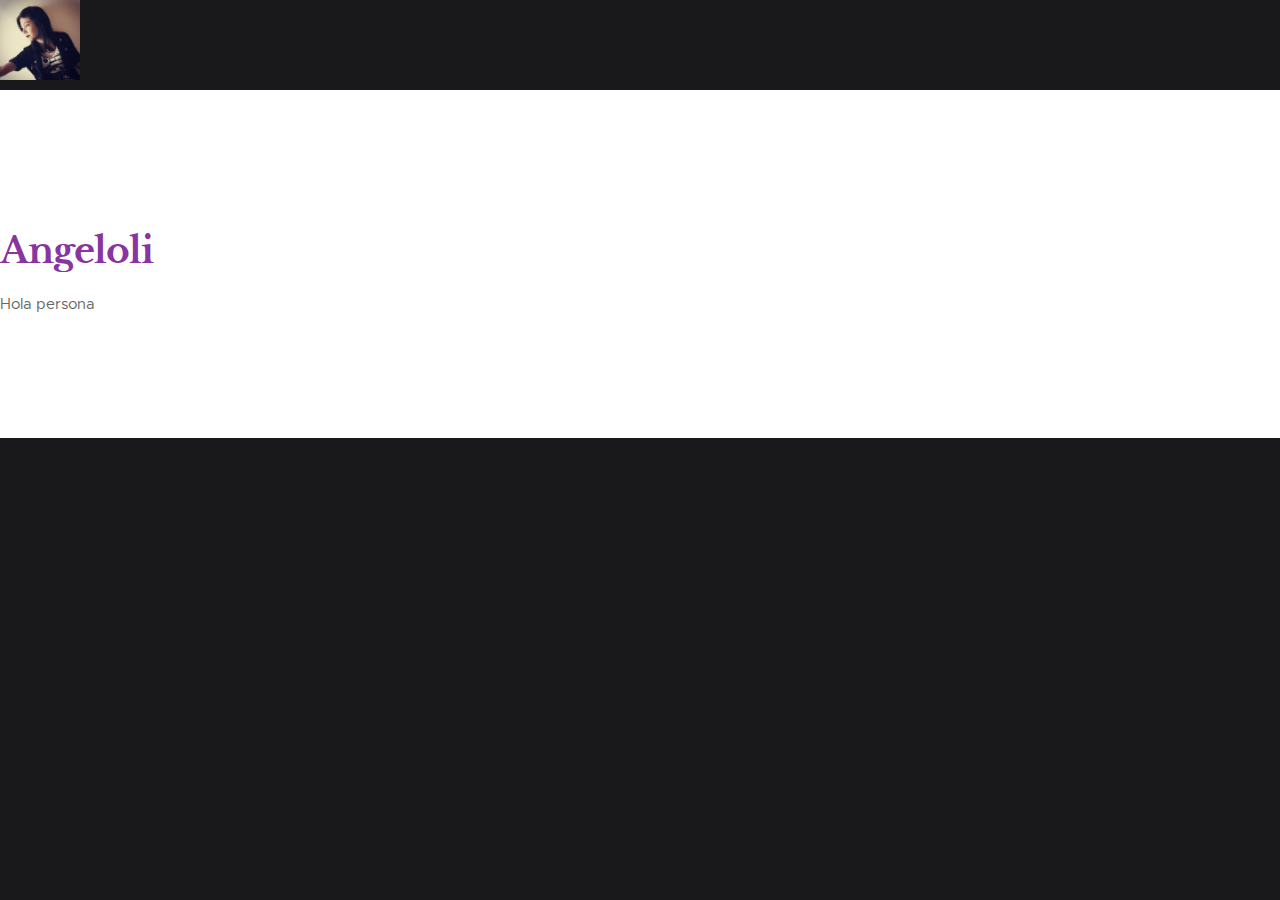
==== commit 59981cd5: "agregue caja de css y cambie color del titulo" ====
--- a/index.html
+++ b/index.html
@@ -4,11 +4,6 @@
   <meta charset="UTF-8">
   <meta name="viewport" content="width=device-width, initial-scale=1.0">
   <title>Angeloli</title>
-  <style>
-    h1 {
-      color: #8835a1;
-    }
-  </style>
   <link rel="stylesheet" type="text/css" href="css/base.css">
   <link rel="stylesheet" type="text/css" href="css/fonts.css">
   <link rel="stylesheet" type="text/css" href="css/main.css">
@@ -16,11 +11,13 @@
 </head>
 <body>
   <img src="yo.jfif" alt="imagen mia" width="80">
-  <h1>
-    Angeloli 
-  </h1>
-  <p>
-    Hola persona
-  </p>   
+  <section class="s-extra">
+    <h1  class="colorTitulo"> 
+      Angeloli 
+    </h1>
+    <p>
+      Hola persona
+    </p>   
+  </section>
 </body>
 </html>--- a/css/main.css
+++ b/css/main.css
@@ -128,6 +128,10 @@
    text-rendering: optimizeLegibility;
 }
 
+.colorTitulo {
+   color: #8835a1;
+}
+
 h1, .h1, h2, .h2, h3, .h3, h4, .h4 {
    margin-top: 6rem;
    margin-bottom: 1.8rem;
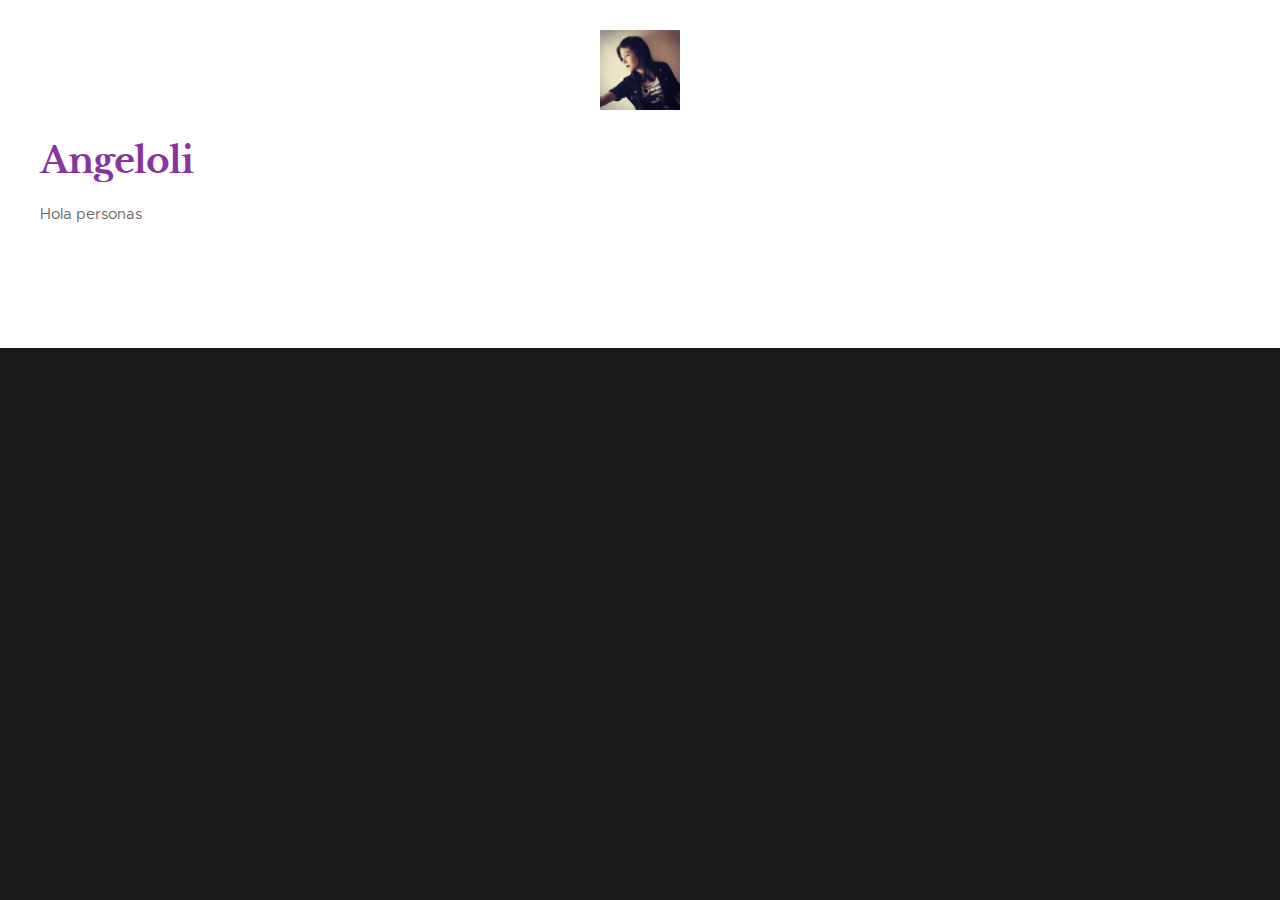
==== commit c68ca4da: "mejore css" ====
--- a/index.html
+++ b/index.html
@@ -10,14 +10,24 @@
   <link rel="stylesheet" type="text/css" href="css/vendor.css">
 </head>
 <body>
-  <img src="yo.jfif" alt="imagen mia" width="80">
+  <header class="header">
+    <div class="header__content row">
+    <img src="yo.jfif" alt="imagen mia" width="80">
+    </div>
+  </header>
   <section class="s-extra">
-    <h1  class="colorTitulo"> 
-      Angeloli 
-    </h1>
-    <p>
-      Hola persona
-    </p>   
-  </section>
+    <div class="pegeheader-content row">
+      <div class="entry_content">
+        <h1 class="colorTitulo"> 
+          Angeloli 
+        </h1>
+        <hi>
+          <p>
+            Hola personas
+          </p>
+        </hi>
+        </div>
+    </div>
+    </section>
 </body>
 </html>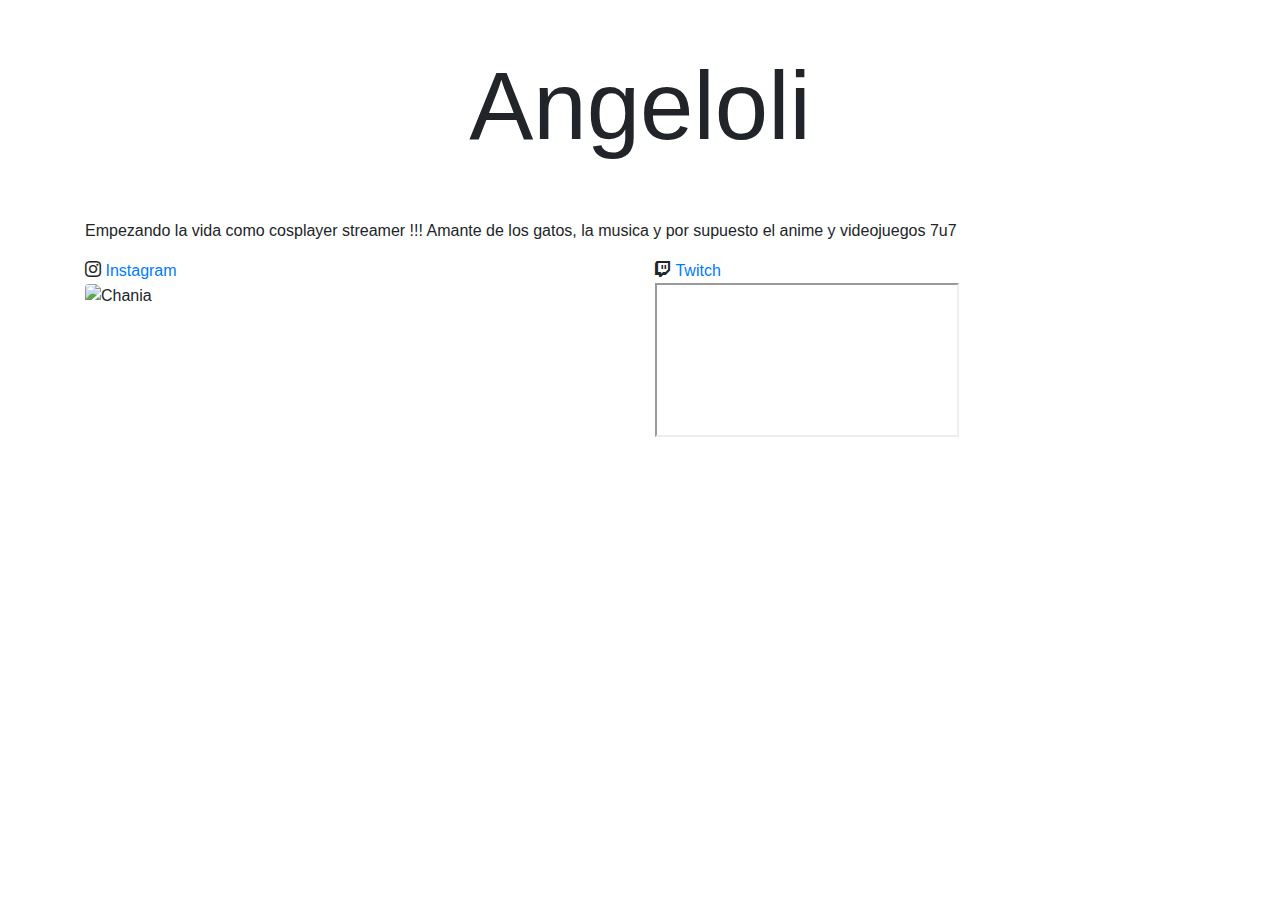
==== commit 710015a2: "agregue enlases a Instagram y a Twitch, tambien agregue una imaguen y el espacio donde poder el vide" ====
--- a/index.html
+++ b/index.html
@@ -1,33 +1,36 @@
-<!DOCTYPE html>
-<html lang="en">
-<head>
-  <meta charset="UTF-8">
-  <meta name="viewport" content="width=device-width, initial-scale=1.0">
-  <title>Angeloli</title>
-  <link rel="stylesheet" type="text/css" href="css/base.css">
-  <link rel="stylesheet" type="text/css" href="css/fonts.css">
-  <link rel="stylesheet" type="text/css" href="css/main.css">
-  <link rel="stylesheet" type="text/css" href="css/vendor.css">
-</head>
-<body>
-  <header class="header">
-    <div class="header__content row">
-    <img src="yo.jfif" alt="imagen mia" width="80">
+<!doctype html>
+<html lang="es">
+ <head>
+   <!-- Required meta tags -->
+   <meta charset="utf-8">
+   <meta name="viewport" content="width=device-width, initial-scale=1, shrink-to-fit=no">
+   <!-- Bootstrap CSS -->
+   <link rel="stylesheet" href="/css/bootstrap.css">
+    <link rel="stylesheet" href="fonts/style.css">
+  </head>
+  <body>
+    <div class="container text-center py-5">
+      <h1 class="display-1">Angeloli</h1>
     </div>
-  </header>
-  <section class="s-extra">
-    <div class="pegeheader-content row">
-      <div class="entry_content">
-        <h1 class="colorTitulo"> 
-          Angeloli 
-        </h1>
-        <hi>
-          <p>
-            Hola personas
-          </p>
-        </hi>
-        </div>
+    <div class="container">
+      <div class="row">
+        <p class="col-12">Empezando la vida como cosplayer streamer !!!    Amante de los gatos, la musica y por supuesto el anime y videojuegos 7u7 </p>
+      </div>
+      <div class="row">
+        <div class="col-6"><span class="icon-instagram"></span> <a href="https://instagram.com/angel_loli_uwu?igshid=1fl0ooplp3be8"> Instagram</a></div>
+        <div class="col-6"><span class="icon-twitch"></span> <a href="http://www.twitch.tv/angeloli1?sr=a"> Twitch</a></div> 
+      </div>
+      <div class="row">
+        <div class="col-6"> <img src="https://instagram.fsyq1-1.fna.fbcdn.net/v/t51.2885-15/e35/82385207_744998292656351_1367170966588887982_n.jpg?_nc_ht=instagram.fsyq1-1.fna.fbcdn.net&amp;_nc_cat=111&amp;_nc_ohc=nYNdhaCYZ4oAX_Kexfq&amp;oh=d603de7435f0c32ce20bddb1b98070c2&amp;oe=5EF1DBD1" class="rounded" class="img-fluid" alt="Chania" style="width:204px;height:auto;"></div>
+        <div class="col-6"> <iframe class="embed-responsive-item" src="" allowfullscreen=""></iframe></div> 
+      </div>
     </div>
-    </section>
-</body>
+ 
+
+    <!-- Optional JavaScript -->
+    <!-- jQuery first, then Popper.js, then Bootstrap JS -->
+    <script src="https://code.jquery.com/jquery-3.5.1.slim.min.js" integrity="sha384-DfXdz2htPH0lsSSs5nCTpuj/zy4C+OGpamoFVy38MVBnE+IbbVYUew+OrCXaRkfj" crossorigin="anonymous"></script>
+    <script src="https://cdn.jsdelivr.net/npm/popper.js@1.16.0/dist/umd/popper.min.js" integrity="sha384-Q6E9RHvbIyZFJoft+2mJbHaEWldlvI9IOYy5n3zV9zzTtmI3UksdQRVvoxMfooAo" crossorigin="anonymous"></script>
+    <script src="/js/bootstrap.min.js"></script>
+  </body>
 </html>--- a/fonts/style.css
+++ b/fonts/style.css
@@ -0,0 +1,33 @@
+@font-face {
+  font-family: 'Iconos-de-angel';
+  src:  url('Iconos-de-angel.eot?5lfs0l');
+  src:  url('Iconos-de-angel.eot?5lfs0l#iefix') format('embedded-opentype'),
+    url('Iconos-de-angel.ttf?5lfs0l') format('truetype'),
+    url('Iconos-de-angel.woff?5lfs0l') format('woff'),
+    url('Iconos-de-angel.svg?5lfs0l#Iconos-de-angel') format('svg');
+  font-weight: normal;
+  font-style: normal;
+  font-display: block;
+}
+
+[class^="icon-"], [class*=" icon-"] {
+  /* use !important to prevent issues with browser extensions that change fonts */
+  font-family: 'Iconos-de-angel' !important;
+  speak: none;
+  font-style: normal;
+  font-weight: normal;
+  font-variant: normal;
+  text-transform: none;
+  line-height: 1;
+
+  /* Better Font Rendering =========== */
+  -webkit-font-smoothing: antialiased;
+  -moz-osx-font-smoothing: grayscale;
+}
+
+.icon-instagram:before {
+  content: "\ea92";
+}
+.icon-twitch:before {
+  content: "\ea9f";
+}
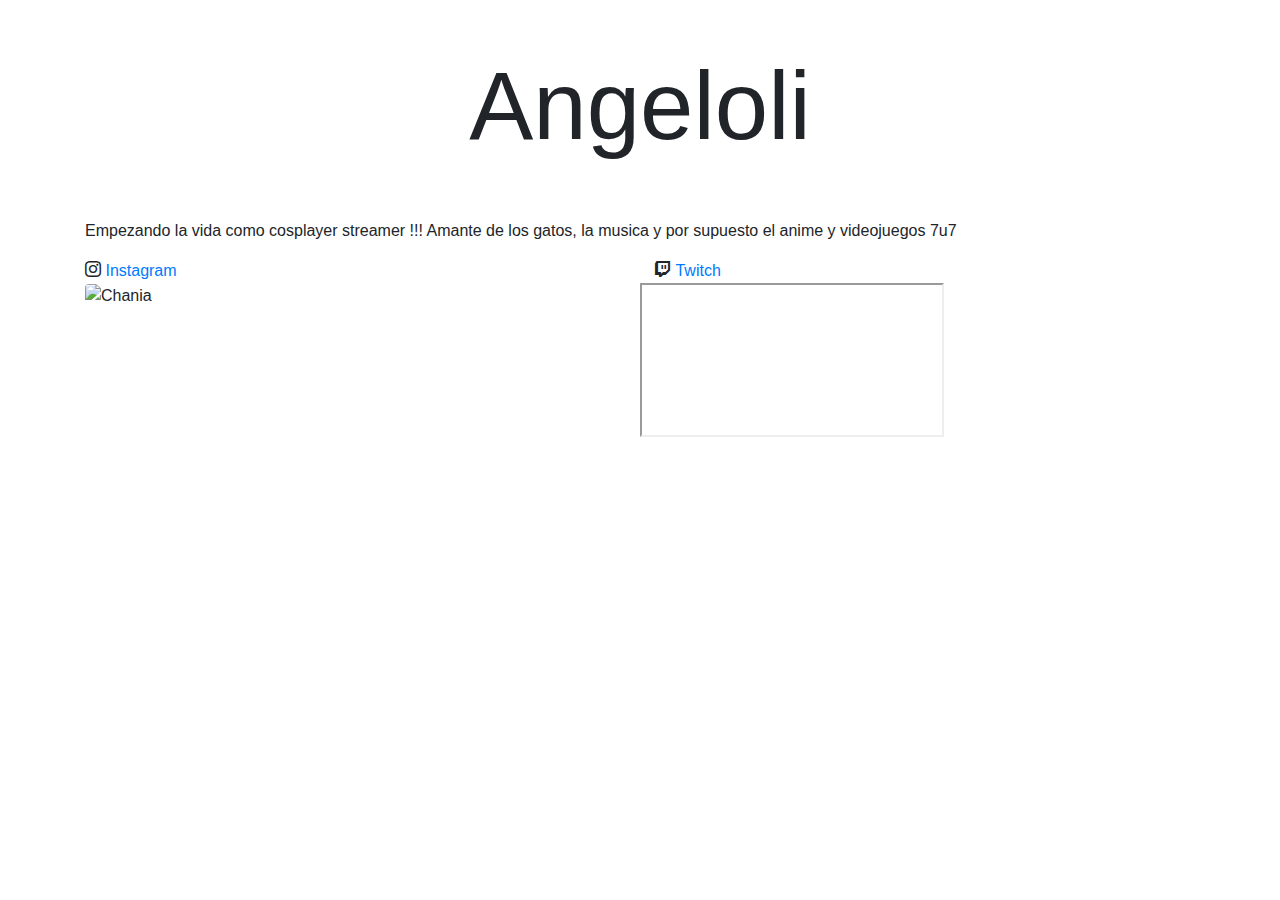
==== commit bc335fc2: "agregue ahora el video es responsive" ====
--- a/index.html
+++ b/index.html
@@ -22,7 +22,7 @@
       </div>
       <div class="row">
         <div class="col-6"> <img src="https://instagram.fsyq1-1.fna.fbcdn.net/v/t51.2885-15/e35/82385207_744998292656351_1367170966588887982_n.jpg?_nc_ht=instagram.fsyq1-1.fna.fbcdn.net&amp;_nc_cat=111&amp;_nc_ohc=nYNdhaCYZ4oAX_Kexfq&amp;oh=d603de7435f0c32ce20bddb1b98070c2&amp;oe=5EF1DBD1" class="rounded" class="img-fluid" alt="Chania" style="width:204px;height:auto;"></div>
-        <div class="col-6"> <iframe class="embed-responsive-item" src="" allowfullscreen=""></iframe></div> 
+        <iframe class="embed-responsive-item" src="https://www.youtube.com/embed/vQC8zIiFIWA" allowfullscreen></iframe>
       </div>
     </div>
  
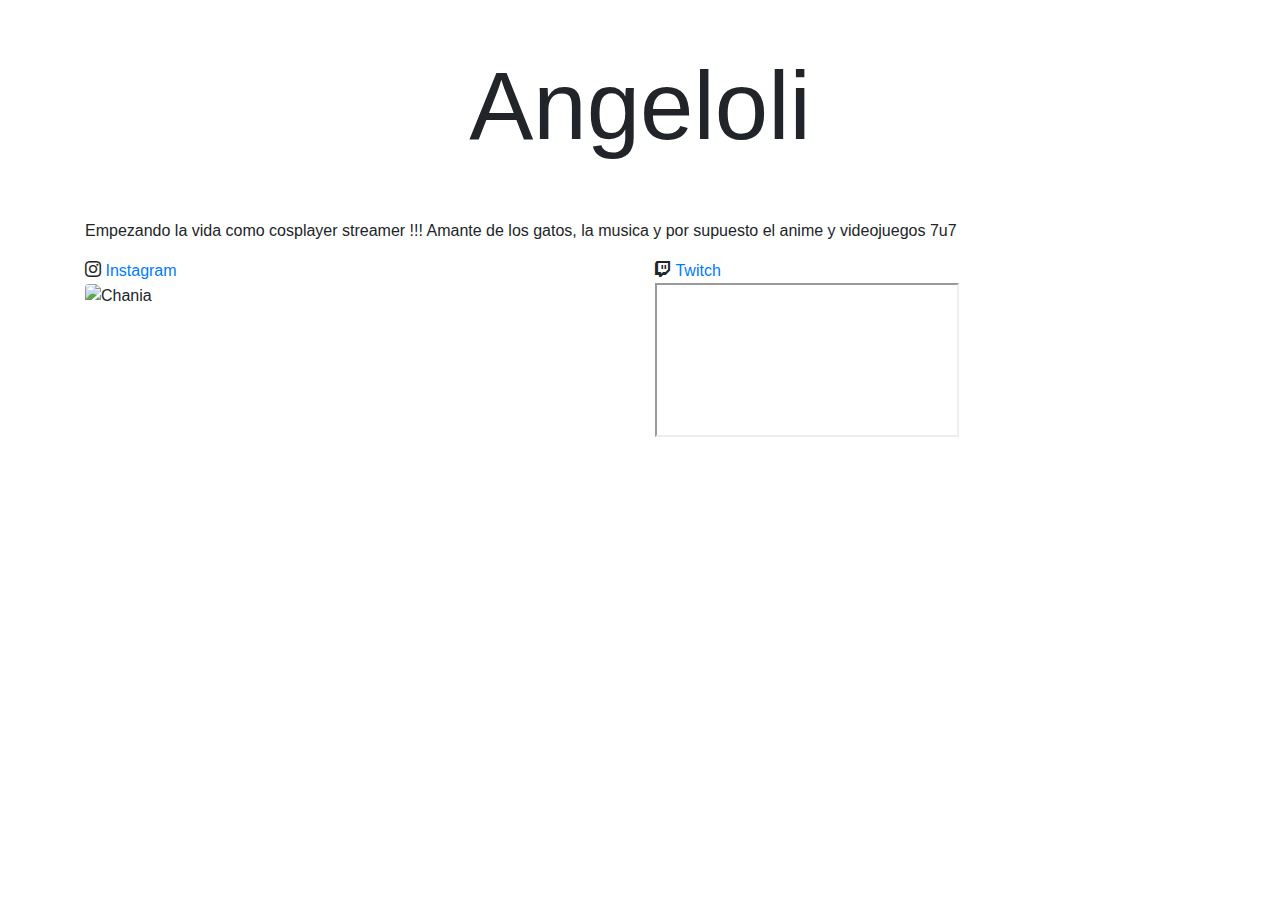
==== commit d4fddb21: "mejorar la pagina" ====
--- a/index.html
+++ b/index.html
@@ -17,12 +17,20 @@
         <p class="col-12">Empezando la vida como cosplayer streamer !!!    Amante de los gatos, la musica y por supuesto el anime y videojuegos 7u7 </p>
       </div>
       <div class="row">
-        <div class="col-6"><span class="icon-instagram"></span> <a href="https://instagram.com/angel_loli_uwu?igshid=1fl0ooplp3be8"> Instagram</a></div>
-        <div class="col-6"><span class="icon-twitch"></span> <a href="http://www.twitch.tv/angeloli1?sr=a"> Twitch</a></div> 
-      </div>
-      <div class="row">
-        <div class="col-6"> <img src="https://instagram.fsyq1-1.fna.fbcdn.net/v/t51.2885-15/e35/82385207_744998292656351_1367170966588887982_n.jpg?_nc_ht=instagram.fsyq1-1.fna.fbcdn.net&amp;_nc_cat=111&amp;_nc_ohc=nYNdhaCYZ4oAX_Kexfq&amp;oh=d603de7435f0c32ce20bddb1b98070c2&amp;oe=5EF1DBD1" class="rounded" class="img-fluid" alt="Chania" style="width:204px;height:auto;"></div>
-        <iframe class="embed-responsive-item" src="https://www.youtube.com/embed/vQC8zIiFIWA" allowfullscreen></iframe>
+        <div class="col-md-6 col-12">
+          <div>
+            <span class="icon-instagram"></span>
+            <a href="https://instagram.com/angel_loli_uwu?igshid=1fl0ooplp3be8"> Instagram</a>
+          </div> 
+          <img src="https://instagram.fsyq1-1.fna.fbcdn.net/v/t51.2885-15/e35/82385207_744998292656351_1367170966588887982_n.jpg?_nc_ht=instagram.fsyq1-1.fna.fbcdn.net&amp;_nc_cat=111&amp;_nc_ohc=nYNdhaCYZ4oAX_Kexfq&amp;oh=d603de7435f0c32ce20bddb1b98070c2&amp;oe=5EF1DBD1" class="rounded" class="img-fluid" alt="Chania" style="width:204px;height:auto;">
+        </div>
+        <div class="col-md-6 col-12">
+          <div>
+            <span class="icon-twitch"></span>
+            <a href="http://www.twitch.tv/angeloli1?sr=a"> Twitch</a>
+          </div>
+          <iframe class="embed-responsive-item" src="https://www.youtube.com/embed/vQC8zIiFIWA" allowfullscreen></iframe>
+        </div> 
       </div>
     </div>
  
